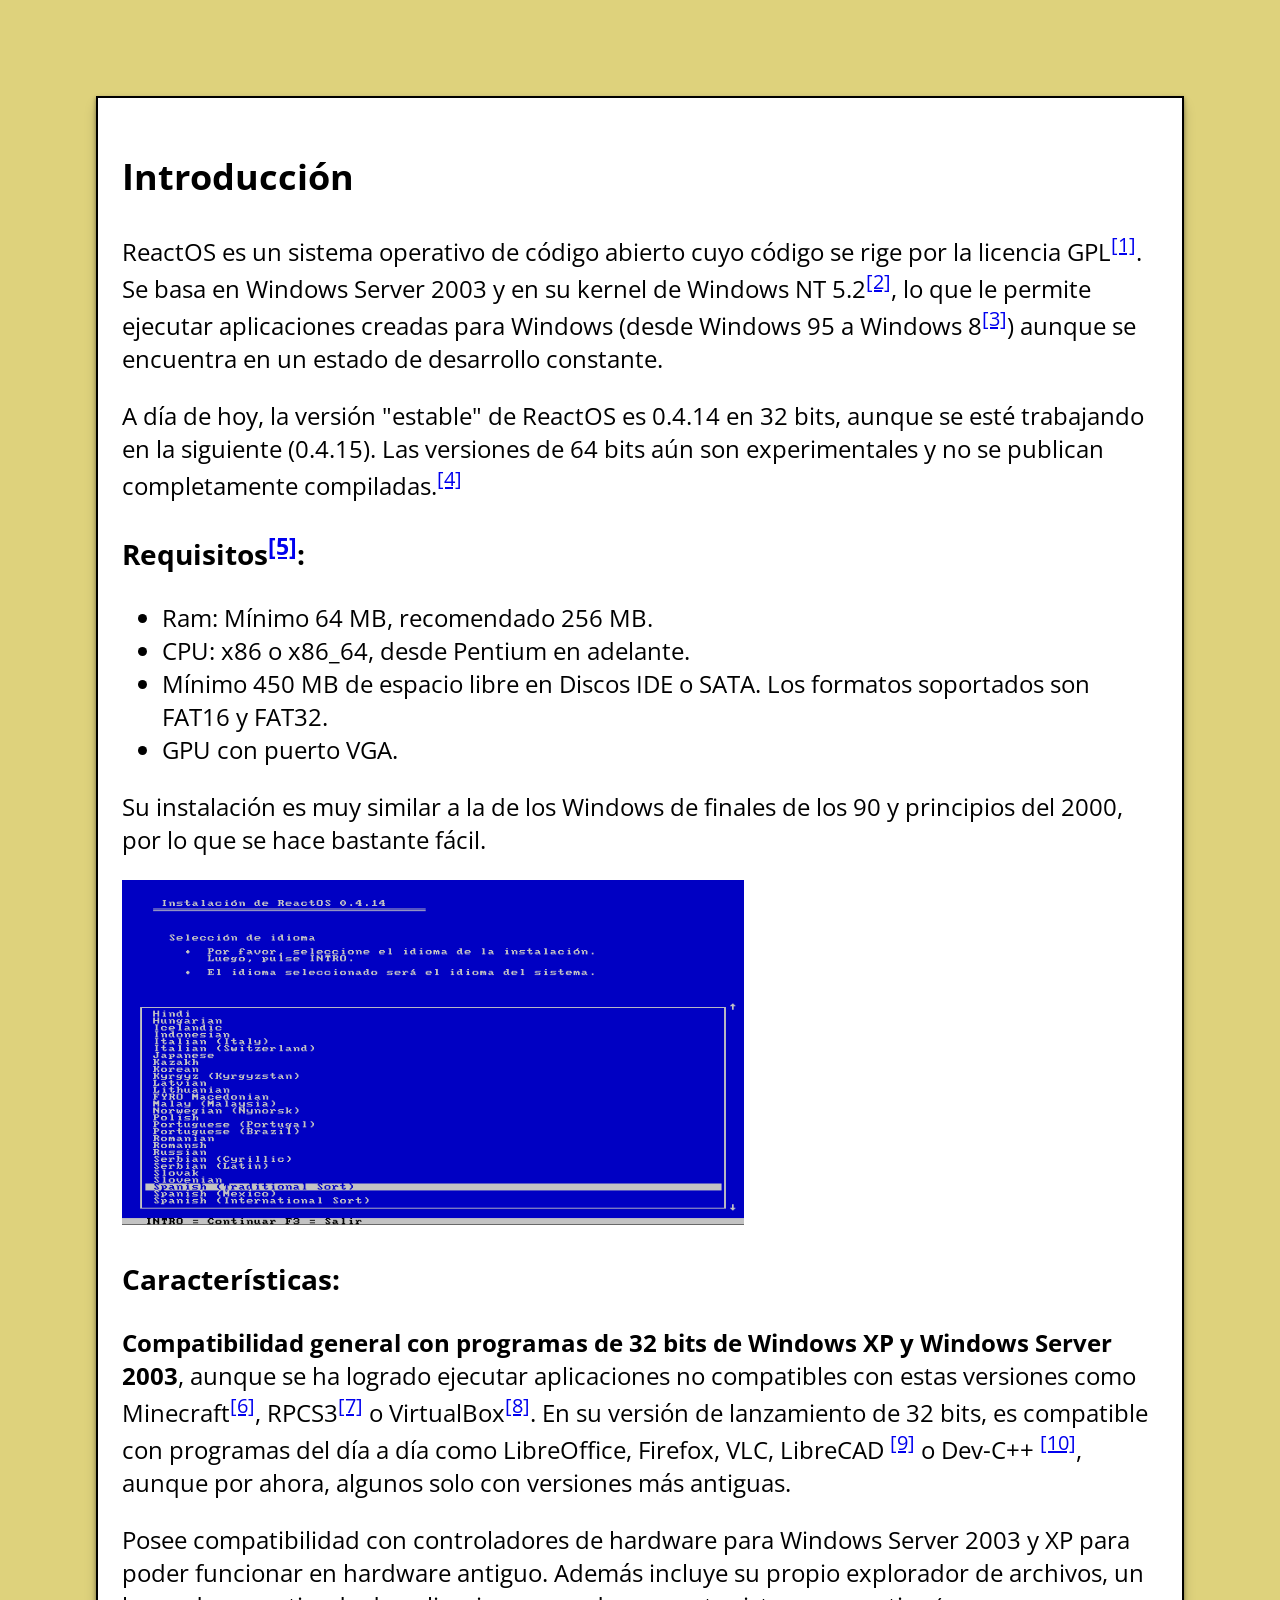
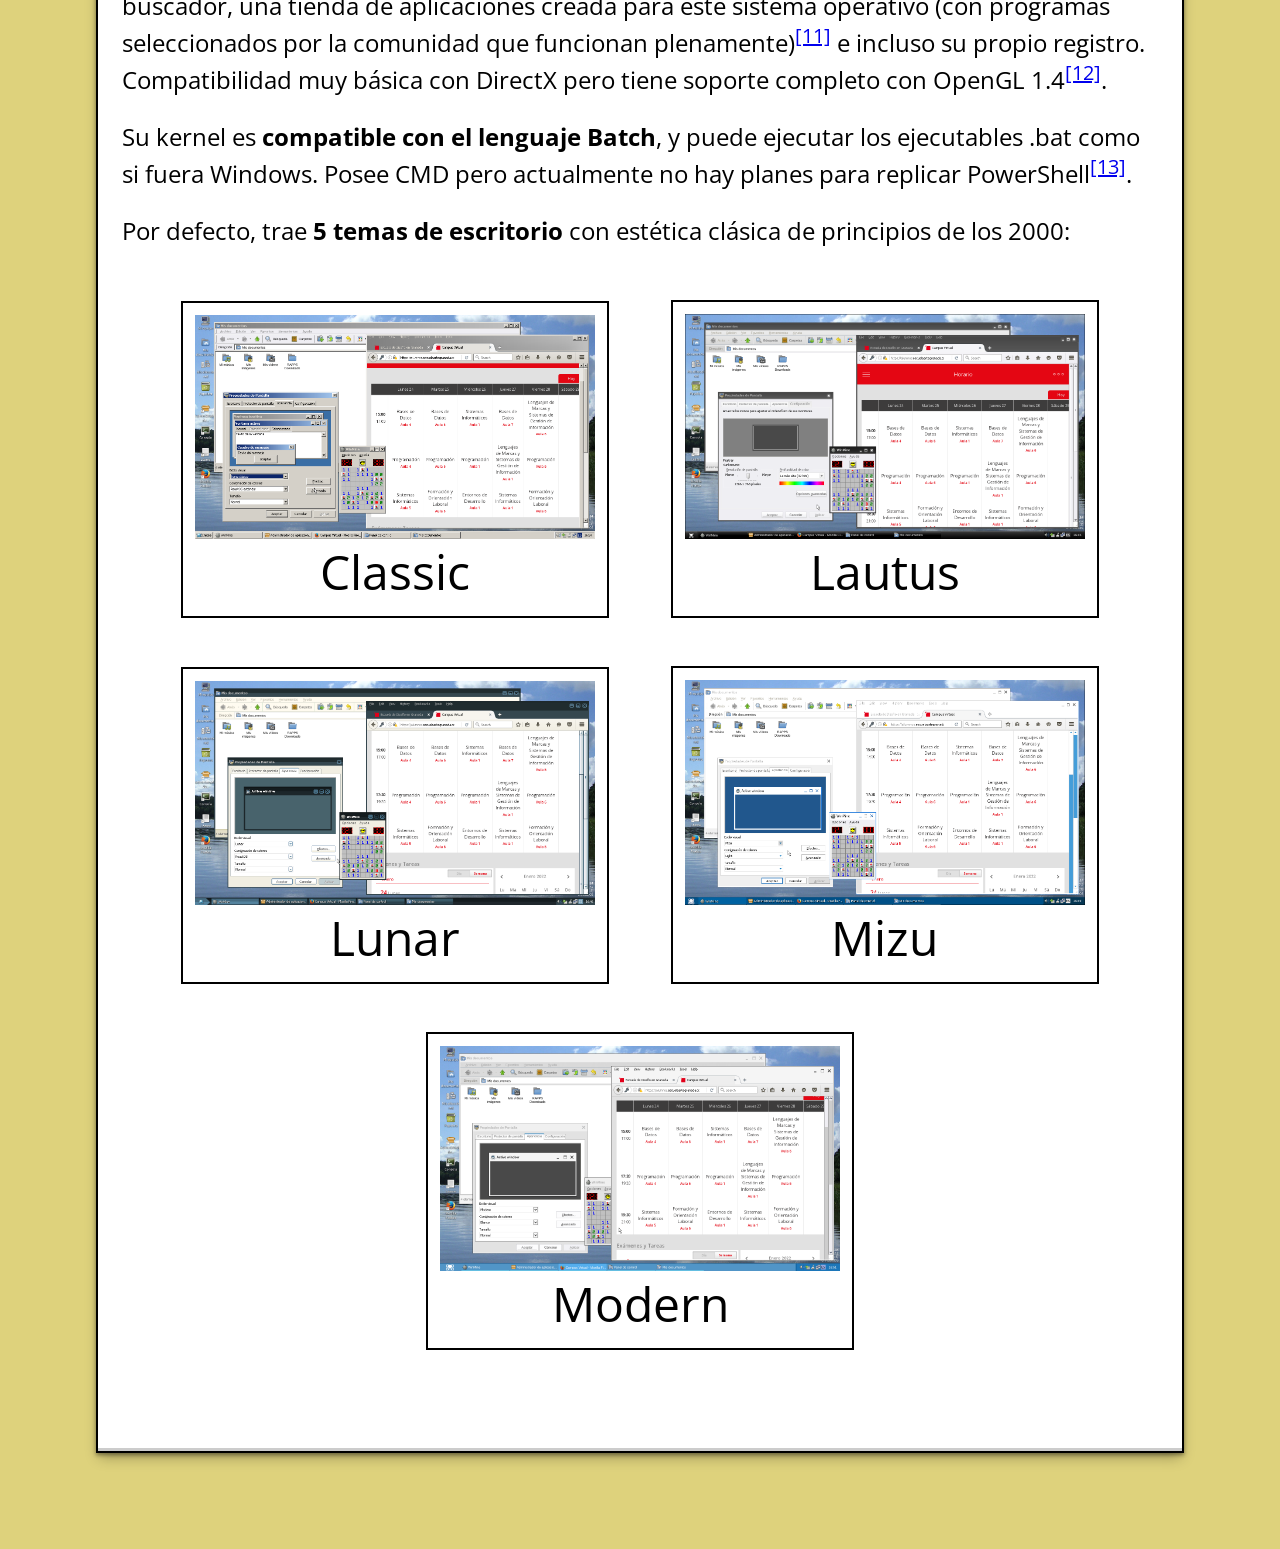
==== index.html @ 45caad13 "Arreglo" ====
<!DOCTYPE html>
<html lang="es-ES">
<head>
	<meta charset="UTF-8">
	<meta name="viewport" content="width=device-width, initial-scale=1.0">
	<title>ReactOS</title>
	<link rel="stylesheet" href="styles/styles.css">
	<link rel="preconnect" href="https://fonts.googleapis.com">
	<link rel="preconnect" href="https://fonts.gstatic.com" crossorigin>
	<link href="https://fonts.googleapis.com/css2?family=Open+Sans&display=swap" rel="stylesheet"> 
</head>
<body>
	<header>
		
	</header>
	<main>
		<section id="introduccion">
			<article>
				<h2>Introducción</h2>
				<p>ReactOS es un sistema operativo de código abierto cuyo código se rige por la licencia GPL<sup><a href="https://reactos.org/wiki/ReactOS_FAQ#Is_ReactOS_legal.3F">[1]</a></sup>. Se basa en Windows Server 2003 y en su kernel de Windows NT 5.2<sup><a href="https://reactos.org/forum/viewtopic.php?f=2&t=20883&p=144855&hilit=2003#p144855">[2]</a></sup>, lo que le permite ejecutar aplicaciones creadas para Windows (desde Windows 95 a Windows 8<sup><a href="https://github.com/DarkFire01/reactos/tree/Extended-NT6+">[3]</a></sup>) aunque se encuentra en un estado de desarrollo constante.</p>
				<p>A día de hoy, la versión "estable" de ReactOS es 0.4.14 en 32 bits, aunque se esté trabajando en la siguiente (0.4.15). Las versiones de 64 bits aún son experimentales y no se publican completamente compiladas.<sup><a href="https://reactos.org/getbuilds/">[4]</a></sup></p>
			</article>
			<article>
				<h3>Requisitos<sup><a href="https://reactos.org/wiki/Installing_ReactOS">[5]</a></sup>:</h3>
				<ul>
					<li>Ram: Mínimo 64 MB, recomendado 256 MB.</li>
					<li>CPU: x86 o x86_64, desde Pentium en adelante.</li>
					<li>Mínimo 450 MB de espacio libre en Discos IDE o SATA. Los formatos soportados son FAT16 y FAT32.</li>
					<li>GPU con puerto VGA.</li>
				</ul>
			</article>

			<article>
				<p>Su instalación es muy similar a la de los Windows de finales de los 90 y principios del 2000, por lo que se hace bastante fácil.</p>
				<img class="instalacion" src="img/instalacion.png" alt="instalacion">
			</article>
			<article>
				<h3>Características:</h3>
				<p><span class="negrita">Compatibilidad general con programas de 32 bits de Windows XP y Windows Server 2003</span>, aunque se ha logrado ejecutar aplicaciones no compatibles con estas versiones como Minecraft<sup><a href="https://cdn.discordapp.com/attachments/377108064827867136/829476674721808384/unknown.png">[6]</a></sup>, RPCS3<sup><a href="https://cdn.discordapp.com/attachments/377108064827867136/673266289774428160/ReactOS_0.414_Running_-_Oracle_VM_VirtualBox_1.2.2020._21_32_24.png">[7]</a></sup> o VirtualBox<sup><a href="https://cdn.discordapp.com/attachments/377108064827867136/594611868379906059/Unnamed.png">[8]</a></sup>. En su versión de lanzamiento de 32 bits, es compatible con programas del día a día como LibreOffice, Firefox, VLC, LibreCAD <sup><a href="https://reactos.org/gallery/">[9]</a></sup> o Dev-C++ <sup><a href="https://twitter.com/reactos/status/1450165142285656064">[10]</a></sup>, aunque por ahora, algunos solo con versiones más antiguas.</p>

				<p>Posee compatibilidad con controladores de hardware para Windows Server 2003 y XP para poder funcionar en hardware antiguo. Además incluye su propio explorador de archivos, un buscador, una tienda de aplicaciones creada para este sistema operativo (con programas seleccionados por la comunidad que funcionan plenamente)<sup><a href="https://github.com/reactos/rapps-db">[11]</a></sup> e incluso su propio registro. Compatibilidad muy básica con DirectX pero tiene soporte completo con OpenGL 1.4<sup><a href="https://reactos.org/wiki/Category:ReactOS_Components">[12]</a></sup>.</p>

				<p>Su kernel es <span class="negrita">compatible con el lenguaje Batch</span>, y puede ejecutar los ejecutables .bat como si fuera Windows. Posee CMD pero actualmente no hay planes para replicar PowerShell<sup><a href="https://reactos.org/wiki/Working_Batch_Commands">[13]</a></sup>.</p>

				<p>Por defecto, trae <span class="negrita">5 temas de escritorio</span> con estética clásica de principios de los 2000:</p>
				<div class="escritorios">
					<div class="escritorio">
						<img src="img/classic.png" alt="tema classic">
						<span>Classic</span>
					</div>
					<div class="escritorio">
						<img src="img/lautus.png" alt="tema lautus">
						<span>Lautus</span>
					</div>
					<div class="escritorio">
						<img src="img/lunar.png" alt="tema lunar">
						<span>Lunar</span>
					</div>
					<div class="escritorio">
						<img src="img/mizu.png" alt="tema mizu">
						<span>Mizu</span>
					</div>
					<div class="escritorio">
						<img src="img/modern.png" alt="tema modern">
						<span>Modern</span>
					</div>
				</div>
			</article>
				

			
		</section>
		<section id="historia">
			
		</section>
		<section id="comunidad">
			
		</section>
	</main>
</body>
</html>
---- styles/styles.css ----
body{
	margin: 0px;
	background-color: #ded27c;
}

main{
	margin: 4em;
	padding: 1em;
	background-color: white;
	border: 2px solid black;
	box-shadow: rgba(0, 0, 0, 0.4) 0px 2px 4px, rgba(0, 0, 0, 0.3) 0px 7px 13px -3px, rgba(0, 0, 0, 0.2) 0px -3px 0px inset;
	font-family: 'Open Sans', sans-serif;
	font-size: 1.5em;
	min-width: 500px;
}

.negrita{
	font-weight: bold;
}

.instalacion{
	max-width: 60%;
	margin: auto;
}

.escritorios{
	display: flex;
	flex-wrap: wrap;
	padding: 1.2em;
}

.escritorio{
	display: flex;
	flex-direction: column;
	border: 2px solid black;
	padding: 0.5em;
	align-items: center;
	max-width: 40%;
	min-width: 400px;
	margin: auto;
	margin-bottom: 2em;
}

.escritorio>img{
	max-width: 100%;
}
.escritorio>span{
	font-size: 2em;
}
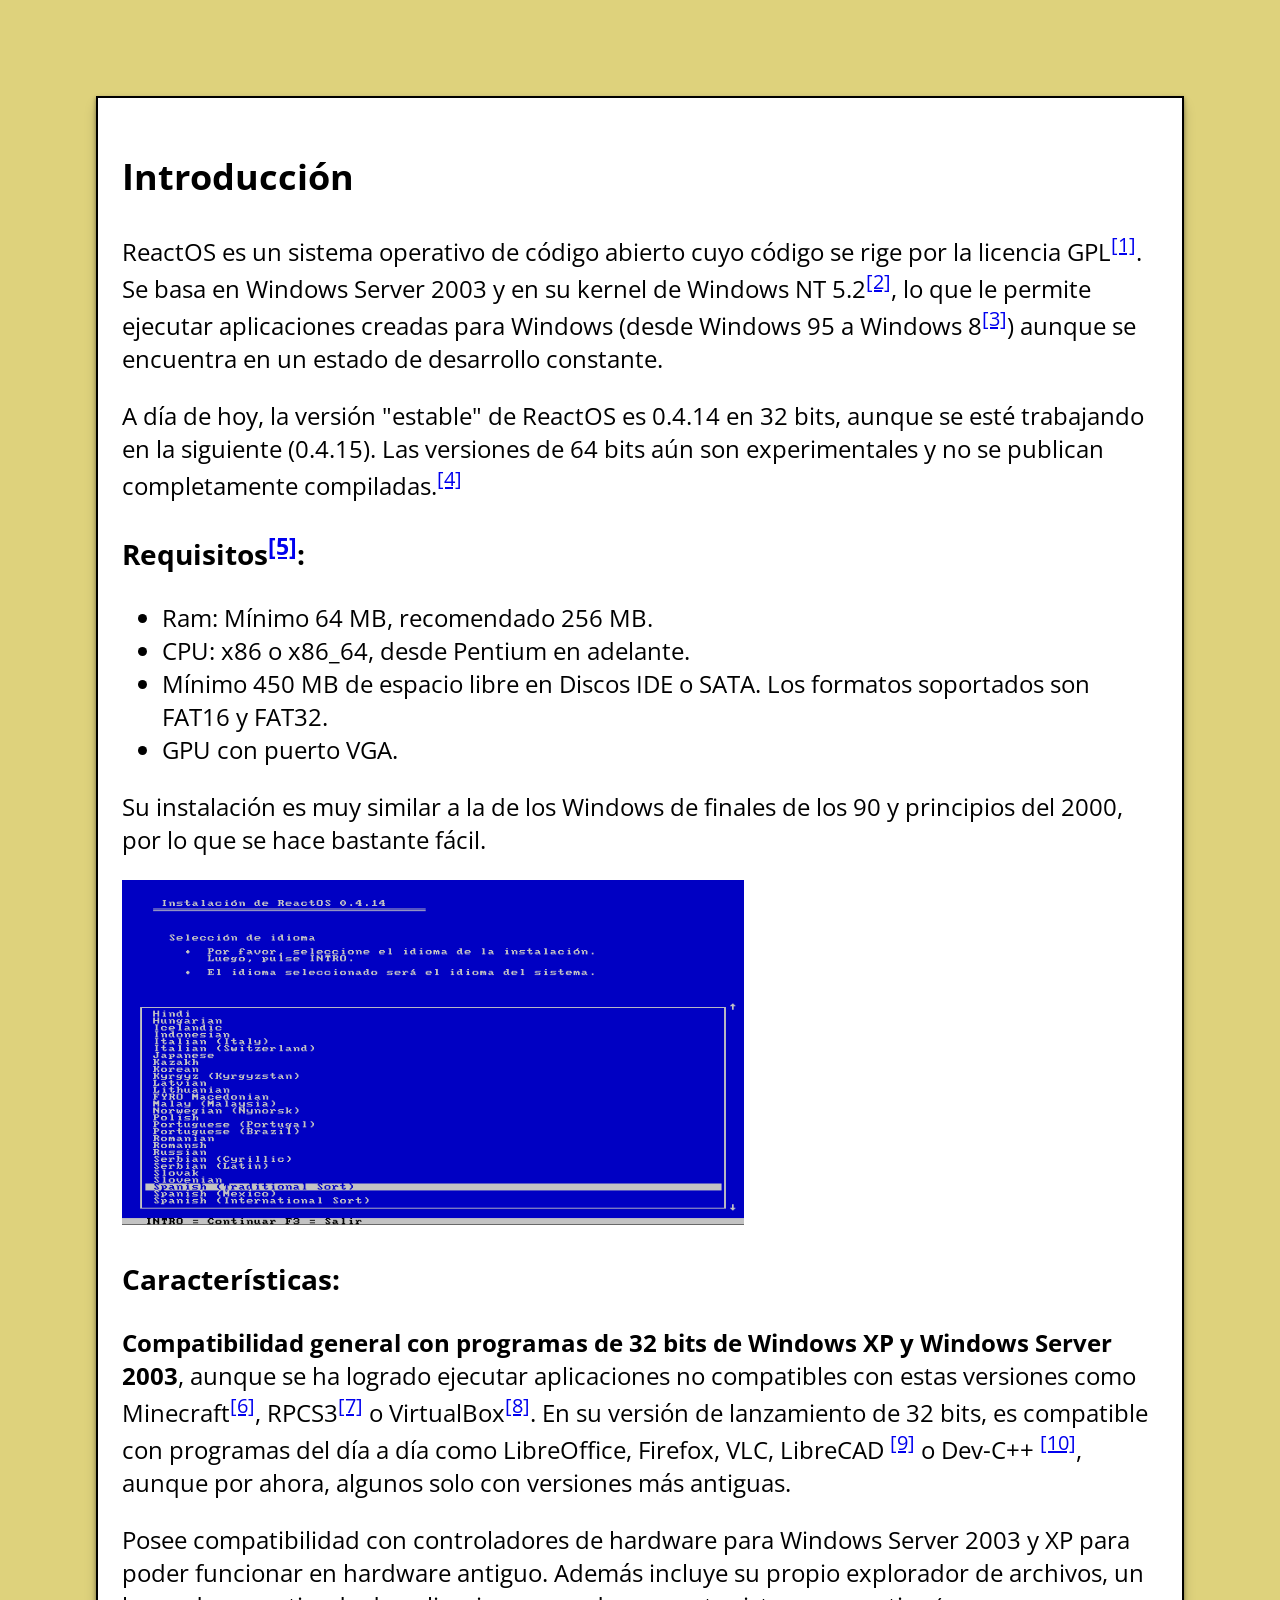
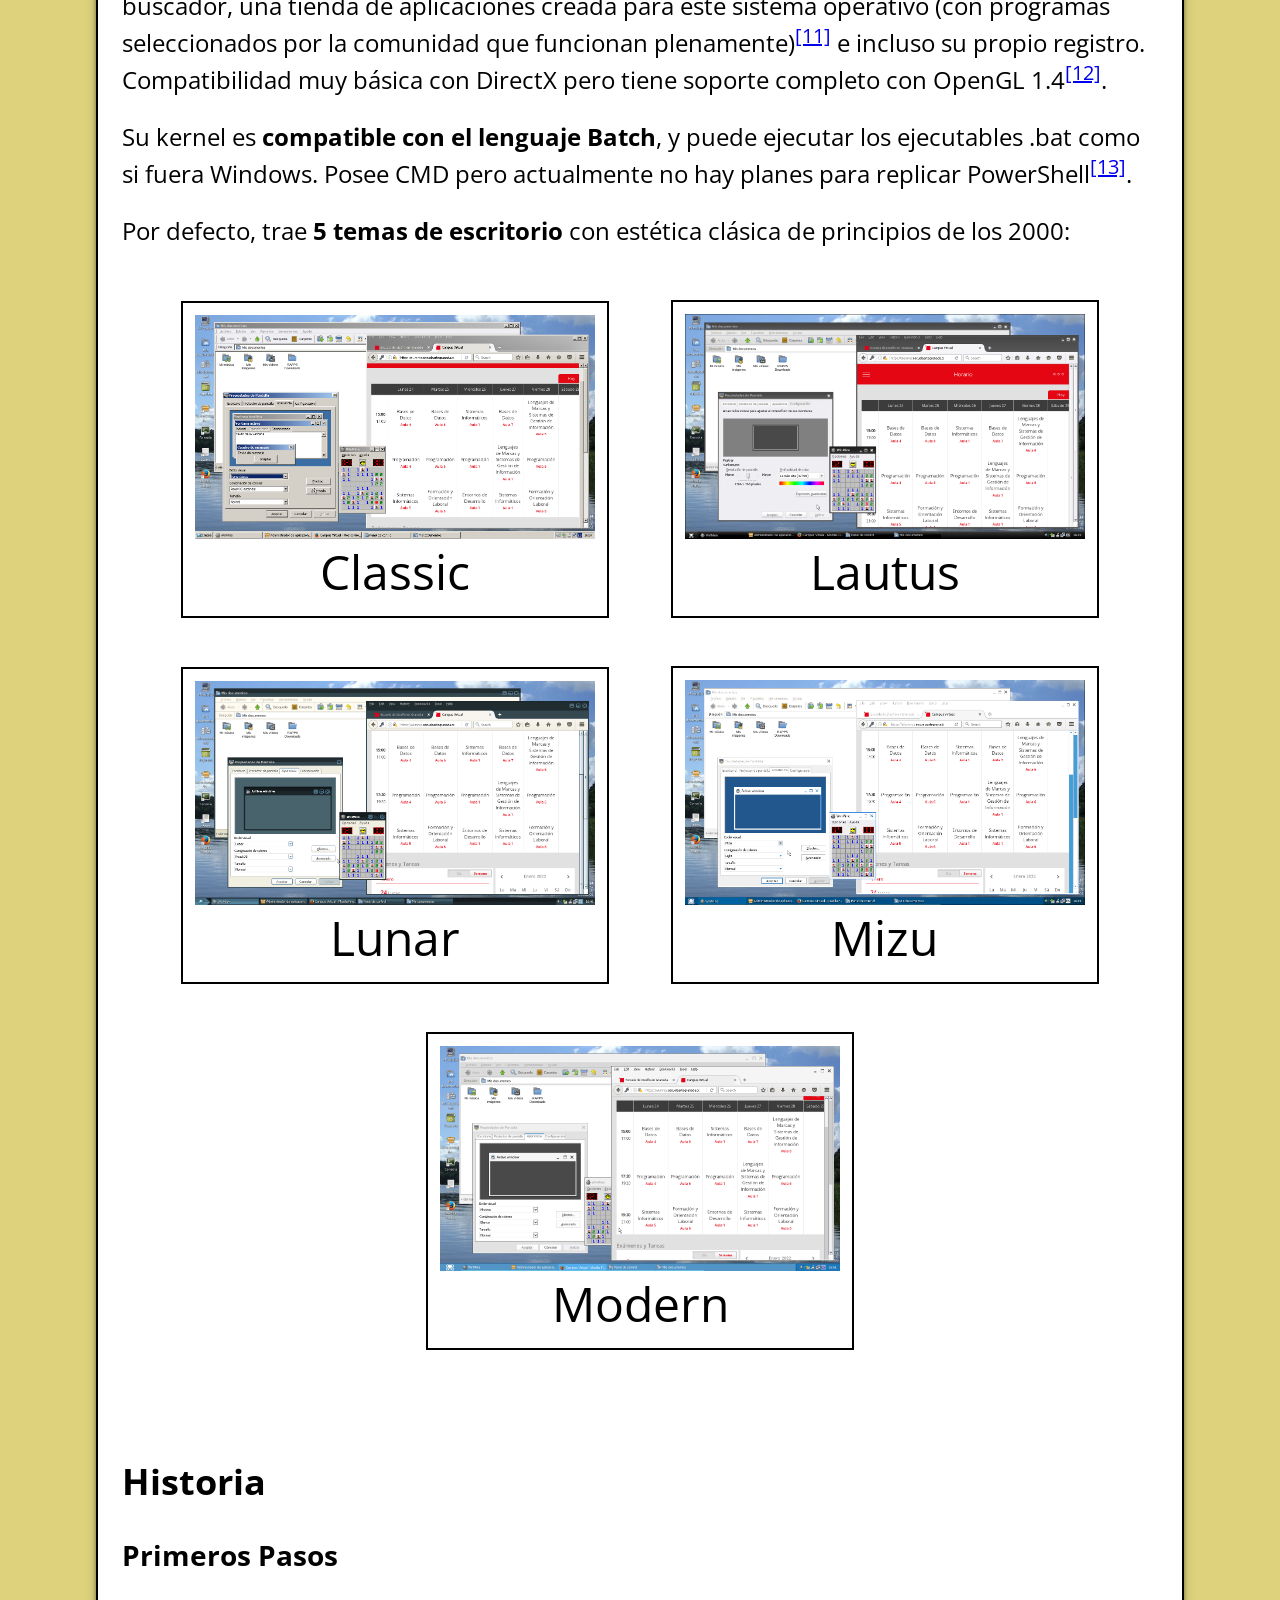
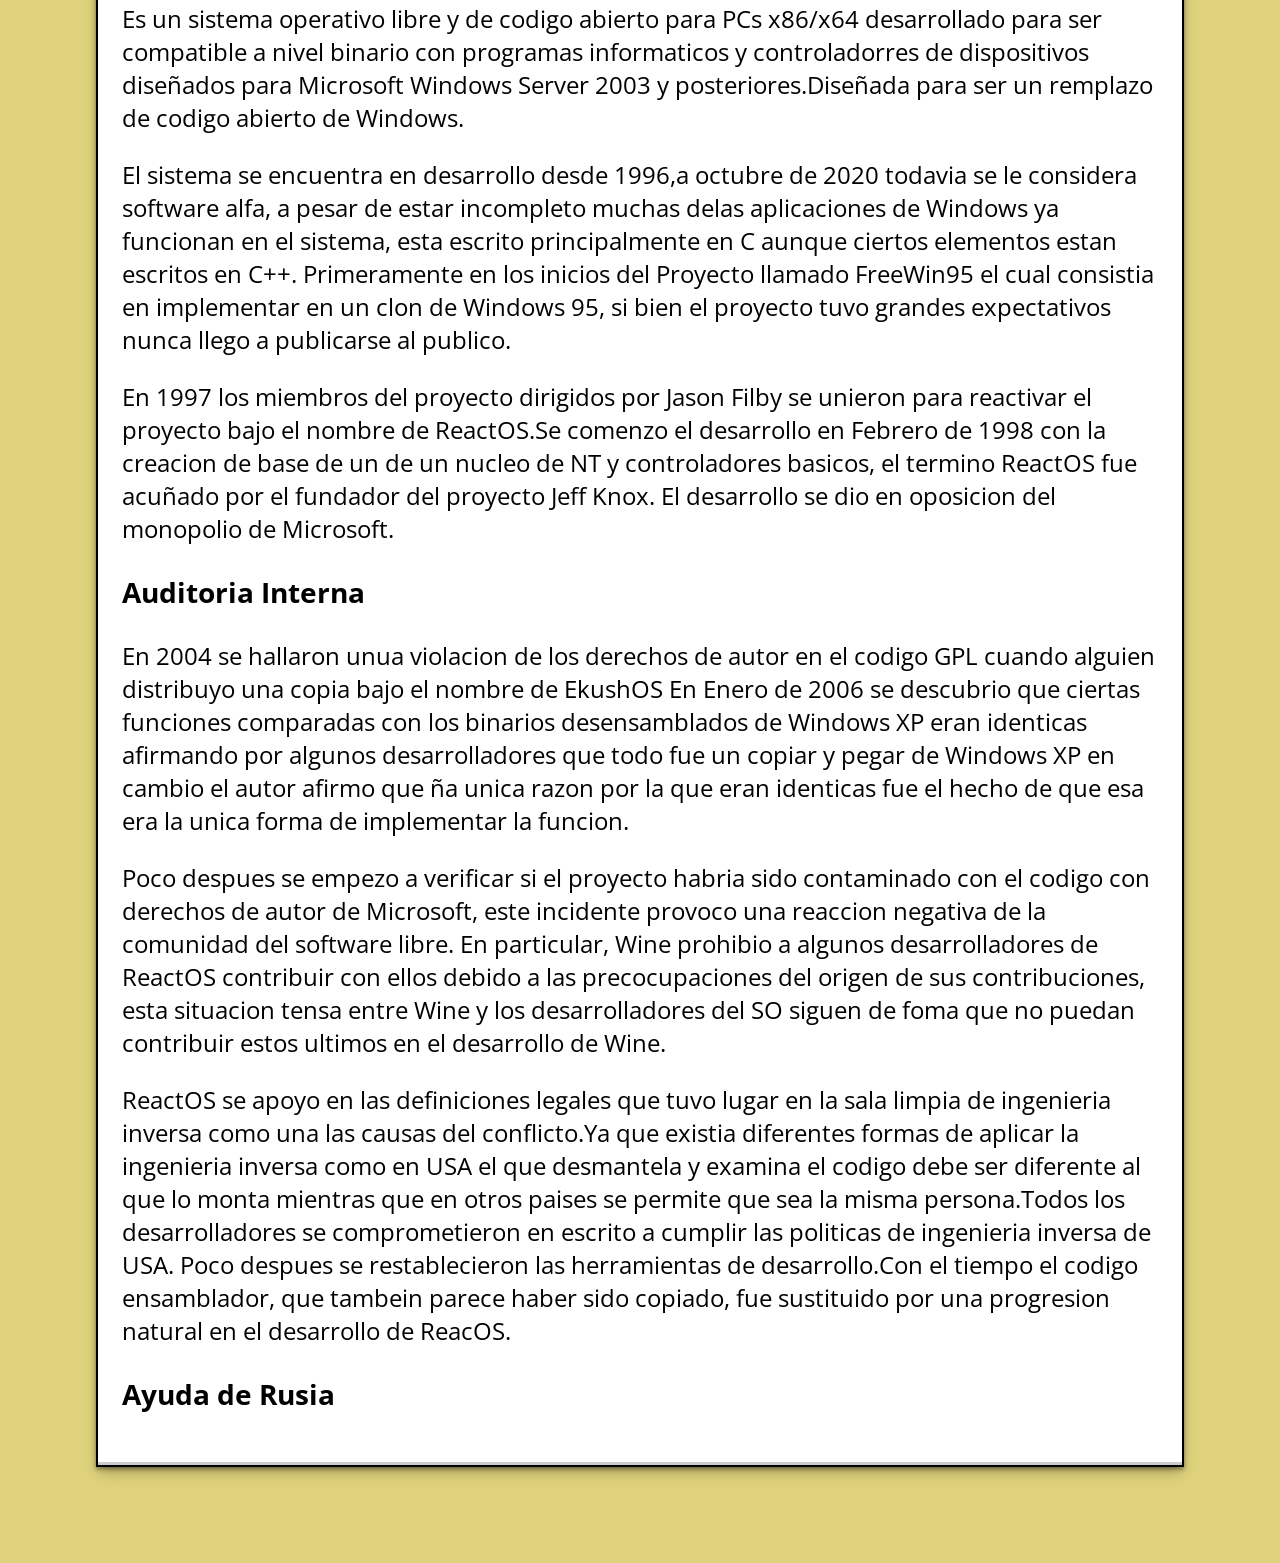
==== commit 61e5fff5: "historia" ====
--- a/index.html
+++ b/index.html
@@ -71,7 +71,44 @@
 			
 		</section>
 		<section id="historia">
-			
+			<h2>Historia</h2>
+			<article>
+				<h3>Primeros Pasos</h3>
+				<p>
+					Es un sistema operativo libre y de codigo abierto para PCs x86/x64 desarrollado para ser compatible a nivel binario con programas informaticos  y controladorres de dispositivos
+					diseñados para Microsoft Windows Server 2003 y posteriores.Diseñada para ser un remplazo de codigo abierto de Windows.</p>
+				<p>
+					El sistema se encuentra en desarrollo desde 1996,a octubre de 2020 todavia se le considera software alfa, a pesar de estar incompleto muchas delas aplicaciones de Windows ya funcionan
+					en el sistema, esta escrito principalmente en C aunque ciertos elementos estan escritos en C++.
+					Primeramente en los inicios del Proyecto llamado FreeWin95 el cual consistia en implementar en un clon de Windows 95, si bien el proyecto tuvo grandes expectativos nunca llego a publicarse 
+					al publico.
+				</p>
+				<p>
+					En 1997 los miembros del proyecto dirigidos por Jason Filby se unieron para reactivar el proyecto bajo el nombre de ReactOS.Se comenzo el desarrollo en Febrero de 1998 con la creacion de base de un 
+					de un nucleo de NT y controladores basicos, el termino ReactOS fue acuñado por el fundador del proyecto Jeff Knox. El desarrollo se dio en oposicion del monopolio de Microsoft.
+				</p>	
+			</article>
+			<article>
+				<h3>Auditoria Interna</h3>
+				<p>				
+				En 2004 se hallaron unua violacion de los derechos de autor en el codigo GPL cuando alguien distribuyo una copia bajo el nombre de EkushOS
+				En Enero de 2006 se descubrio que ciertas funciones comparadas con los binarios desensamblados de Windows XP eran identicas afirmando por algunos desarrolladores que todo fue un copiar y pegar de Windows XP
+				en cambio el autor afirmo que ña unica razon por la que eran identicas fue el hecho de que esa era la unica forma de implementar la funcion.
+				</p>
+				<p>
+					Poco despues se empezo a verificar si el proyecto habria sido contaminado con el codigo con derechos de autor de Microsoft, este incidente provoco una reaccion negativa de la comunidad del
+					software libre. En particular, Wine prohibio a algunos desarrolladores de ReactOS contribuir con ellos debido a las precocupaciones del origen de sus contribuciones, esta situacion tensa entre Wine y los desarrolladores 
+					del SO siguen de foma que no puedan contribuir estos ultimos en el desarrollo de Wine.
+				</p>
+				<p>
+					ReactOS se apoyo en las definiciones legales que tuvo lugar en la sala limpia de ingenieria inversa como una las causas del conflicto.Ya que existia diferentes formas de aplicar la ingenieria inversa como en USA el que desmantela
+					y examina el codigo debe ser diferente al que lo monta mientras que en otros paises se permite que sea la misma persona.Todos los desarrolladores se comprometieron en escrito a cumplir las politicas de ingenieria inversa de USA.
+					Poco despues se restablecieron las herramientas de desarrollo.Con el tiempo el codigo ensamblador, que tambein parece haber sido copiado, fue sustituido por una progresion natural en el desarrollo de ReacOS.
+				</p>
+			</article>
+			<article>
+				<h3>Ayuda de Rusia</h3>
+			</article>
 		</section>
 		<section id="comunidad">
 			
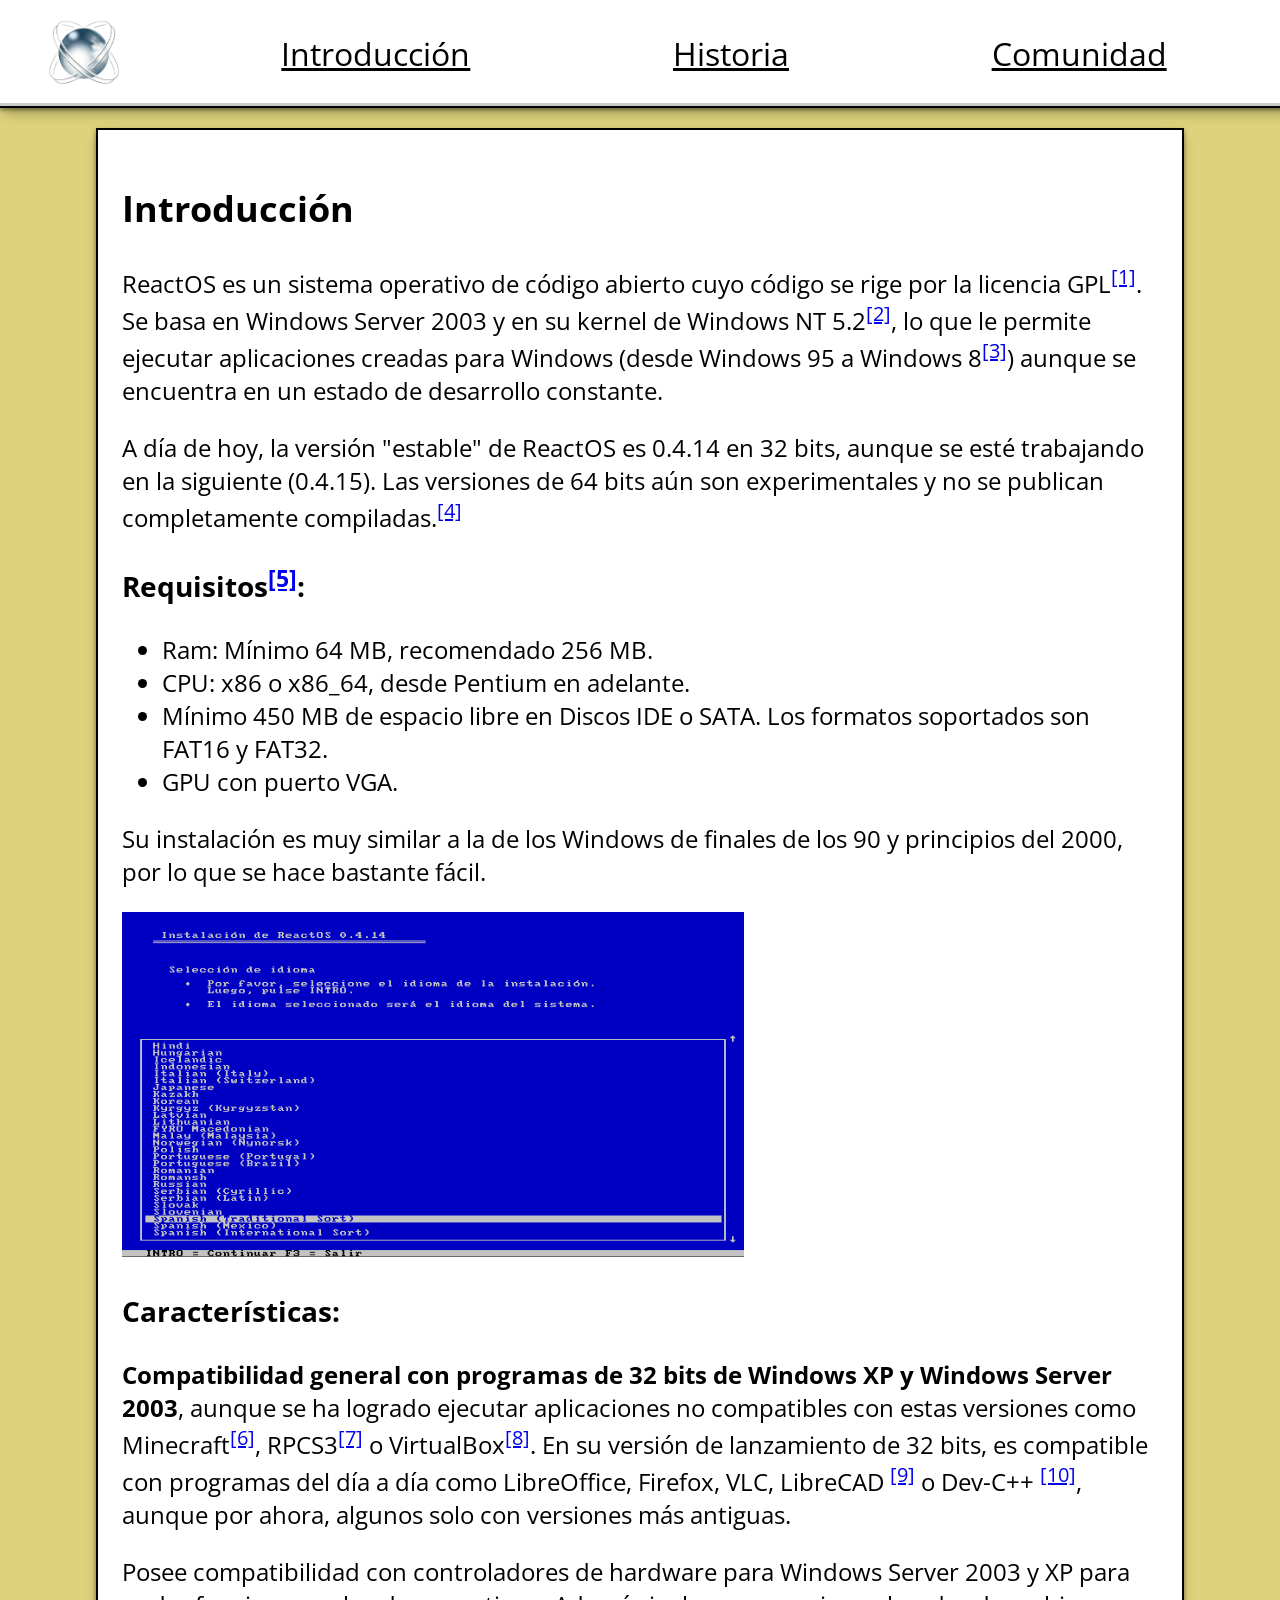
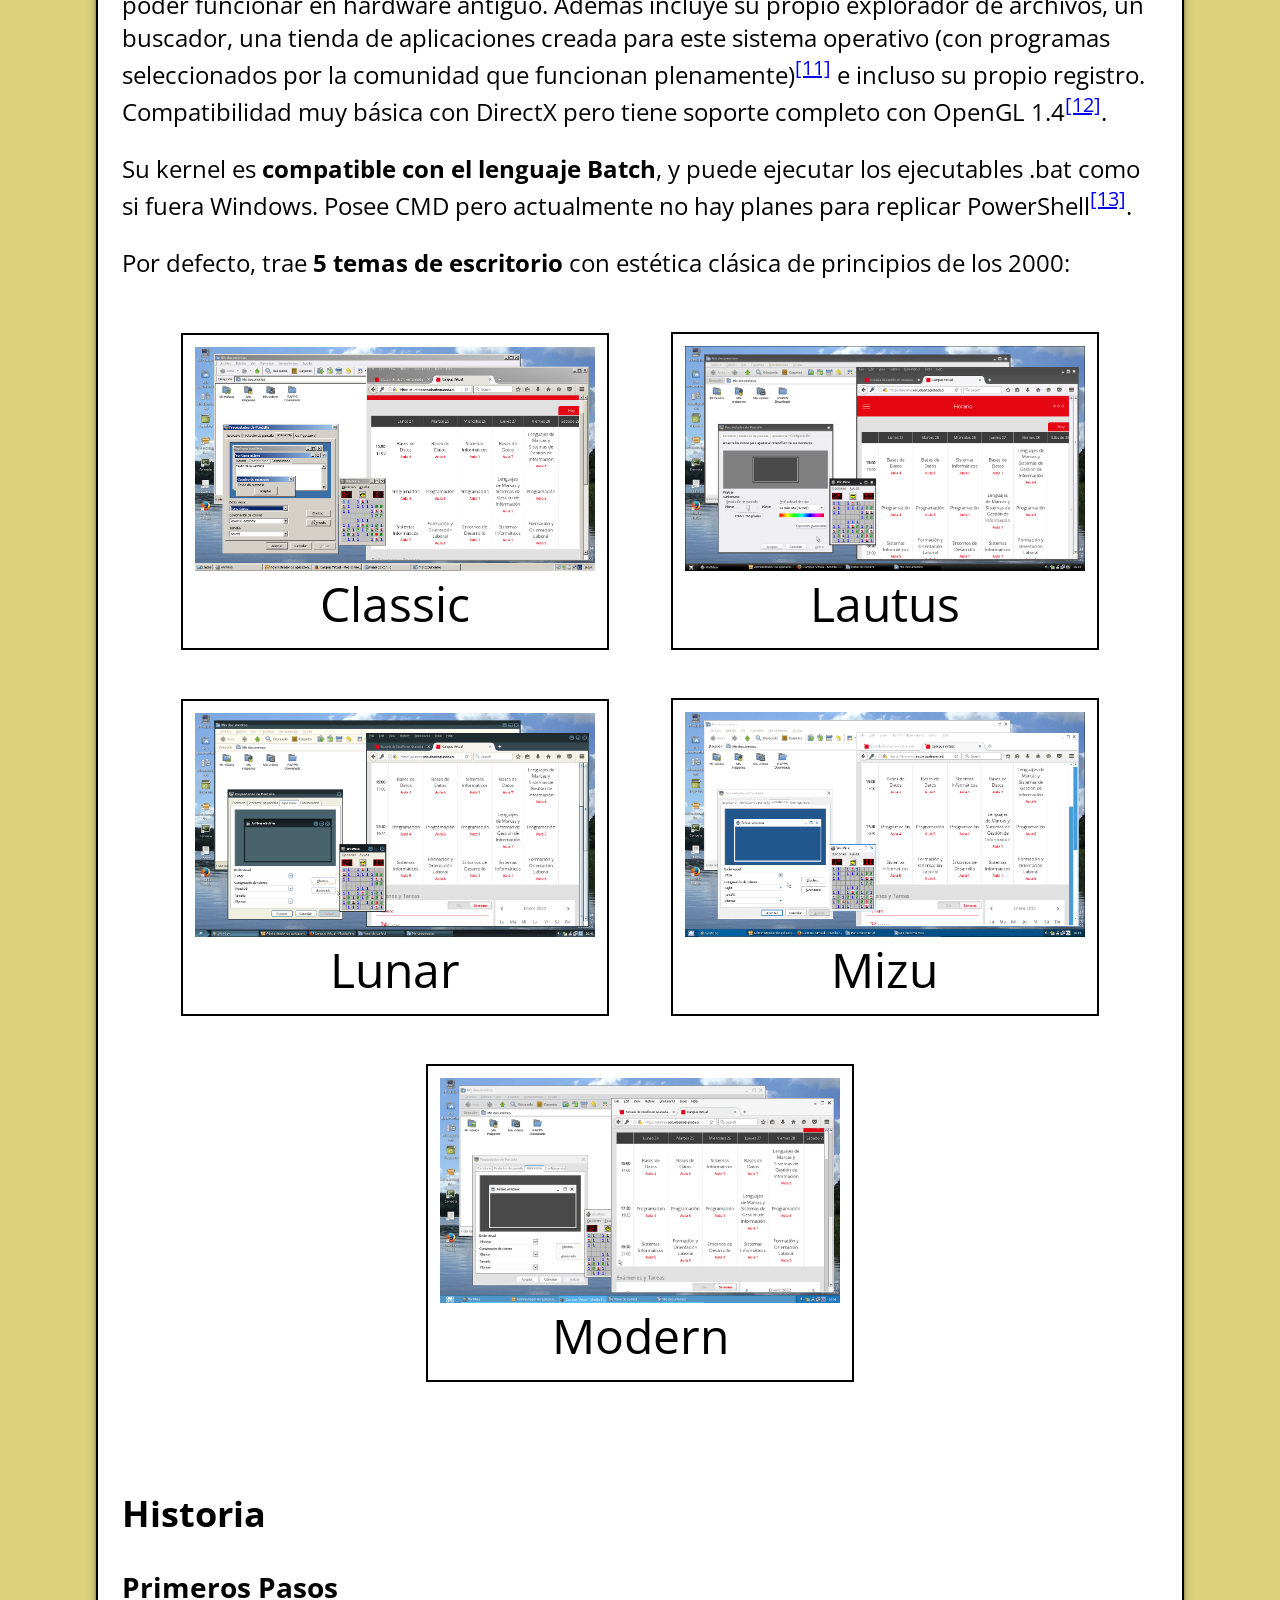
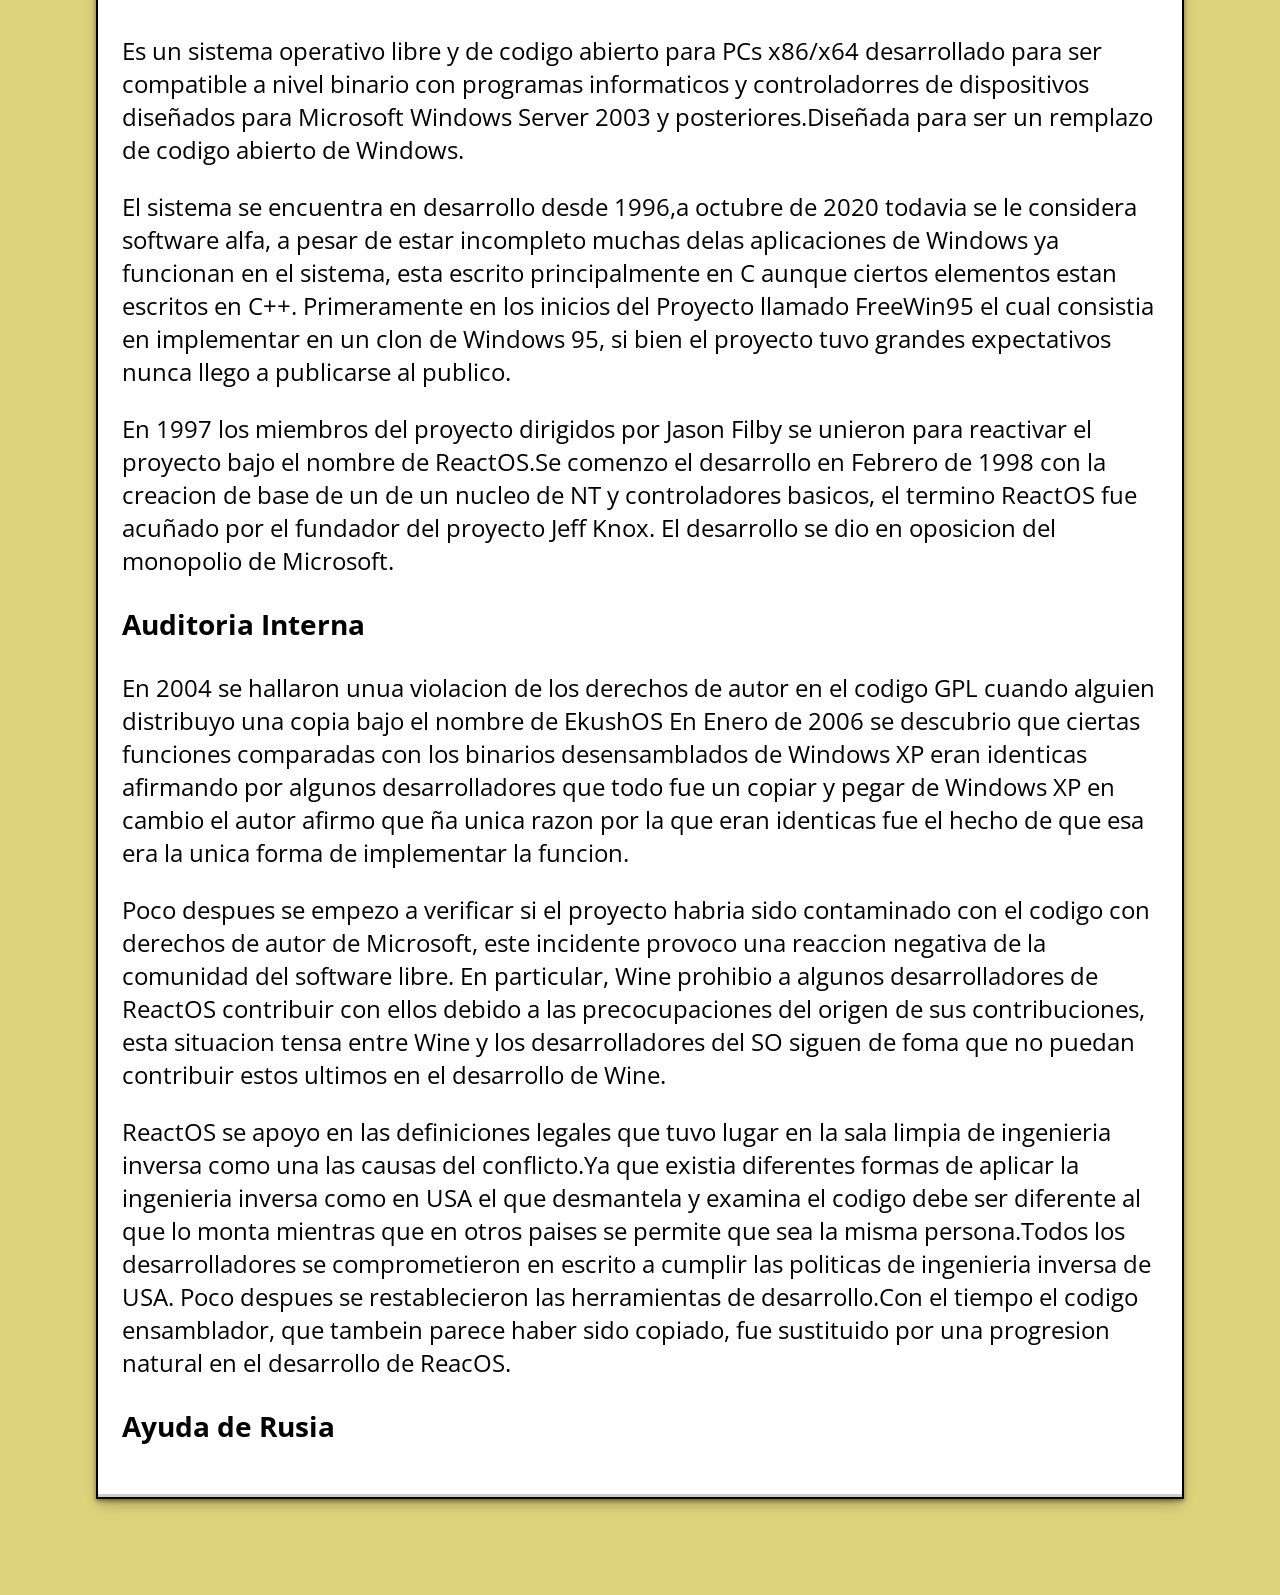
==== commit f660c1ab: "Añadido menú e icono" ====
--- a/index.html
+++ b/index.html
@@ -11,7 +11,12 @@
 </head>
 <body>
 	<header>
-		
+		<img src="img/logo.png" alt="logotipo">
+		<nav>
+			<a href="#introduccion">Introducción</a>
+			<a href="#historia">Historia</a>
+			<a href="#comunidad">Comunidad</a>
+		</nav>
 	</header>
 	<main>
 		<section id="introduccion">
--- a/styles/styles.css
+++ b/styles/styles.css
@@ -1,6 +1,40 @@
 body{
 	margin: 0px;
 	background-color: #ded27c;
+	padding-top: 2em;
+}
+
+header{
+	display: flex;
+	flex-wrap: wrap;
+	position: fixed;
+	justify-content: space-around;
+	align-items: center;
+	width: 100%;
+	top: 0px;
+	left: 0px;
+	z-index: 1;
+	padding: 1em;
+	background-color: white;
+	border-bottom: 2px solid black;
+	box-shadow: rgba(0, 0, 0, 0.4) 0px 2px 4px, rgba(0, 0, 0, 0.3) 0px 7px 13px -3px, rgba(0, 0, 0, 0.2) 0px -3px 0px inset;
+}
+
+header>img{
+	width: 5em;
+}
+
+nav{
+	display: flex;
+	flex-wrap: wrap;
+	width: 85%;
+	font-family: 'Open Sans', sans-serif;	
+	justify-content: space-around;
+}
+
+nav>a{
+	font-size: 2em;
+	color: black;
 }
 
 main{
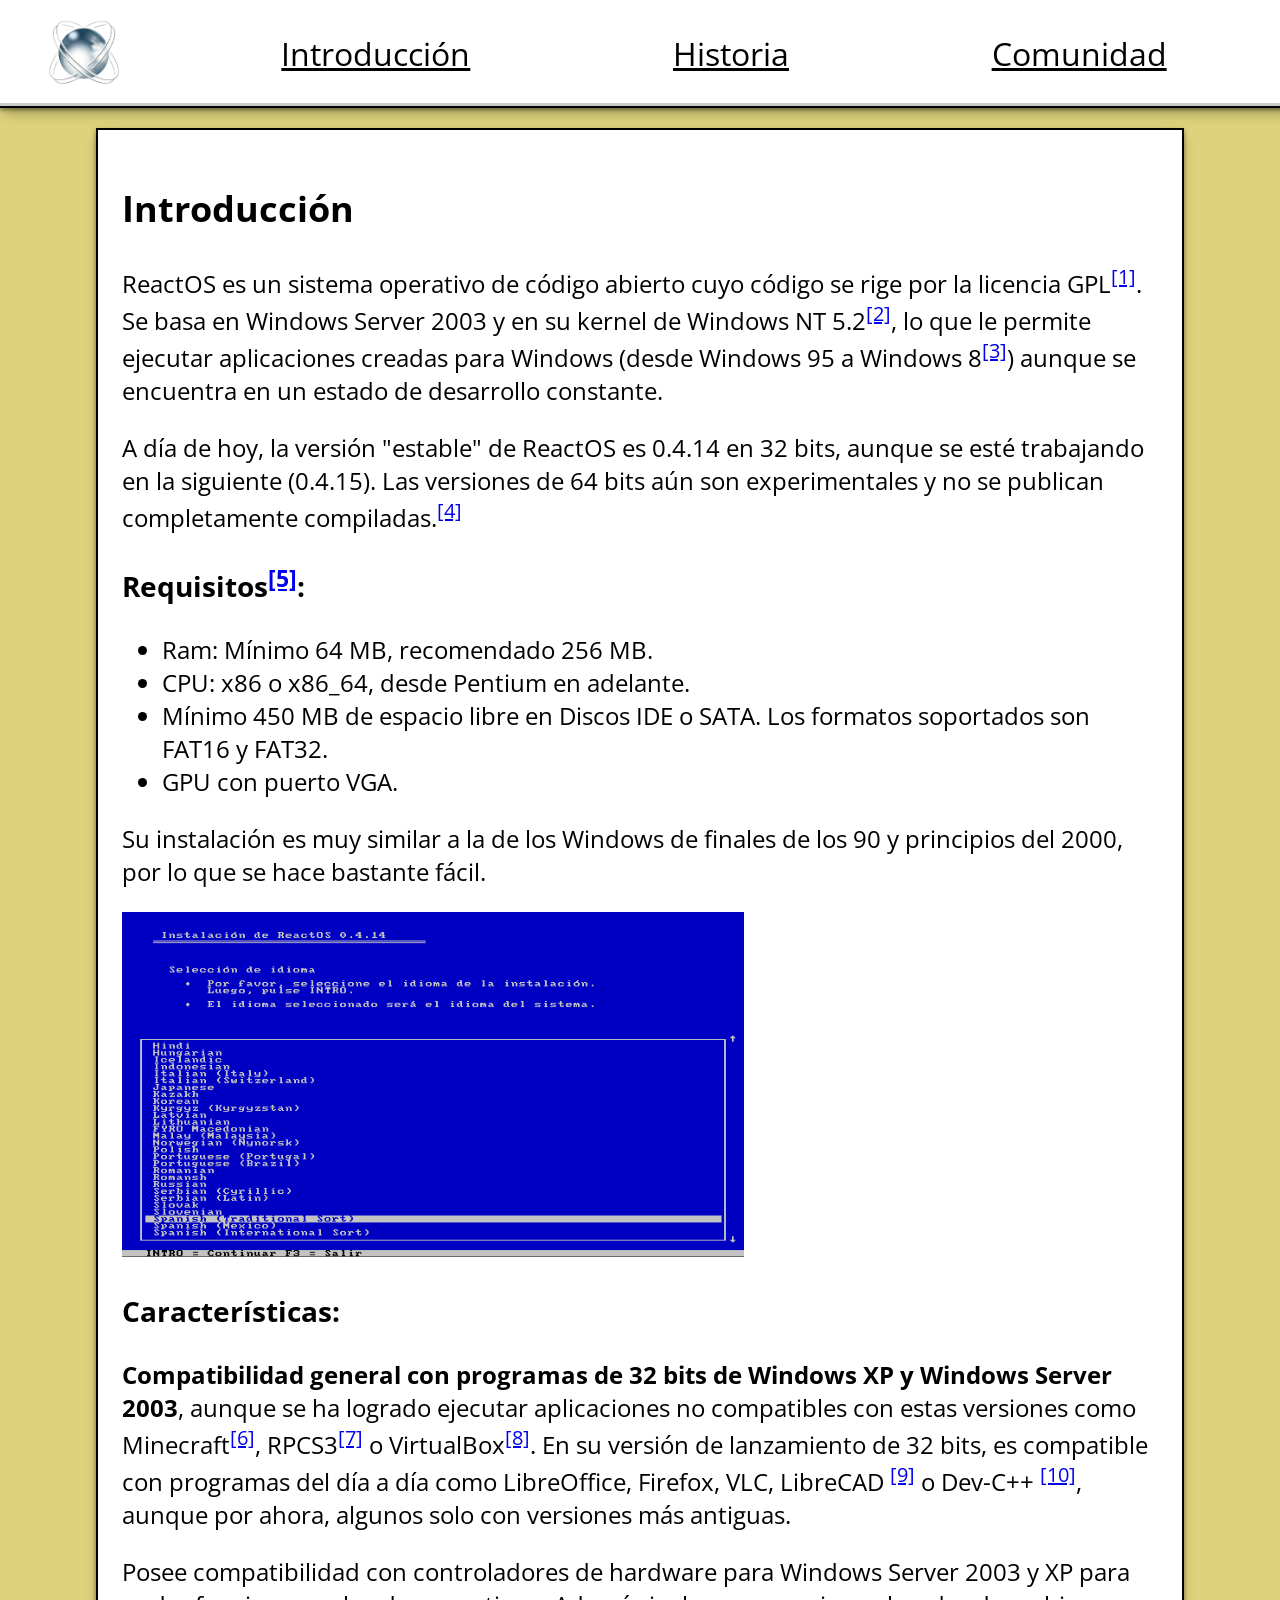
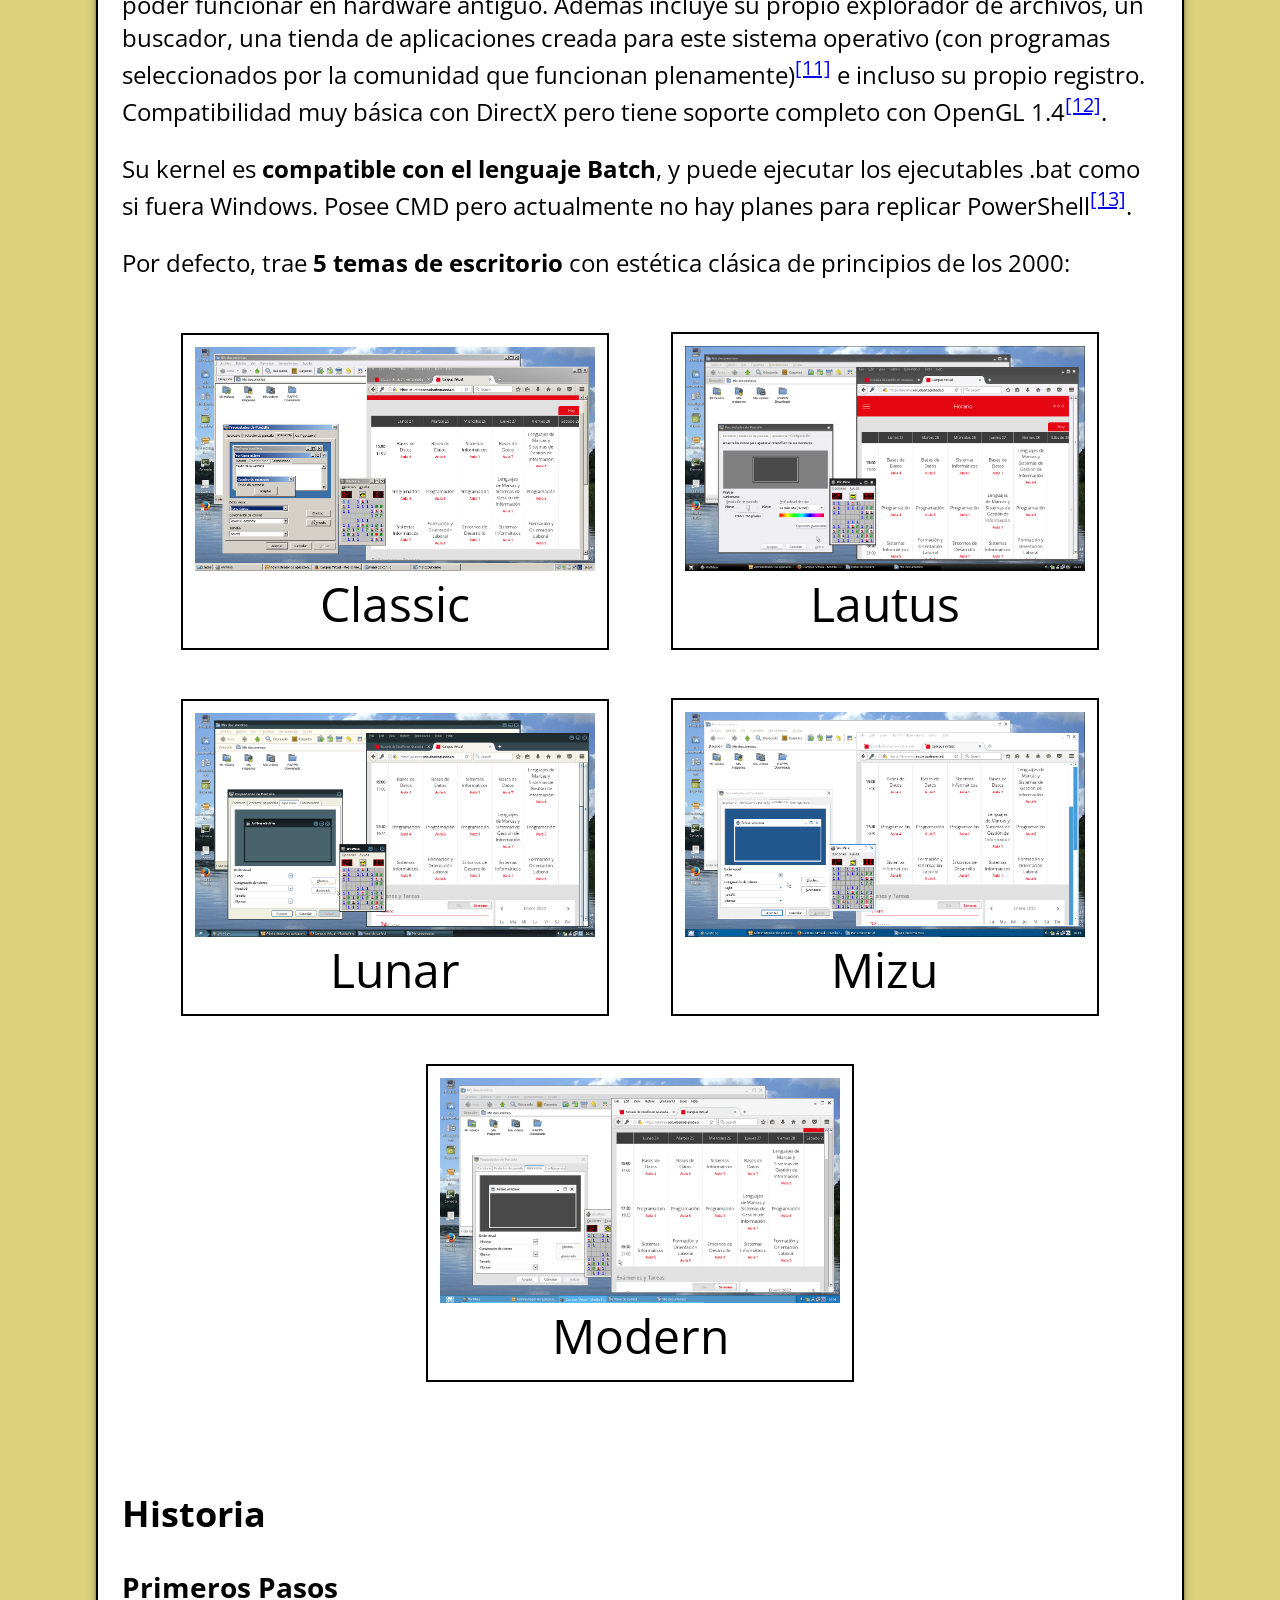
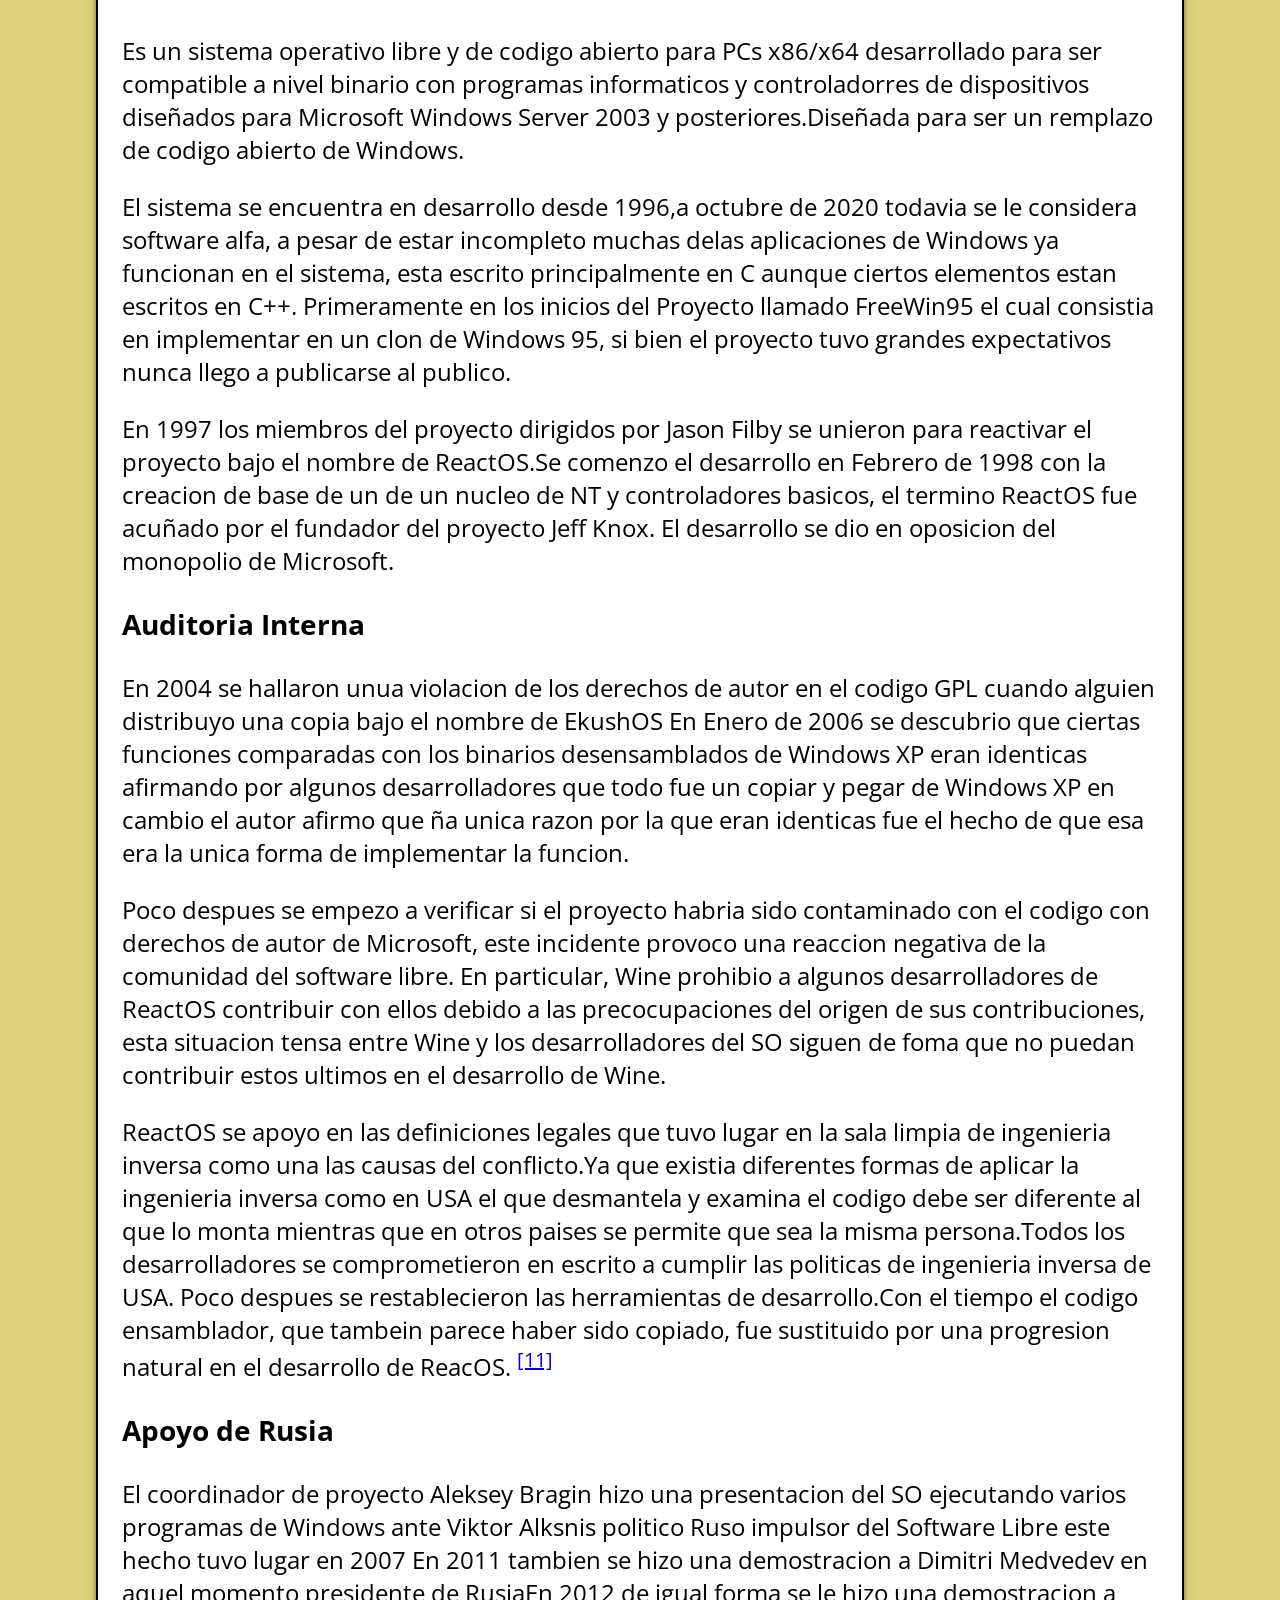
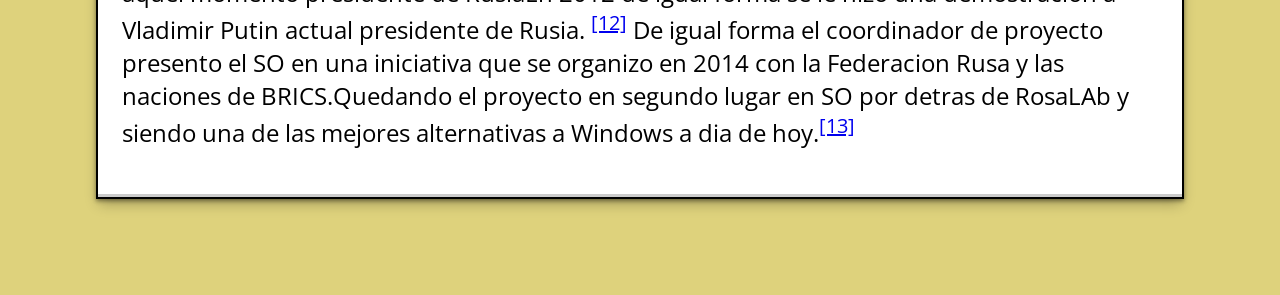
==== commit cd15678f: "apoyo rusia" ====
--- a/index.html
+++ b/index.html
@@ -108,11 +108,17 @@
 				<p>
 					ReactOS se apoyo en las definiciones legales que tuvo lugar en la sala limpia de ingenieria inversa como una las causas del conflicto.Ya que existia diferentes formas de aplicar la ingenieria inversa como en USA el que desmantela
 					y examina el codigo debe ser diferente al que lo monta mientras que en otros paises se permite que sea la misma persona.Todos los desarrolladores se comprometieron en escrito a cumplir las politicas de ingenieria inversa de USA.
-					Poco despues se restablecieron las herramientas de desarrollo.Con el tiempo el codigo ensamblador, que tambein parece haber sido copiado, fue sustituido por una progresion natural en el desarrollo de ReacOS.
+					Poco despues se restablecieron las herramientas de desarrollo.Con el tiempo el codigo ensamblador, que tambein parece haber sido copiado, fue sustituido por una progresion natural en el desarrollo de ReacOS. <sup><a href="https://es.wikipedia.org/wiki/ReactOS#Historia">[11]</a></sup>
 				</p>
 			</article>
 			<article>
-				<h3>Ayuda de Rusia</h3>
+				<h3>Apoyo de Rusia</h3>
+				<p>		
+				El coordinador de proyecto Aleksey Bragin hizo una presentacion del SO ejecutando varios programas de Windows ante Viktor Alksnis politico Ruso impulsor del Software Libre este hecho tuvo lugar en 2007
+				En 2011 tambien se hizo una demostracion a Dimitri Medvedev en aquel momento presidente de RusiaEn 2012 de igual forma se le hizo una demostracion a Vladimir Putin actual presidente de Rusia.	<sup><a href="https://es.wikipedia.org/wiki/ReactOS#Demostraci%C3%B3n_a_figuras_pol%C3%ADticas">[12]</a></sup>	
+				De igual forma el coordinador de proyecto presento el SO en una iniciativa que  se organizo en 2014 con la Federacion Rusa  y las naciones de BRICS.Quedando el proyecto en segundo lugar en SO por detras de RosaLAb y siendo una de las mejores 
+				alternativas  a Windows a dia de hoy.<sup><a href="https://reactos.org/project-news/reactos-second-os-russian-governments-software-freedom-effort/">[13]</a></sup>	
+				</p>
 			</article>
 		</section>
 		<section id="comunidad">
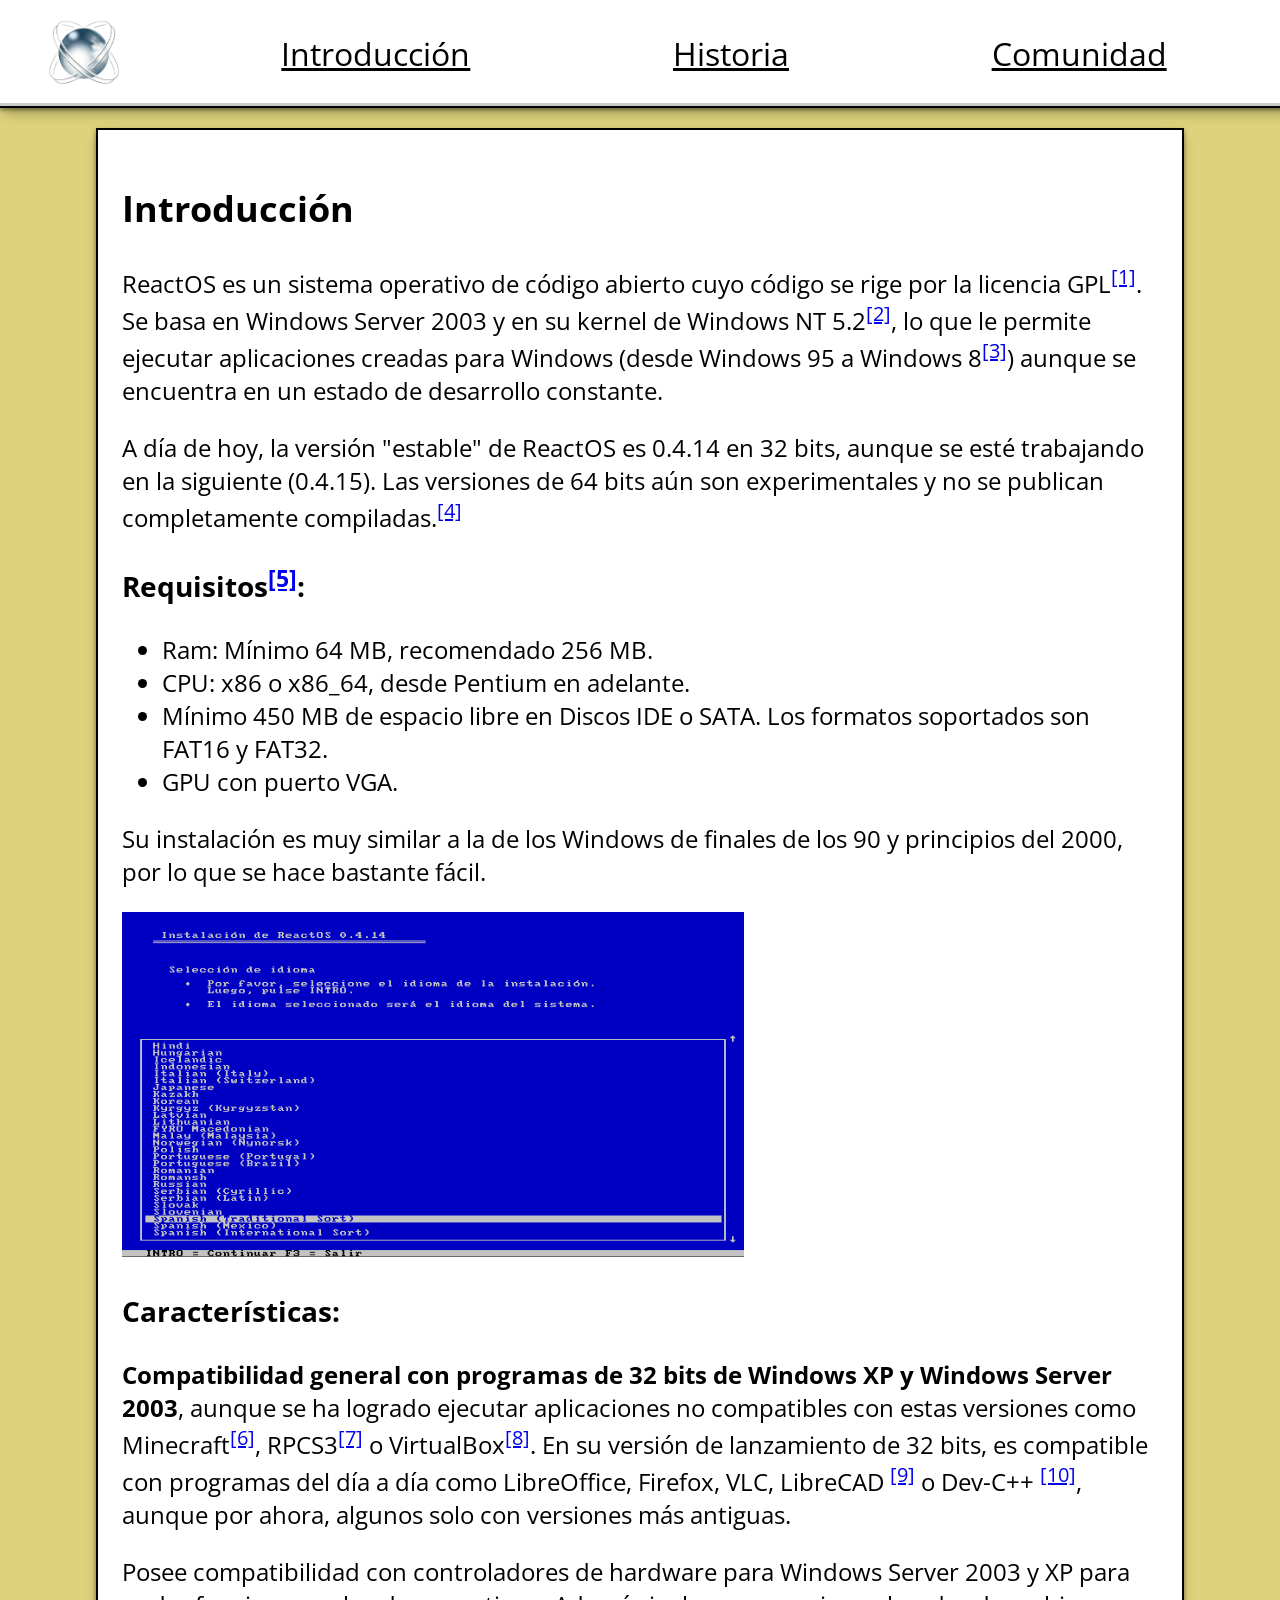
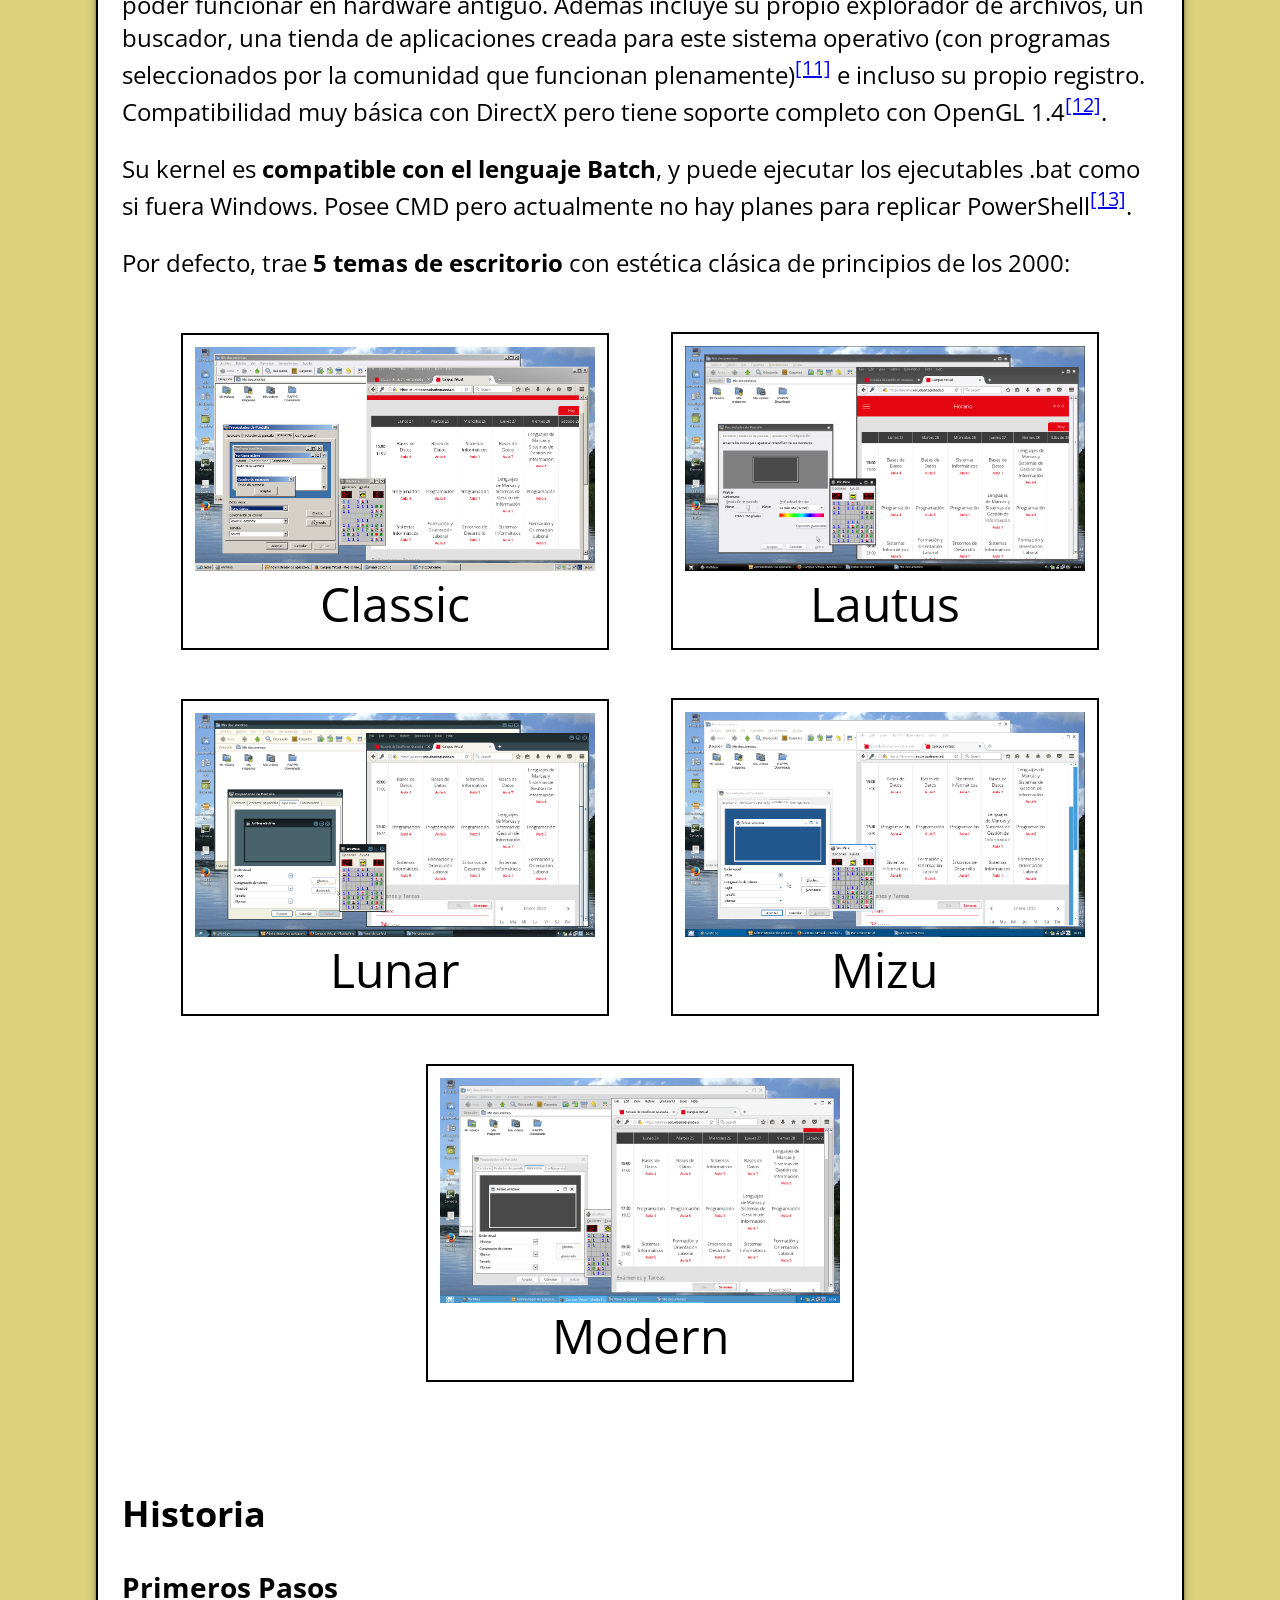
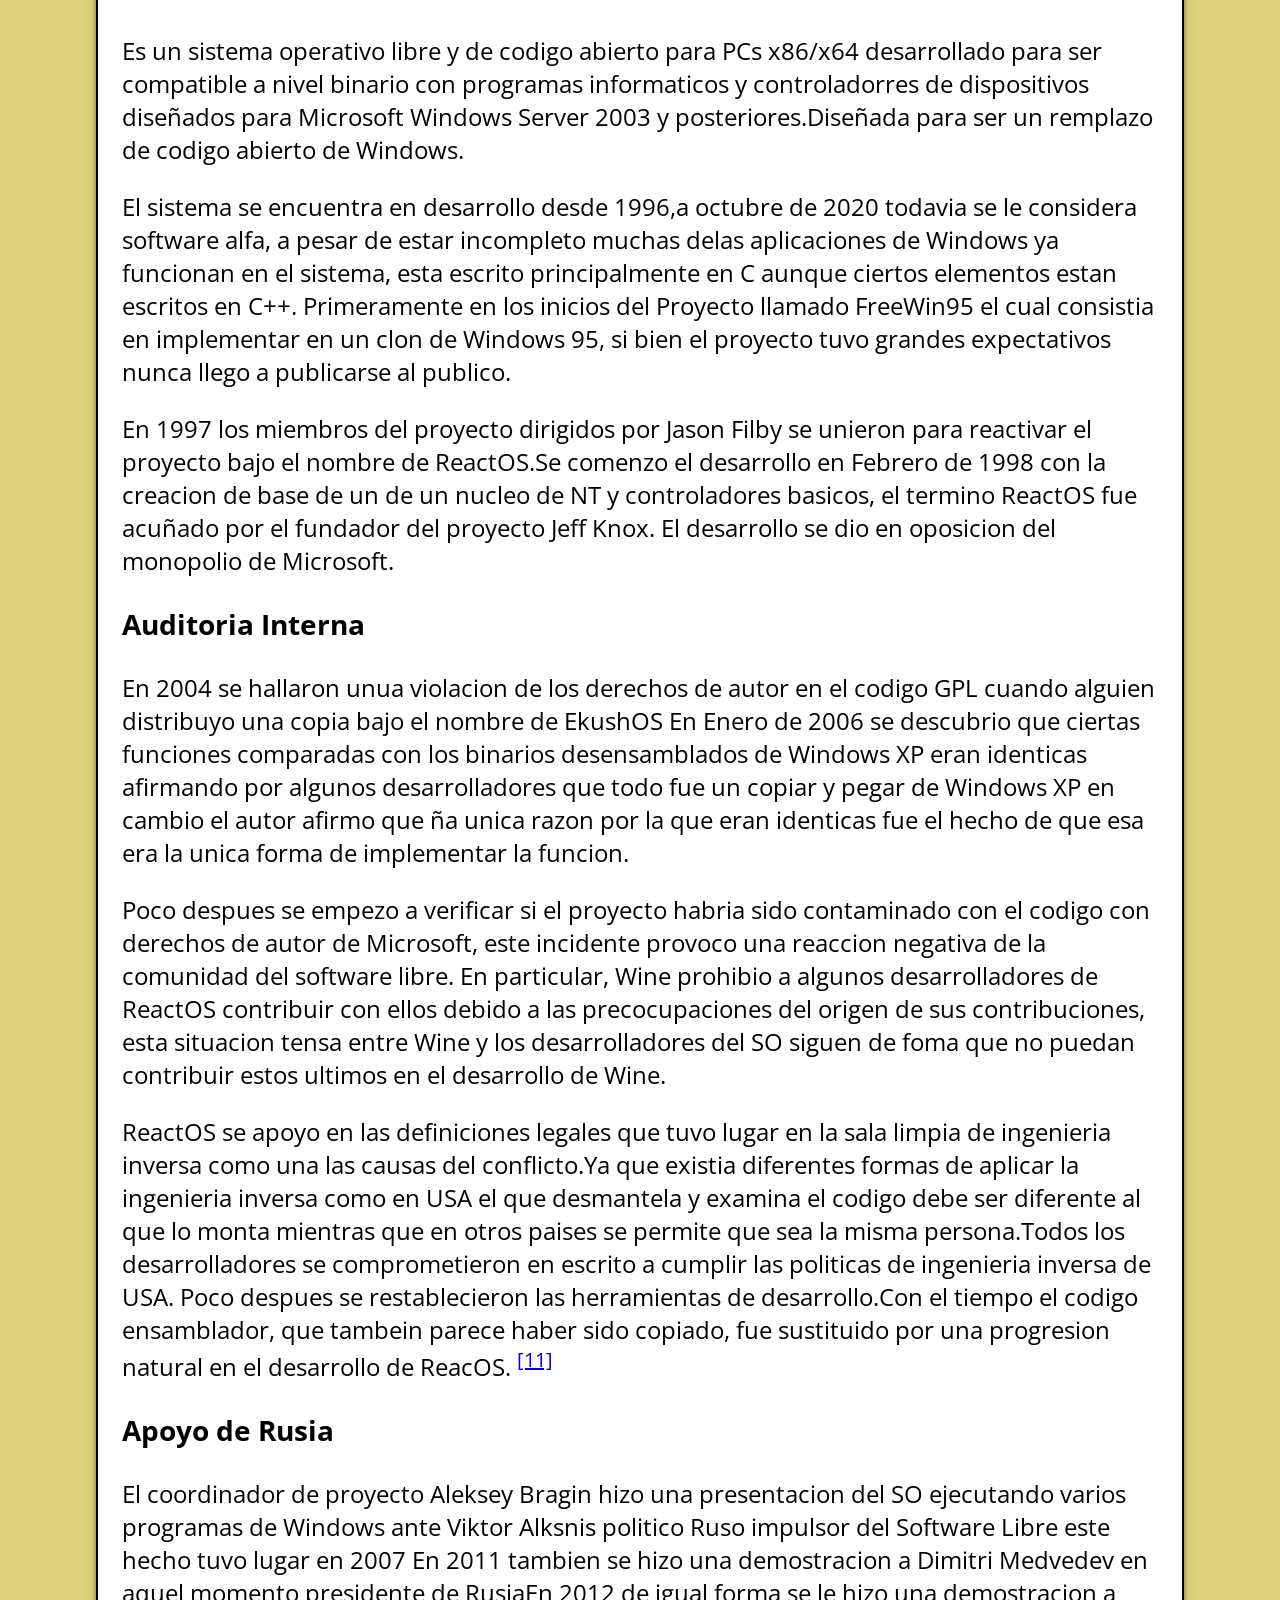
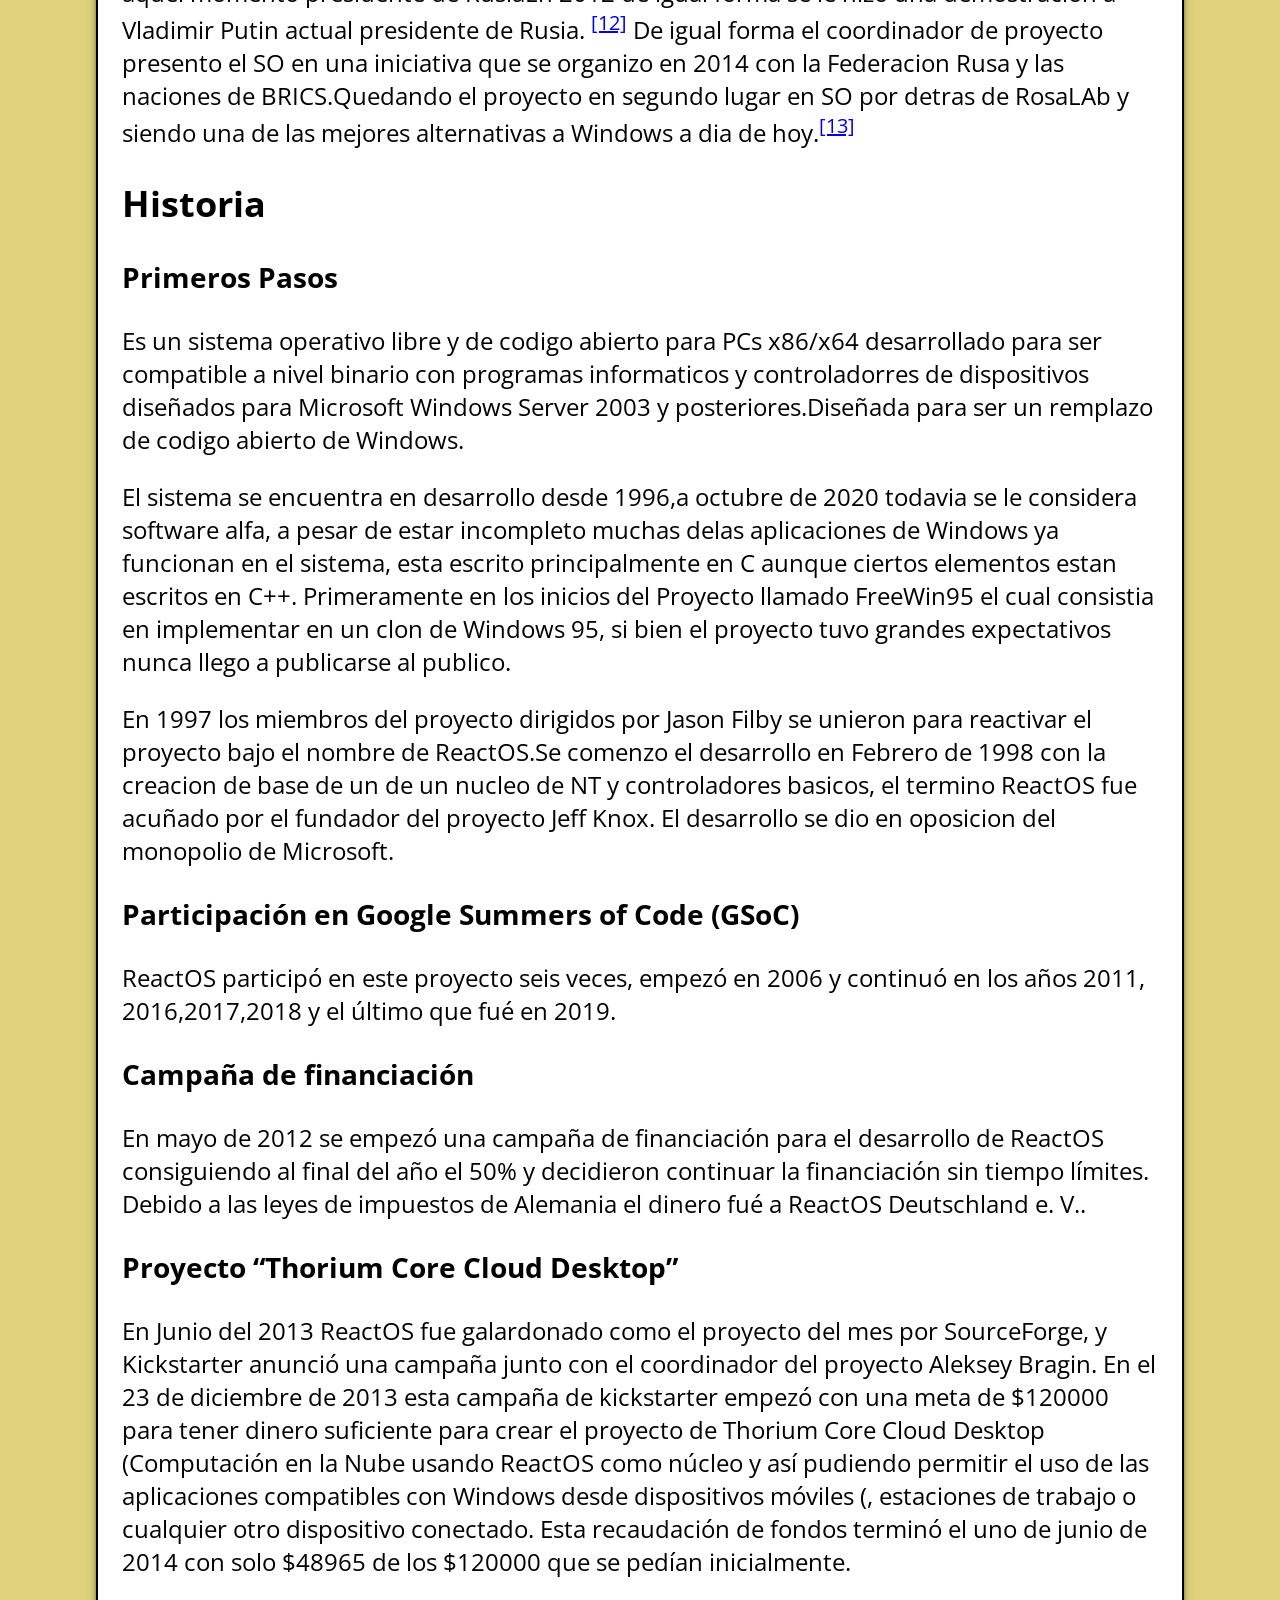
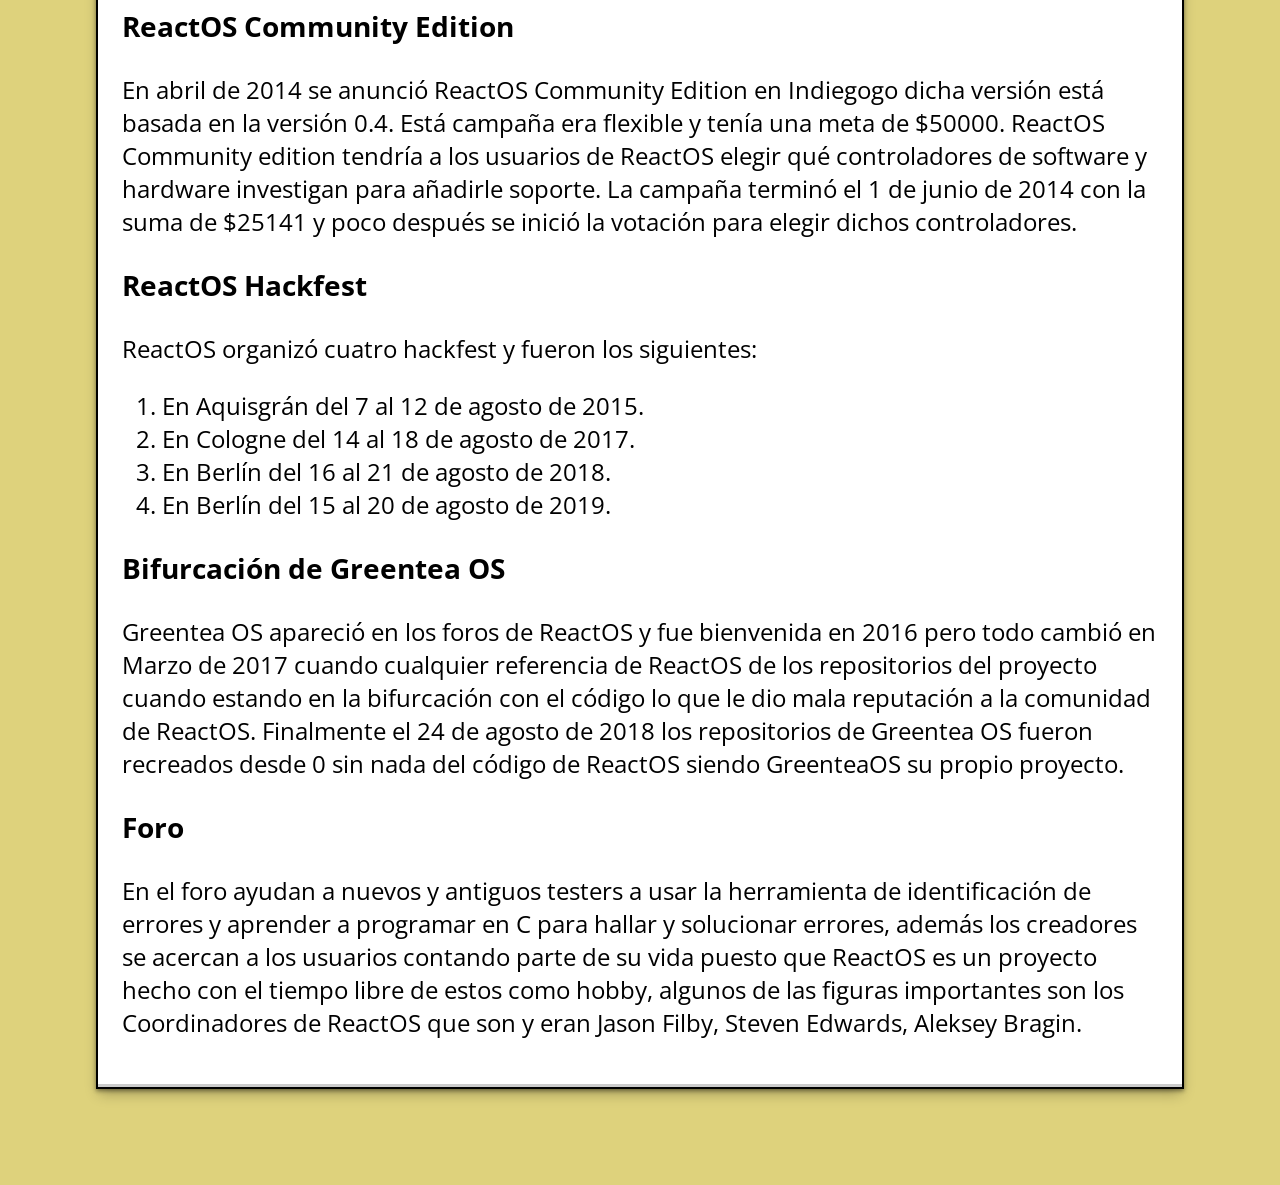
==== commit ab70b7c8: "indexfinal.html" ====
--- a/index.html
+++ b/index.html
@@ -122,8 +122,72 @@
 			</article>
 		</section>
 		<section id="comunidad">
-			
+			<h2>Historia</h2>
+			<article>
+				<h3>Primeros Pasos</h3>
+				<p>
+					Es un sistema operativo libre y de codigo abierto para PCs x86/x64 desarrollado para ser compatible a nivel binario con programas informaticos  y controladorres de dispositivos
+					diseñados para Microsoft Windows Server 2003 y posteriores.Diseñada para ser un remplazo de codigo abierto de Windows.</p>
+				<p>
+					El sistema se encuentra en desarrollo desde 1996,a octubre de 2020 todavia se le considera software alfa, a pesar de estar incompleto muchas delas aplicaciones de Windows ya funcionan
+					en el sistema, esta escrito principalmente en C aunque ciertos elementos estan escritos en C++.
+					Primeramente en los inicios del Proyecto llamado FreeWin95 el cual consistia en implementar en un clon de Windows 95, si bien el proyecto tuvo grandes expectativos nunca llego a publicarse 
+					al publico.
+				</p>
+				<p>
+					En 1997 los miembros del proyecto dirigidos por Jason Filby se unieron para reactivar el proyecto bajo el nombre de ReactOS.Se comenzo el desarrollo en Febrero de 1998 con la creacion de base de un 
+					de un nucleo de NT y controladores basicos, el termino ReactOS fue acuñado por el fundador del proyecto Jeff Knox. El desarrollo se dio en oposicion del monopolio de Microsoft.
+				</p>	
+			</article>
+			<article>
+				<h3>Participación en Google Summers of Code (GSoC)</h3>
+				<p>				
+				ReactOS participó en este proyecto seis veces, empezó en 2006 y continuó en los años 2011, 2016,2017,2018 y el último que fué en 2019.
+				</p>
+			</article>
+			<article>
+				<h3>Campaña de financiación</h3>
+				<p>		
+				En mayo de 2012 se empezó una campaña de financiación para el desarrollo de ReactOS consiguiendo al final del año el 50% y decidieron continuar la financiación sin tiempo límites. Debido a las leyes de impuestos de Alemania el dinero fué a ReactOS Deutschland e. V..
+				</p>
+			</article>
+			<article>
+				<h3>Proyecto “Thorium Core Cloud Desktop”</h3>
+				<p>
+				En Junio del 2013 ReactOS fue galardonado como el proyecto del mes por SourceForge, y Kickstarter anunció una campaña junto con el coordinador del proyecto Aleksey Bragin. En el 23 de diciembre de 2013 esta campaña de kickstarter empezó con una meta de $120000 para tener dinero suficiente para crear el proyecto de Thorium Core Cloud Desktop (Computación en la Nube usando ReactOS como núcleo y así pudiendo permitir el uso de las aplicaciones compatibles con Windows desde dispositivos móviles (, estaciones de trabajo o cualquier otro dispositivo conectado. Esta recaudación de fondos terminó el uno de junio de 2014 con solo $48965 de los $120000 que se pedían inicialmente.
+				</p>
+			</article>
+			<article>
+				<h3>ReactOS Community Edition</h3>
+				<p>
+				En abril de 2014 se anunció ReactOS Community Edition en Indiegogo dicha versión está basada en la versión 0.4. Está campaña era flexible y tenía una meta de $50000. ReactOS Community edition tendría a los usuarios de ReactOS elegir qué controladores de software y hardware investigan para añadirle soporte. La campaña terminó el 1 de junio de 2014 con la suma de $25141 y poco después se inició la votación para elegir dichos controladores.	
+				</p>
+			</article>
+			<article>
+				<h3>ReactOS Hackfest</h3>
+				<p>
+				ReactOS organizó cuatro hackfest y fueron los siguientes:	
+				</p>
+				<ol>
+  					<li>En Aquisgrán del 7 al 12 de agosto de 2015.</li>
+  					<li>En Cologne del 14 al 18 de agosto de 2017.</li>
+  					<li>En Berlín del 16 al 21 de agosto de 2018.</li>
+  					<li>En Berlín del 15 al 20 de agosto de 2019.</li>
+				</ol>
+			</article>
+			<article>
+				<h3>Bifurcación de Greentea OS</h3>
+				<p>
+				Greentea OS apareció en los foros de ReactOS y fue bienvenida en 2016 pero todo cambió en Marzo de 2017 cuando cualquier referencia de ReactOS de los repositorios del proyecto cuando estando en la bifurcación con el código lo que le dio mala reputación a la comunidad de ReactOS. Finalmente el 24 de agosto de 2018 los repositorios de Greentea OS fueron recreados desde 0 sin nada del código de ReactOS siendo GreenteaOS su propio proyecto. 	
+				</p>
+			</article>
+			<article>
+				<h3>Foro</h3>
+				<p>
+				En el foro ayudan a nuevos y antiguos testers a usar la herramienta de identificación de errores y aprender a programar en C para hallar y solucionar errores, además los creadores se acercan a los usuarios contando parte de su vida puesto que ReactOS es un proyecto hecho con el tiempo libre de estos como hobby, algunos de las figuras importantes son los Coordinadores de ReactOS que son y eran Jason Filby, Steven Edwards, Aleksey Bragin.	
+				</p>
+			</article>
 		</section>
 	</main>
 </body>
-</html>+</html>
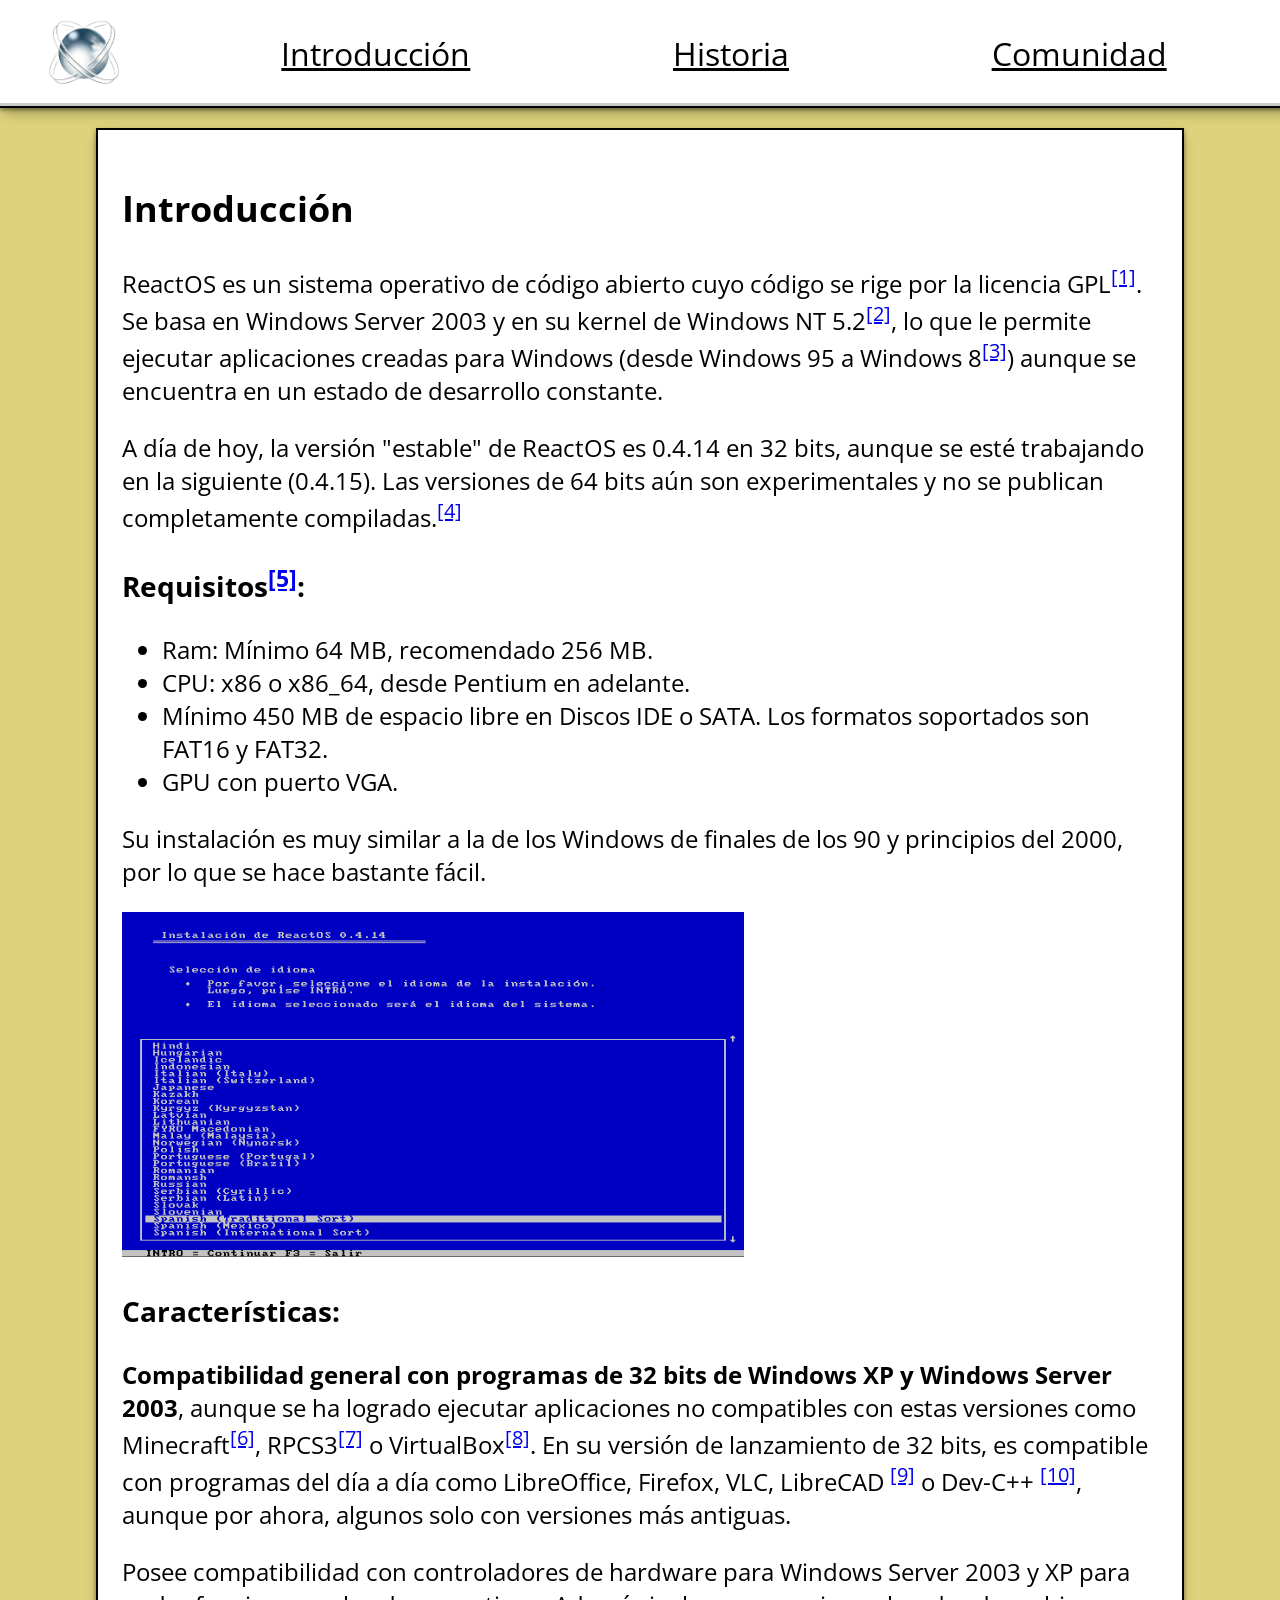
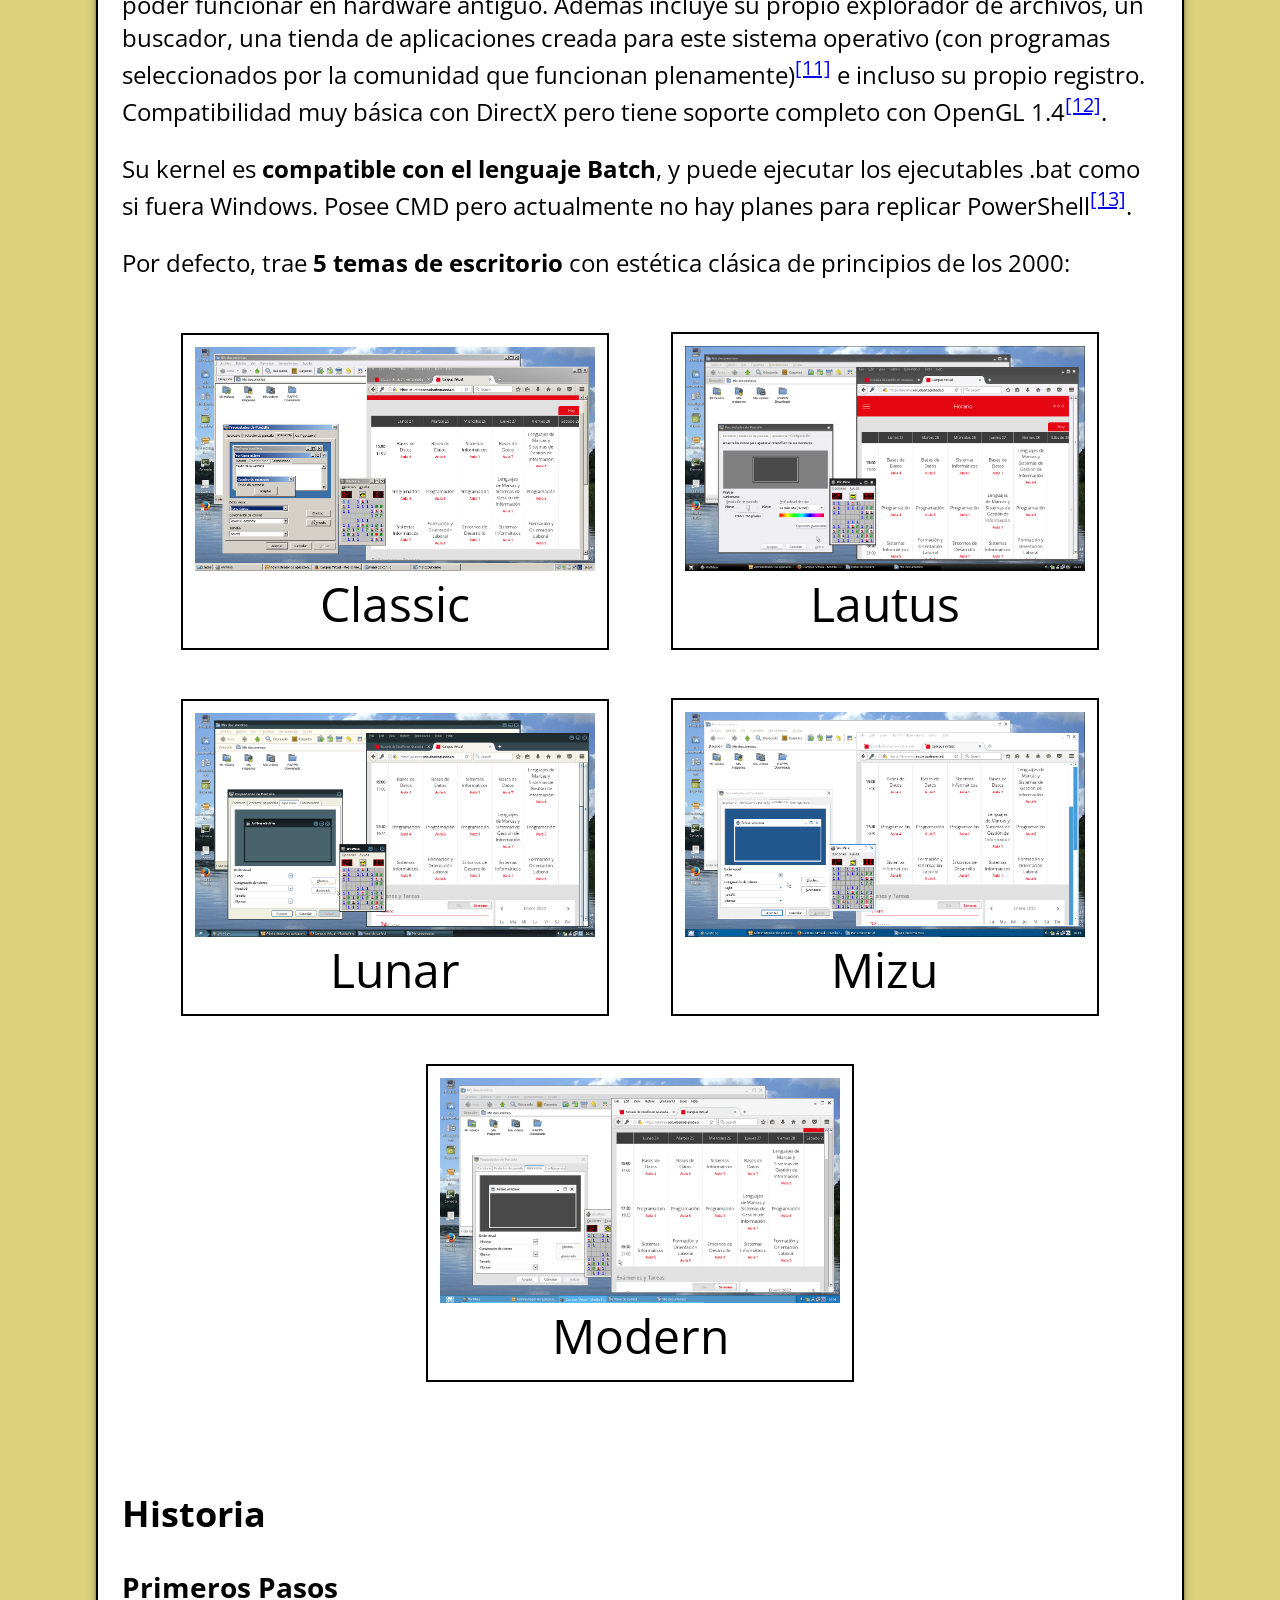
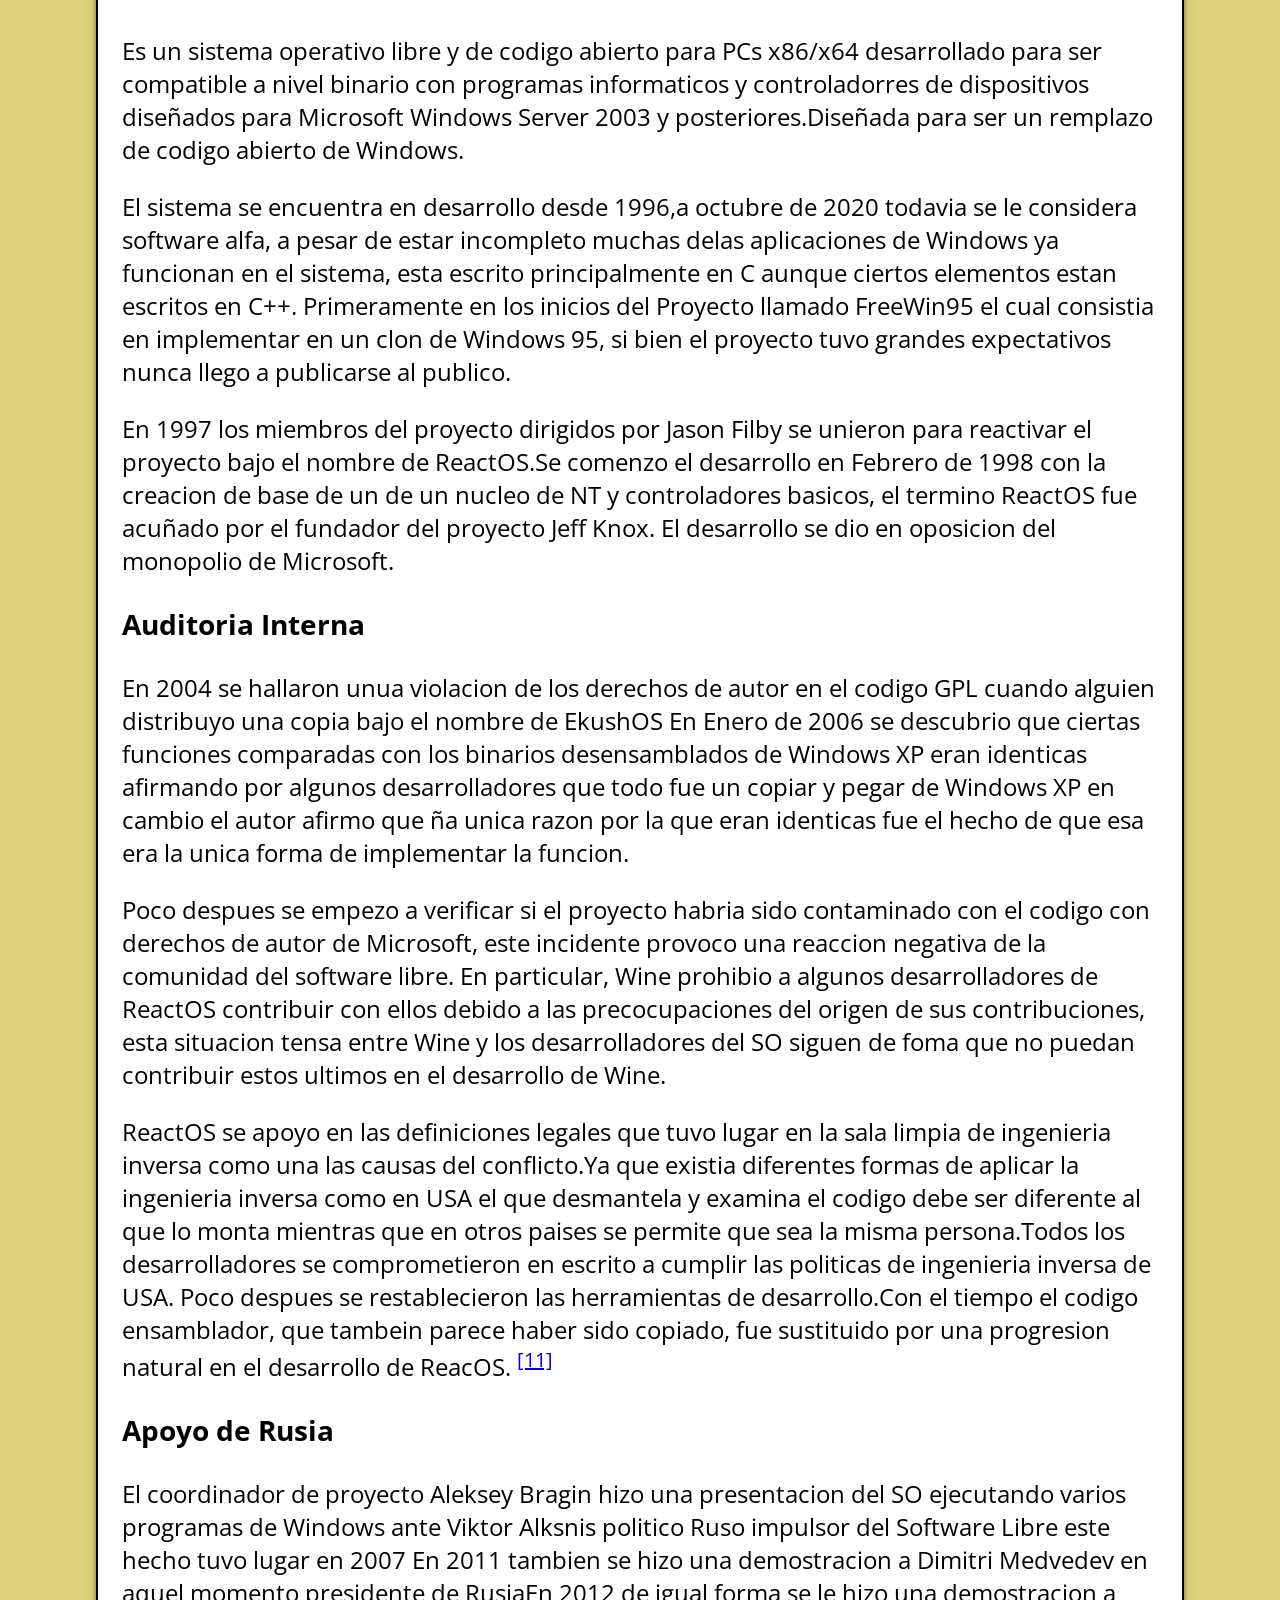
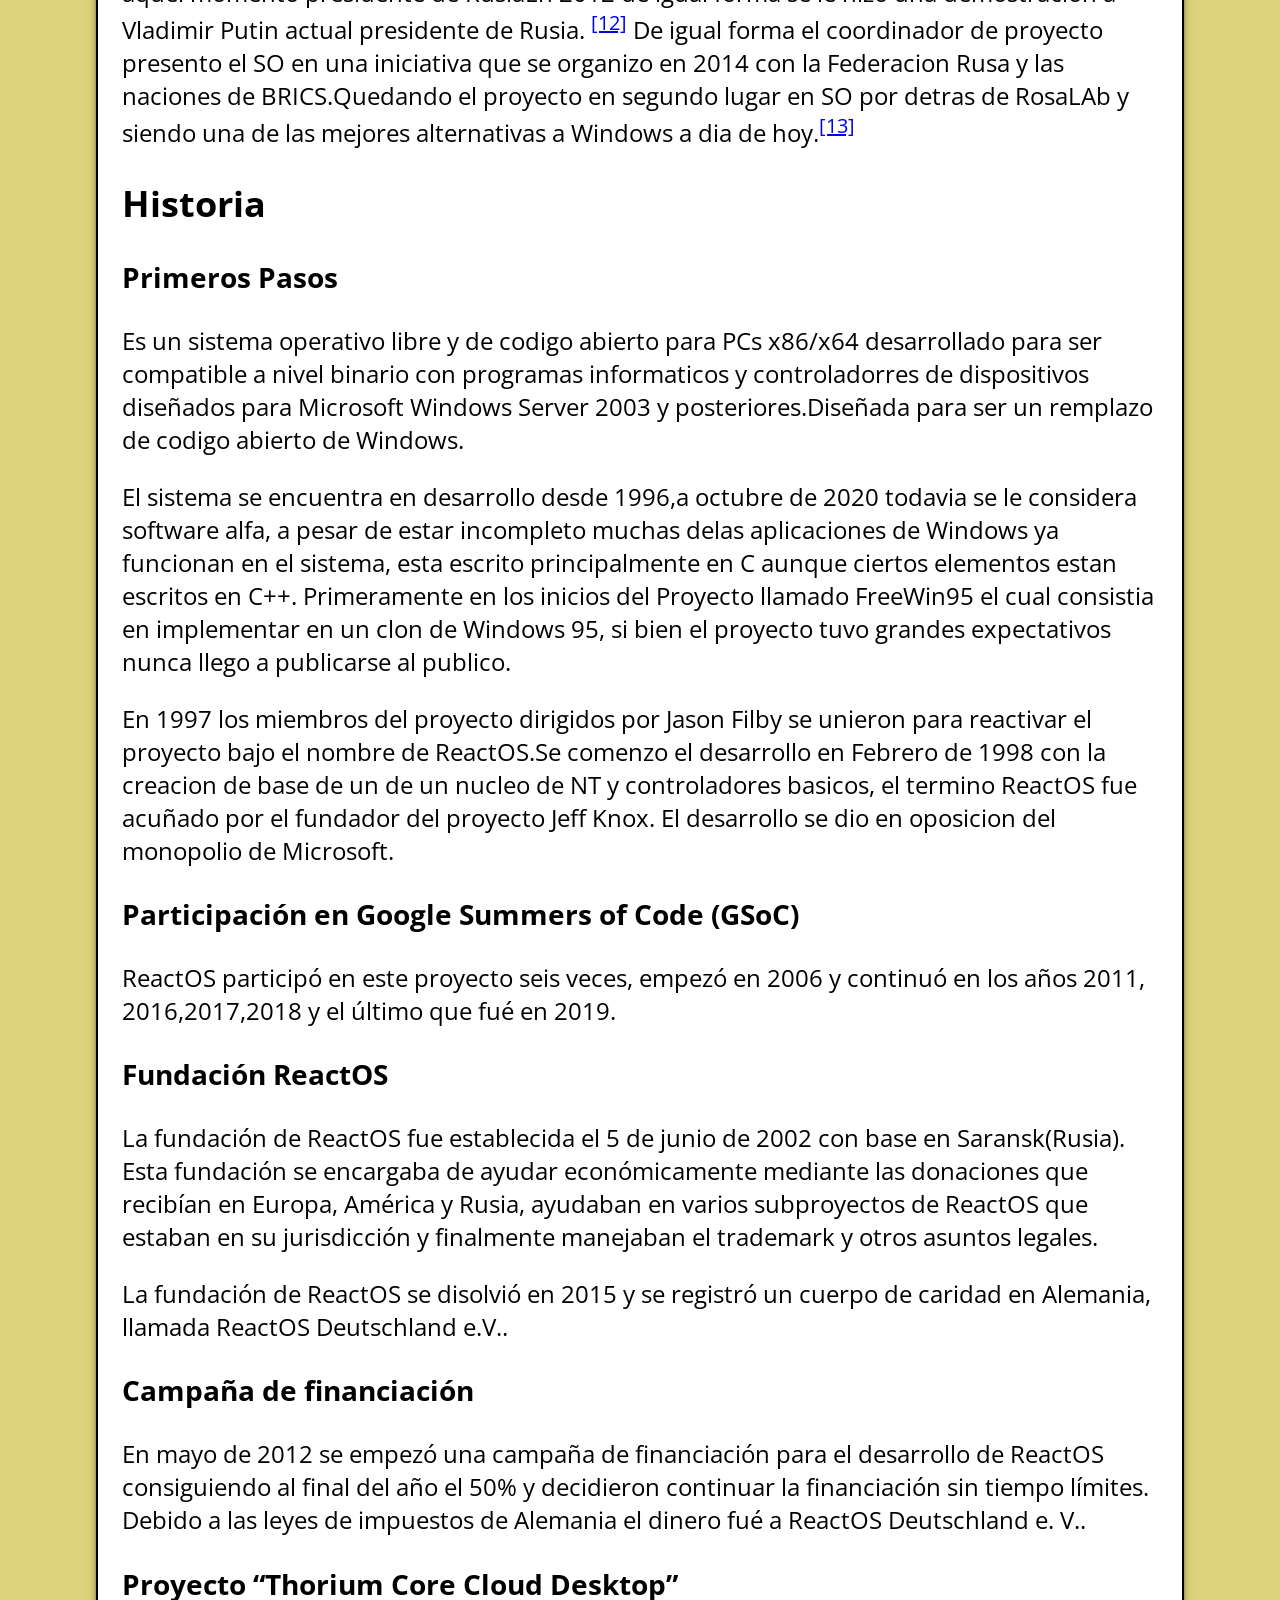
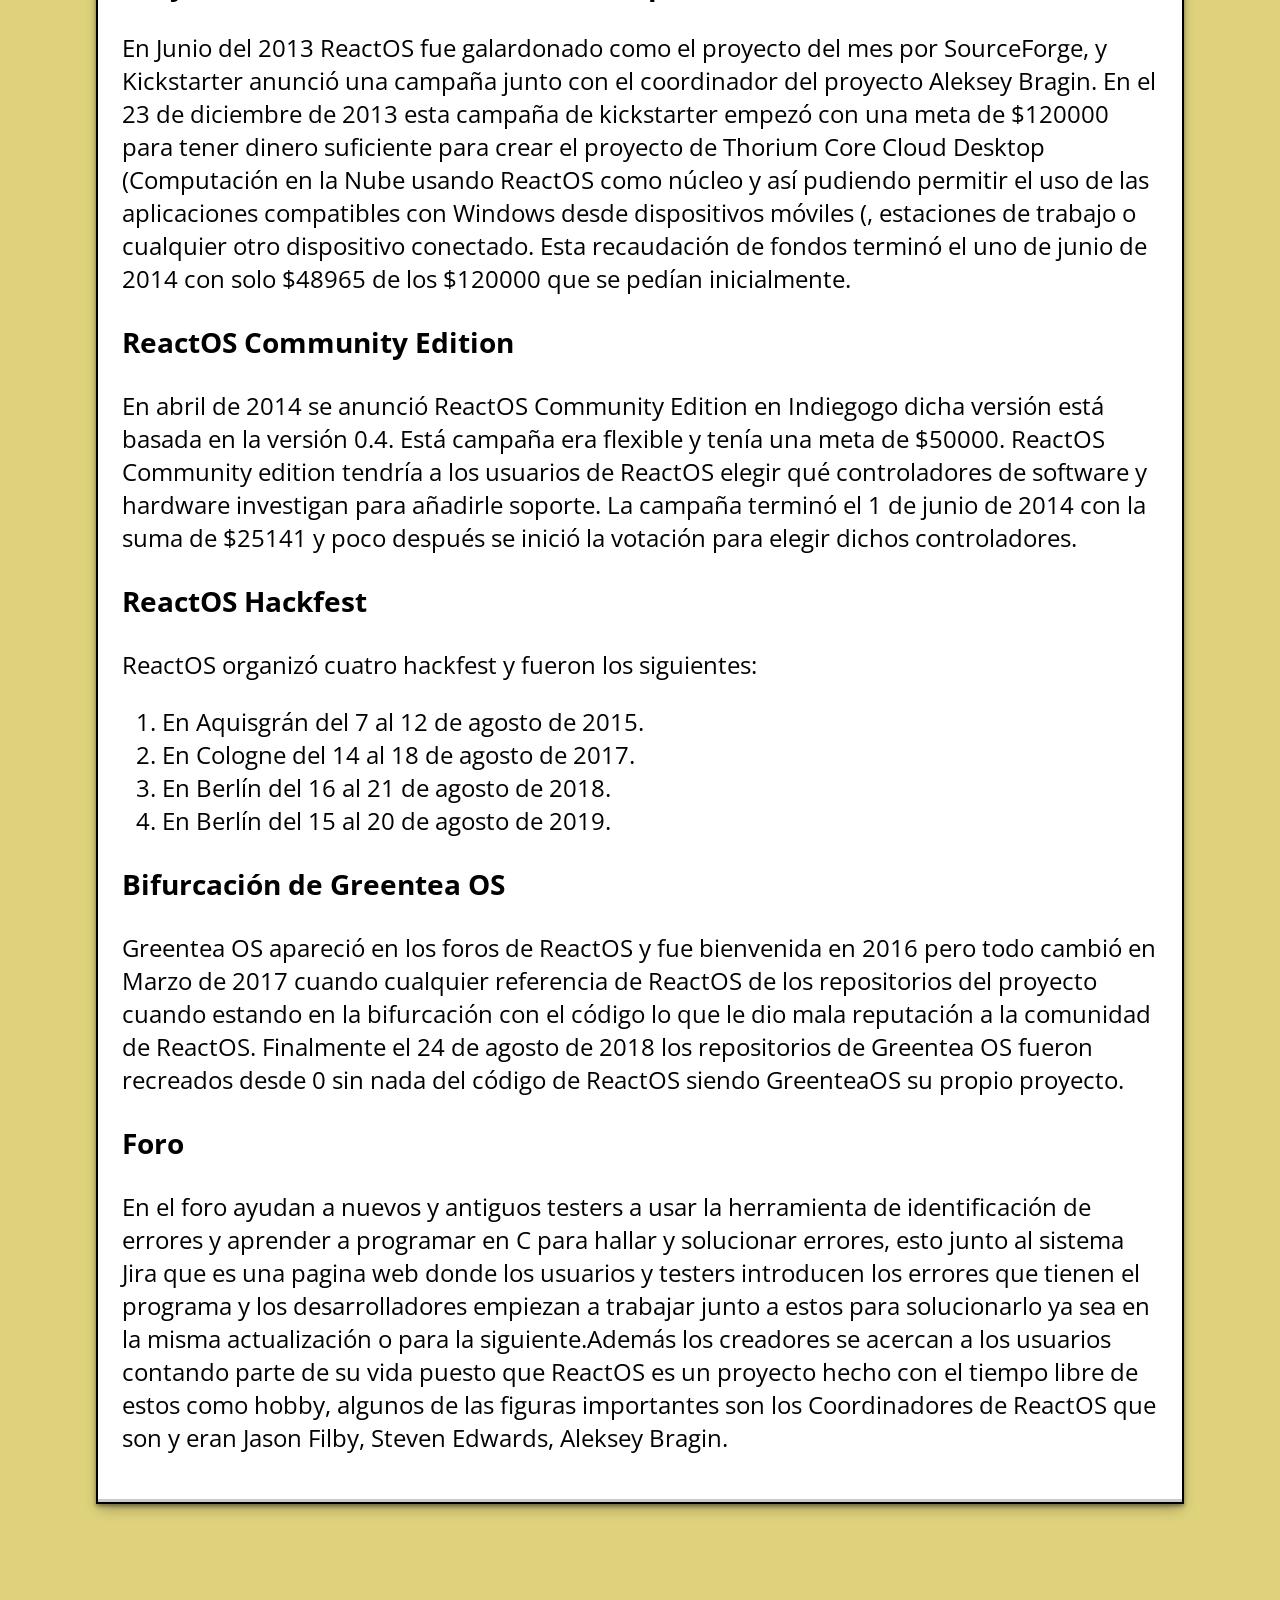
==== commit 7b338711: "Update index.html" ====
--- a/index.html
+++ b/index.html
@@ -146,6 +146,15 @@
 				</p>
 			</article>
 			<article>
+				<h3>Fundación ReactOS</h3>
+				<p>				
+				La fundación de ReactOS fue establecida el 5 de junio de 2002 con base en Saransk(Rusia). Esta fundación se encargaba de ayudar económicamente mediante las donaciones que recibían en Europa, América y Rusia, ayudaban en varios subproyectos de ReactOS que estaban en su jurisdicción y finalmente manejaban el trademark y otros asuntos legales.
+				</p>
+				<p>				
+				La fundación de ReactOS se disolvió en 2015 y se registró un cuerpo de caridad en Alemania, llamada ReactOS Deutschland e.V..
+				</p>
+			</article>
+			<article>
 				<h3>Campaña de financiación</h3>
 				<p>		
 				En mayo de 2012 se empezó una campaña de financiación para el desarrollo de ReactOS consiguiendo al final del año el 50% y decidieron continuar la financiación sin tiempo límites. Debido a las leyes de impuestos de Alemania el dinero fué a ReactOS Deutschland e. V..
@@ -184,7 +193,7 @@
 			<article>
 				<h3>Foro</h3>
 				<p>
-				En el foro ayudan a nuevos y antiguos testers a usar la herramienta de identificación de errores y aprender a programar en C para hallar y solucionar errores, además los creadores se acercan a los usuarios contando parte de su vida puesto que ReactOS es un proyecto hecho con el tiempo libre de estos como hobby, algunos de las figuras importantes son los Coordinadores de ReactOS que son y eran Jason Filby, Steven Edwards, Aleksey Bragin.	
+				En el foro ayudan a nuevos y antiguos testers a usar la herramienta de identificación de errores y aprender a programar en C para hallar y solucionar errores, esto junto al sistema Jira que es una pagina web donde los usuarios y testers introducen los errores que tienen el programa y los desarrolladores empiezan a trabajar junto a estos para solucionarlo ya sea en la misma actualización o para la siguiente.Además los creadores se acercan a los usuarios contando parte de su vida puesto que ReactOS es un proyecto hecho con el tiempo libre de estos como hobby, algunos de las figuras importantes son los Coordinadores de ReactOS que son y eran Jason Filby, Steven Edwards, Aleksey Bragin.	
 				</p>
 			</article>
 		</section>
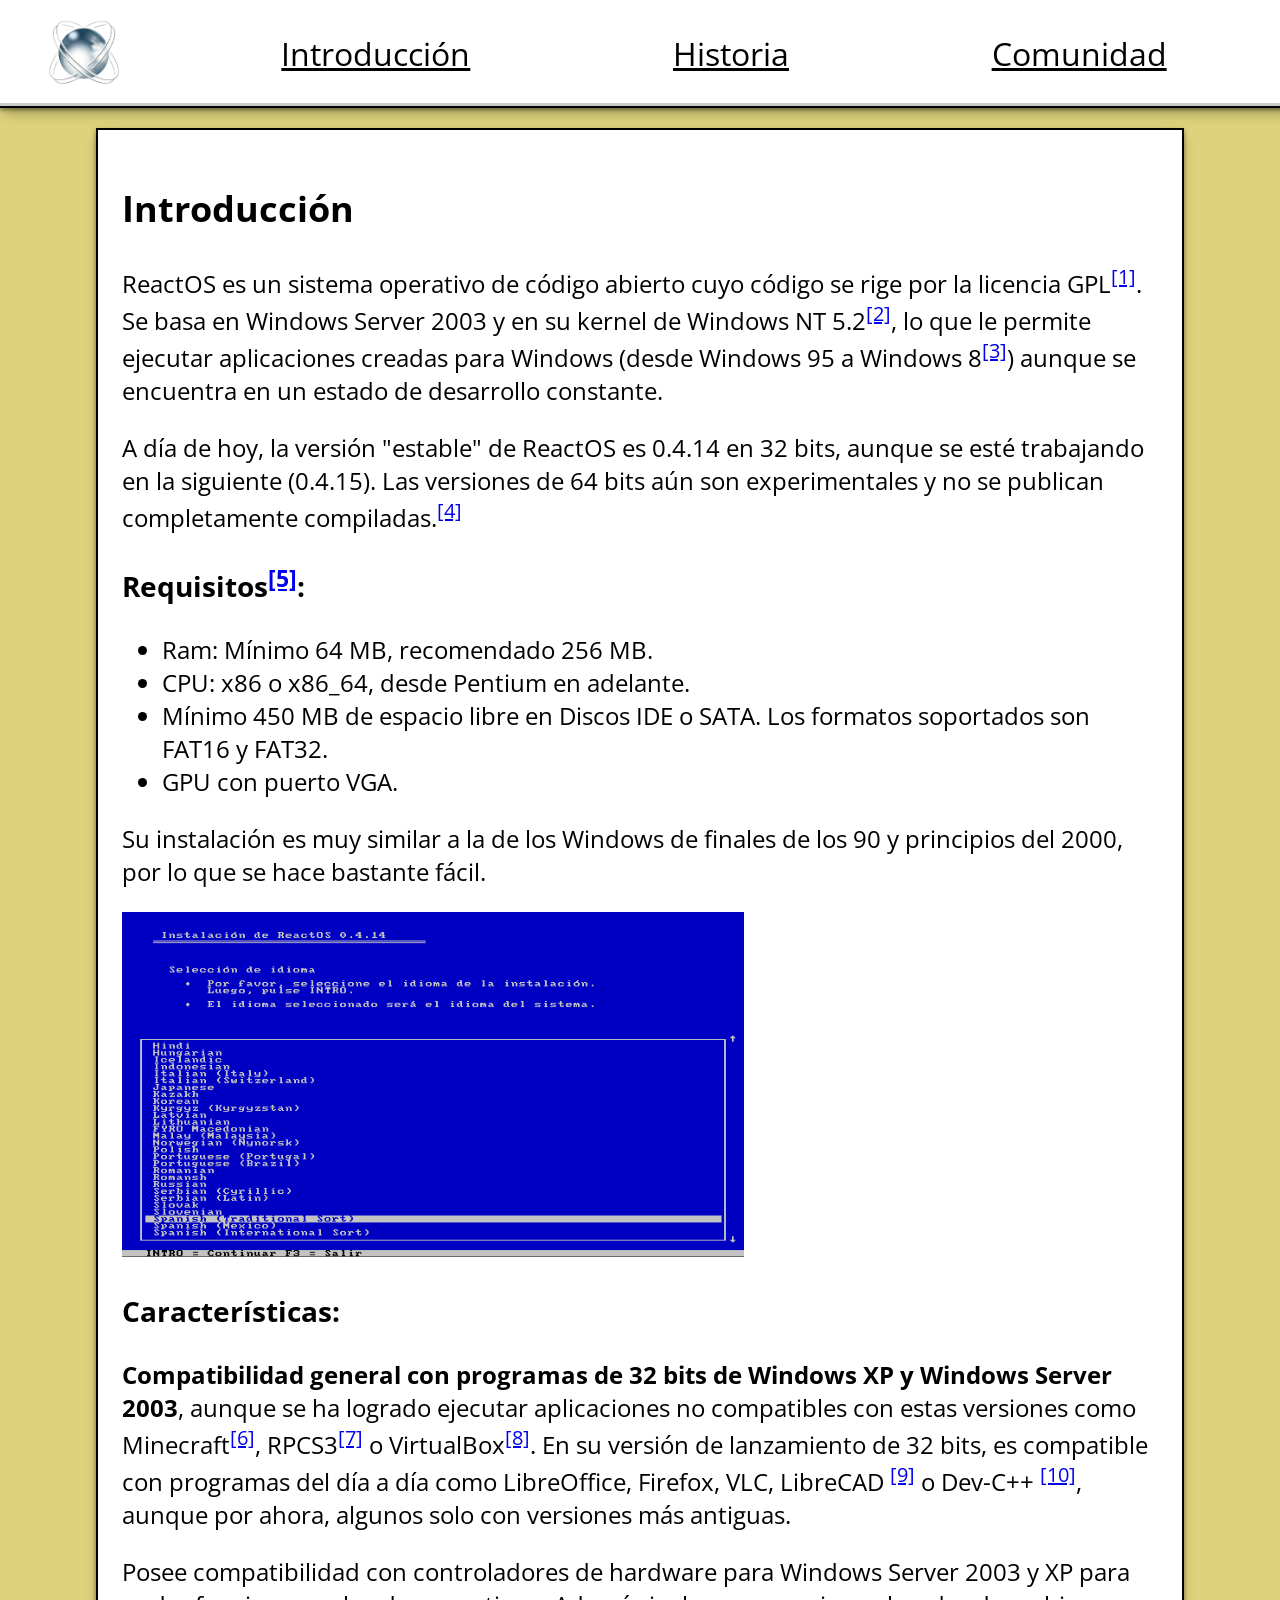
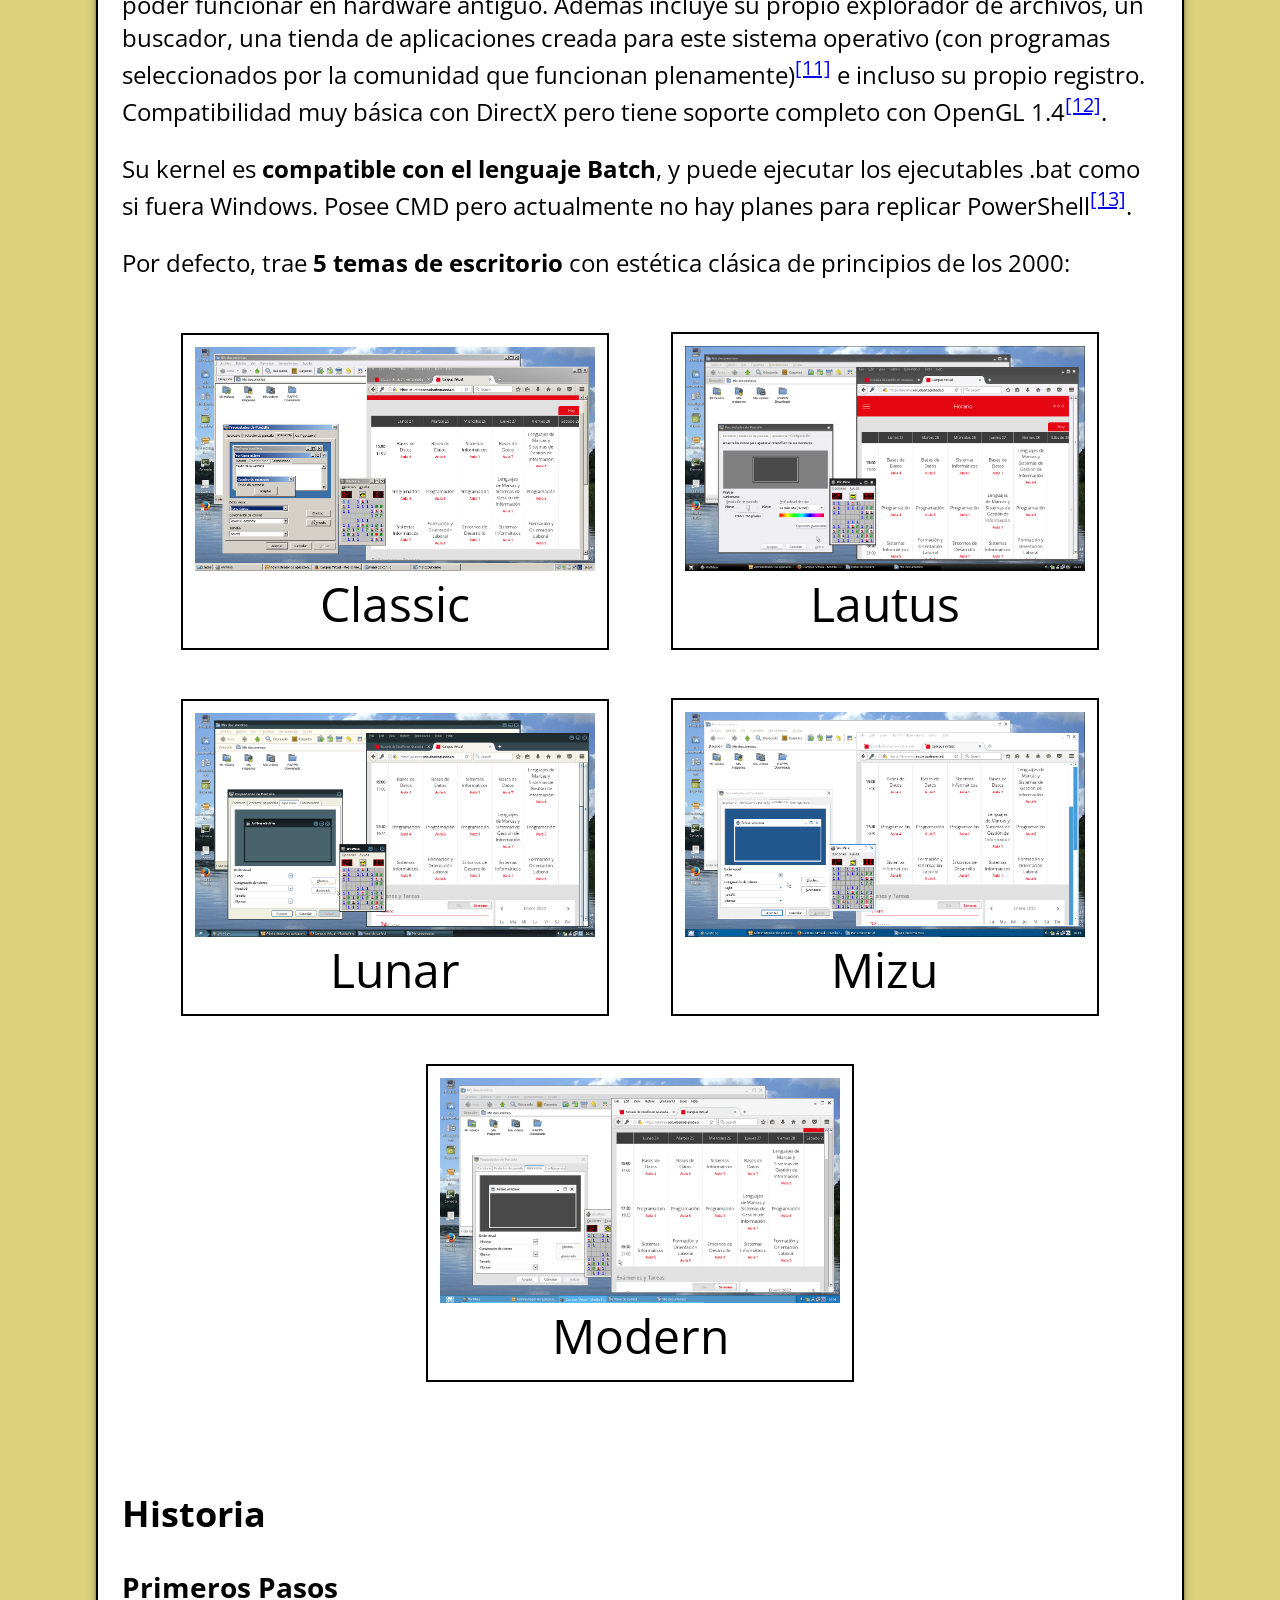
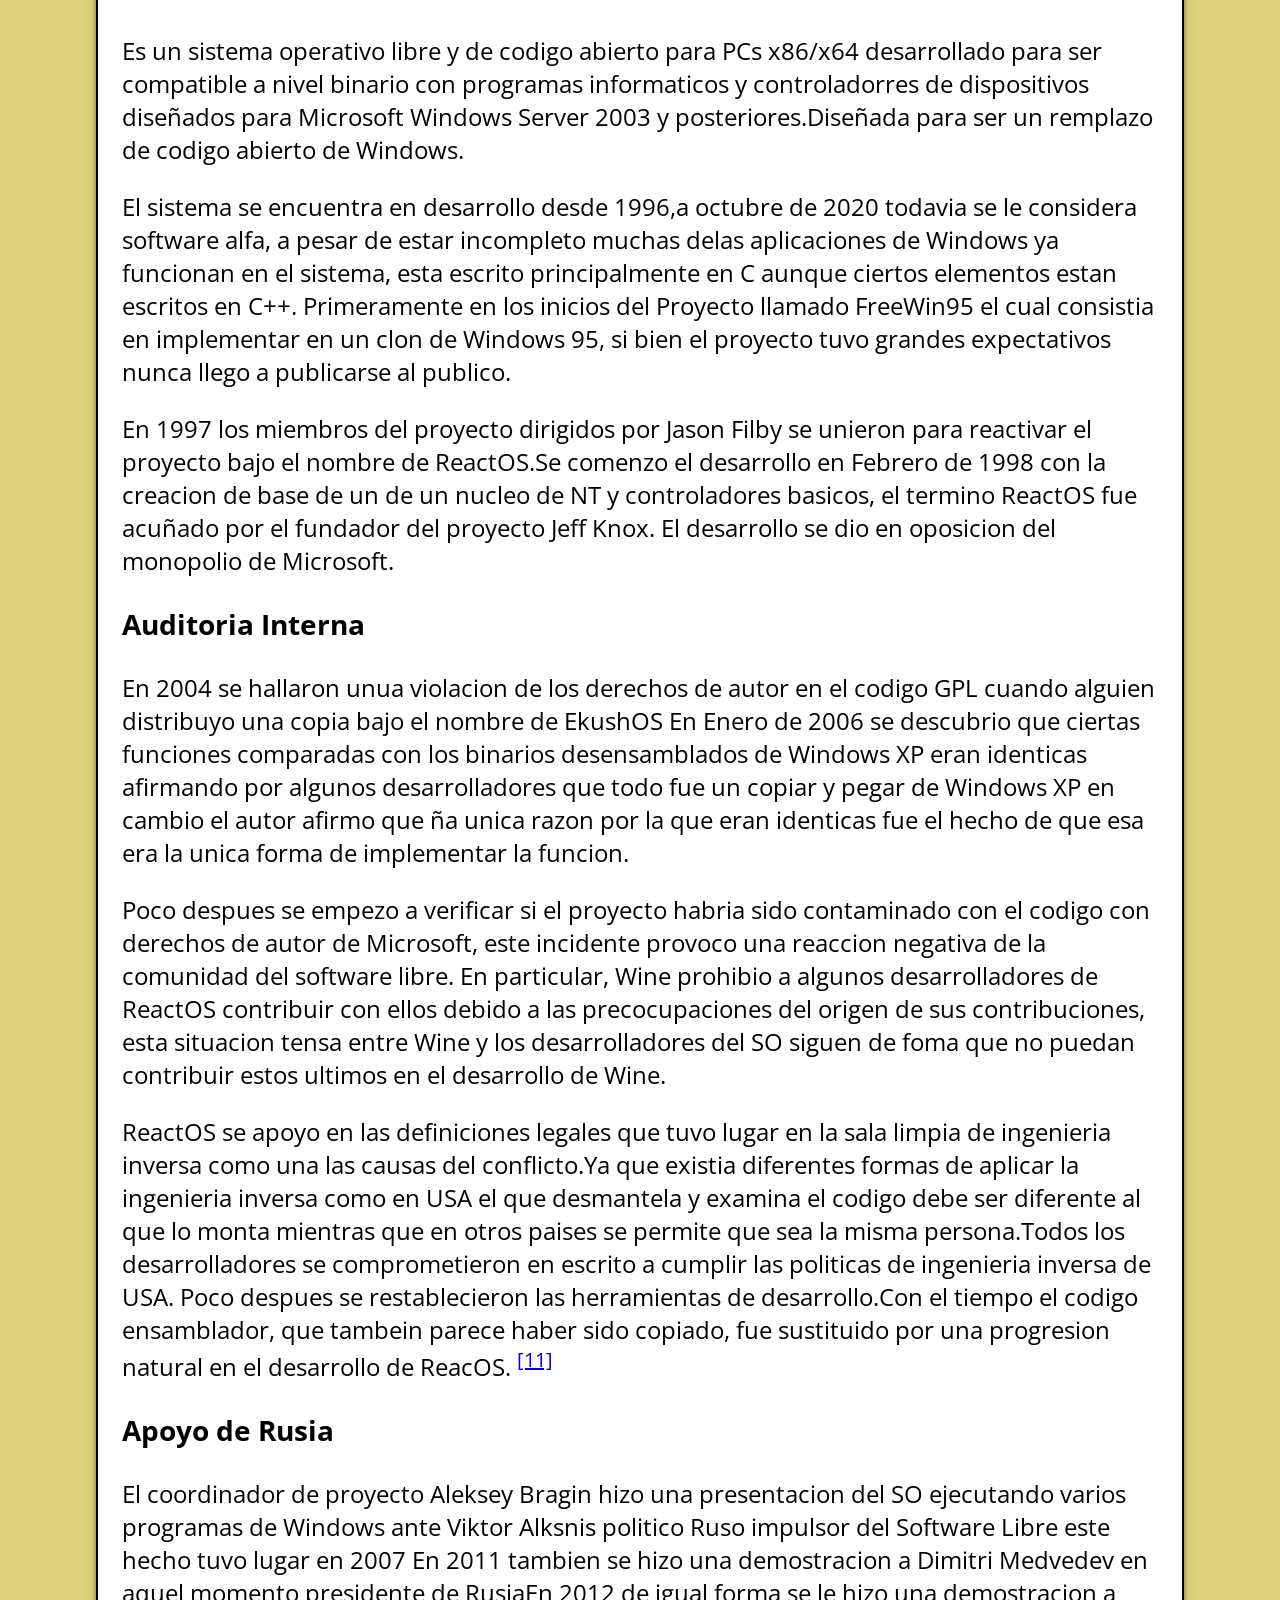
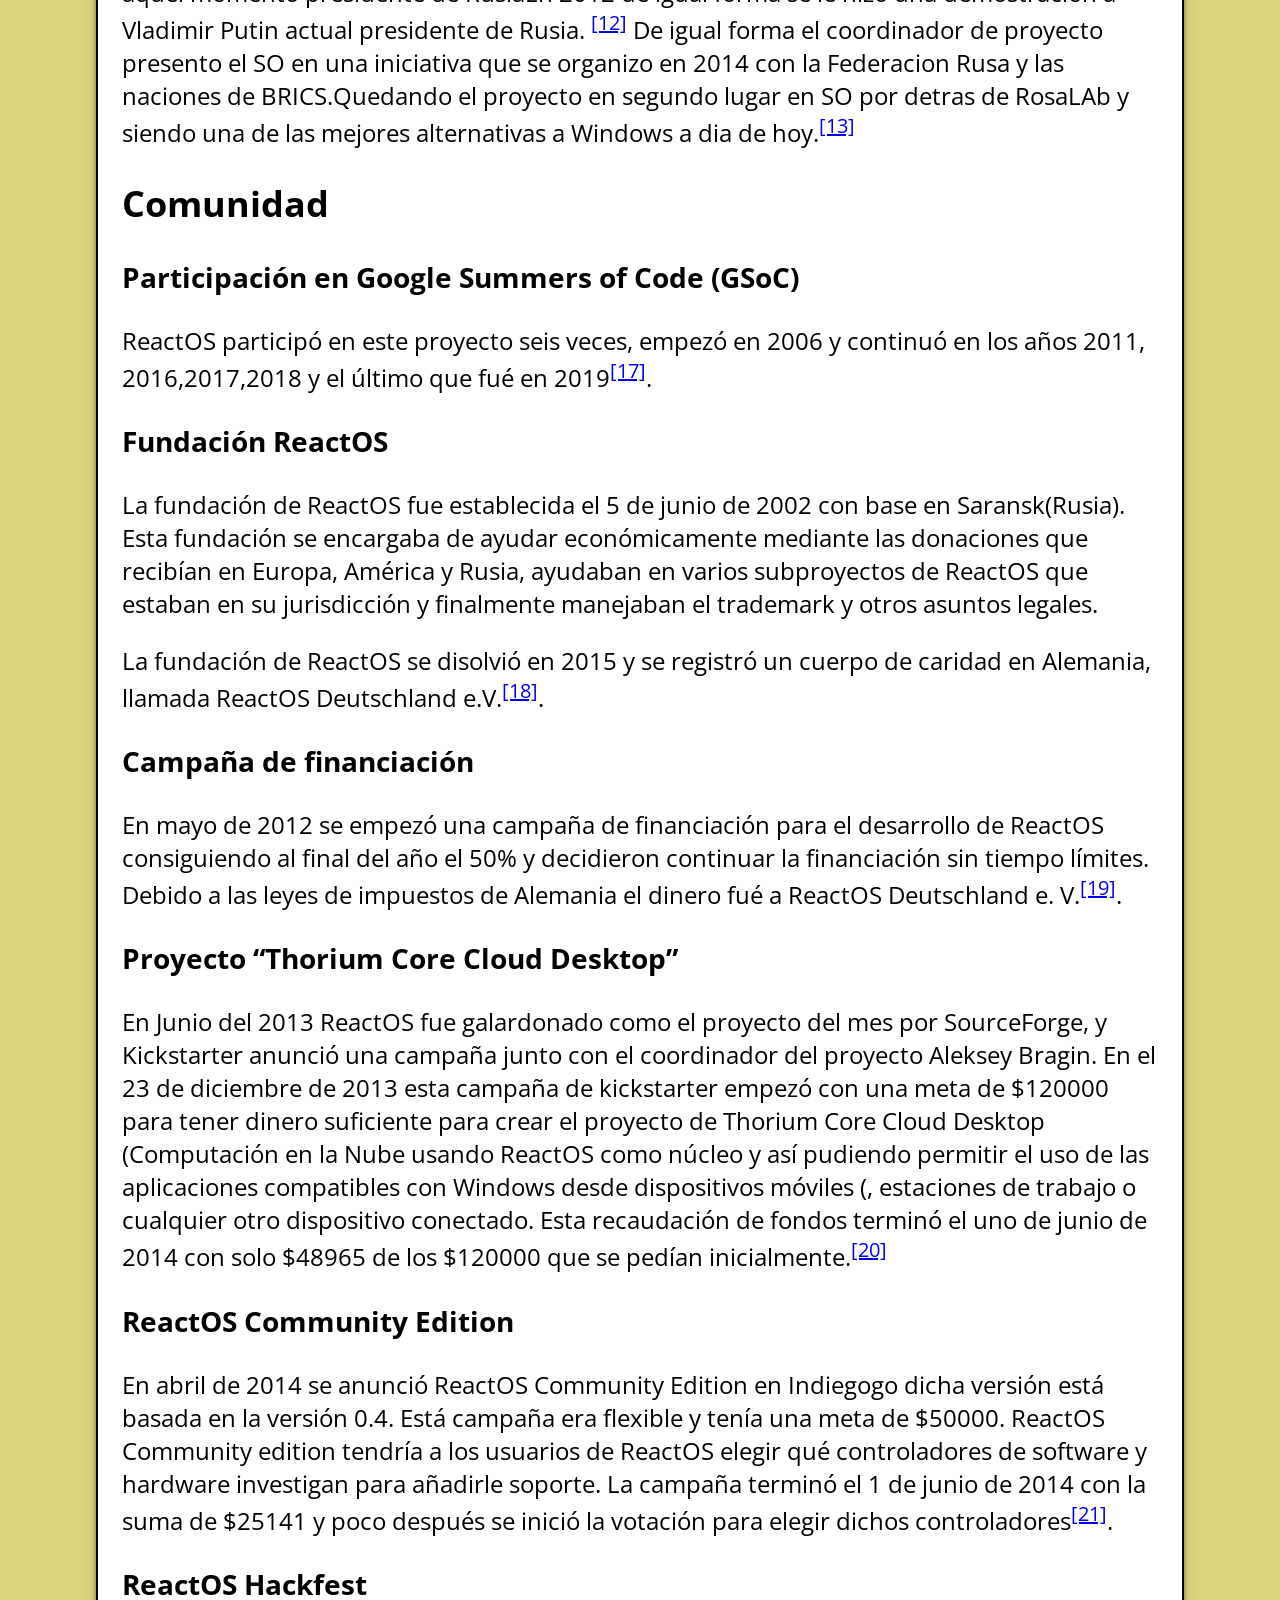
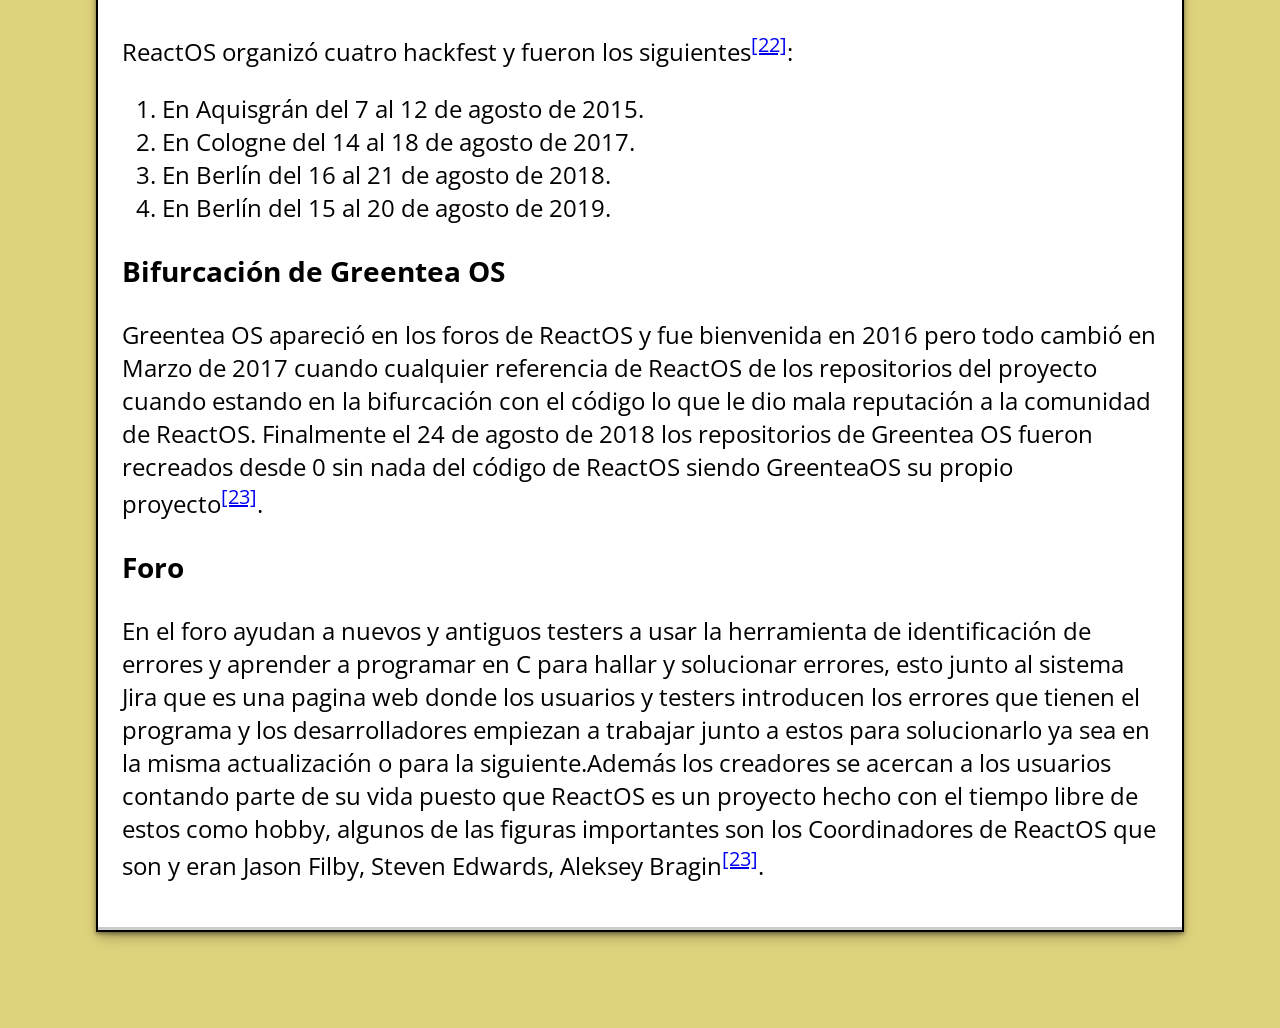
==== commit 6918a991: "Update index.html" ====
--- a/index.html
+++ b/index.html
@@ -122,27 +122,11 @@
 			</article>
 		</section>
 		<section id="comunidad">
-			<h2>Historia</h2>
-			<article>
-				<h3>Primeros Pasos</h3>
-				<p>
-					Es un sistema operativo libre y de codigo abierto para PCs x86/x64 desarrollado para ser compatible a nivel binario con programas informaticos  y controladorres de dispositivos
-					diseñados para Microsoft Windows Server 2003 y posteriores.Diseñada para ser un remplazo de codigo abierto de Windows.</p>
-				<p>
-					El sistema se encuentra en desarrollo desde 1996,a octubre de 2020 todavia se le considera software alfa, a pesar de estar incompleto muchas delas aplicaciones de Windows ya funcionan
-					en el sistema, esta escrito principalmente en C aunque ciertos elementos estan escritos en C++.
-					Primeramente en los inicios del Proyecto llamado FreeWin95 el cual consistia en implementar en un clon de Windows 95, si bien el proyecto tuvo grandes expectativos nunca llego a publicarse 
-					al publico.
-				</p>
-				<p>
-					En 1997 los miembros del proyecto dirigidos por Jason Filby se unieron para reactivar el proyecto bajo el nombre de ReactOS.Se comenzo el desarrollo en Febrero de 1998 con la creacion de base de un 
-					de un nucleo de NT y controladores basicos, el termino ReactOS fue acuñado por el fundador del proyecto Jeff Knox. El desarrollo se dio en oposicion del monopolio de Microsoft.
-				</p>	
-			</article>
+			<h2>Comunidad</h2>
 			<article>
 				<h3>Participación en Google Summers of Code (GSoC)</h3>
 				<p>				
-				ReactOS participó en este proyecto seis veces, empezó en 2006 y continuó en los años 2011, 2016,2017,2018 y el último que fué en 2019.
+				ReactOS participó en este proyecto seis veces, empezó en 2006 y continuó en los años 2011, 2016,2017,2018 y el último que fué en 2019<sup><a href="https://en.wikipedia.org/wiki/ReactOS#:~:text=research%20kernel.%5B34%5D-,Google%20Summer%20of%20Code%20participation,-%5Bedit%5D">[17]</a></sup>.
 				</p>
 			</article>
 			<article>
@@ -151,31 +135,31 @@
 				La fundación de ReactOS fue establecida el 5 de junio de 2002 con base en Saransk(Rusia). Esta fundación se encargaba de ayudar económicamente mediante las donaciones que recibían en Europa, América y Rusia, ayudaban en varios subproyectos de ReactOS que estaban en su jurisdicción y finalmente manejaban el trademark y otros asuntos legales.
 				</p>
 				<p>				
-				La fundación de ReactOS se disolvió en 2015 y se registró un cuerpo de caridad en Alemania, llamada ReactOS Deutschland e.V..
+				La fundación de ReactOS se disolvió en 2015 y se registró un cuerpo de caridad en Alemania, llamada ReactOS Deutschland e.V.<sup><a href="https://reactos.org/wiki/ReactOS_Foundation">[18]</a></sup>.
 				</p>
 			</article>
 			<article>
 				<h3>Campaña de financiación</h3>
 				<p>		
-				En mayo de 2012 se empezó una campaña de financiación para el desarrollo de ReactOS consiguiendo al final del año el 50% y decidieron continuar la financiación sin tiempo límites. Debido a las leyes de impuestos de Alemania el dinero fué a ReactOS Deutschland e. V..
+				En mayo de 2012 se empezó una campaña de financiación para el desarrollo de ReactOS consiguiendo al final del año el 50% y decidieron continuar la financiación sin tiempo límites. Debido a las leyes de impuestos de Alemania el dinero fué a ReactOS Deutschland e. V.<sup><a href="https://en.wikipedia.org/wiki/ReactOS#:~:text=three%20named%20proposals.-,Funding%20campaigns,-%5Bedit%5D">[19]</a></sup>.
 				</p>
 			</article>
 			<article>
 				<h3>Proyecto “Thorium Core Cloud Desktop”</h3>
 				<p>
-				En Junio del 2013 ReactOS fue galardonado como el proyecto del mes por SourceForge, y Kickstarter anunció una campaña junto con el coordinador del proyecto Aleksey Bragin. En el 23 de diciembre de 2013 esta campaña de kickstarter empezó con una meta de $120000 para tener dinero suficiente para crear el proyecto de Thorium Core Cloud Desktop (Computación en la Nube usando ReactOS como núcleo y así pudiendo permitir el uso de las aplicaciones compatibles con Windows desde dispositivos móviles (, estaciones de trabajo o cualquier otro dispositivo conectado. Esta recaudación de fondos terminó el uno de junio de 2014 con solo $48965 de los $120000 que se pedían inicialmente.
+				En Junio del 2013 ReactOS fue galardonado como el proyecto del mes por SourceForge, y Kickstarter anunció una campaña junto con el coordinador del proyecto Aleksey Bragin. En el 23 de diciembre de 2013 esta campaña de kickstarter empezó con una meta de $120000 para tener dinero suficiente para crear el proyecto de Thorium Core Cloud Desktop (Computación en la Nube usando ReactOS como núcleo y así pudiendo permitir el uso de las aplicaciones compatibles con Windows desde dispositivos móviles (, estaciones de trabajo o cualquier otro dispositivo conectado. Esta recaudación de fondos terminó el uno de junio de 2014 con solo $48965 de los $120000 que se pedían inicialmente.<sup><a href="https://en.wikipedia.org/wiki/ReactOS#:~:text=stipends%20were%20evaluated.-,Thorium%20Core%20Cloud%20Desktop%20project,-%5Bedit%5D">[20]</a></sup>
 				</p>
 			</article>
 			<article>
 				<h3>ReactOS Community Edition</h3>
 				<p>
-				En abril de 2014 se anunció ReactOS Community Edition en Indiegogo dicha versión está basada en la versión 0.4. Está campaña era flexible y tenía una meta de $50000. ReactOS Community edition tendría a los usuarios de ReactOS elegir qué controladores de software y hardware investigan para añadirle soporte. La campaña terminó el 1 de junio de 2014 con la suma de $25141 y poco después se inició la votación para elegir dichos controladores.	
+				En abril de 2014 se anunció ReactOS Community Edition en Indiegogo dicha versión está basada en la versión 0.4. Está campaña era flexible y tenía una meta de $50000. ReactOS Community edition tendría a los usuarios de ReactOS elegir qué controladores de software y hardware investigan para añadirle soporte. La campaña terminó el 1 de junio de 2014 con la suma de $25141 y poco después se inició la votación para elegir dichos controladores<sup><a href="https://en.wikipedia.org/wiki/ReactOS#:~:text=transferred%20money.%5B52%5D-,ReactOS%20Community%20Edition,-%5Bedit%5D">[21]</a></sup>.	
 				</p>
 			</article>
 			<article>
 				<h3>ReactOS Hackfest</h3>
 				<p>
-				ReactOS organizó cuatro hackfest y fueron los siguientes:	
+				ReactOS organizó cuatro hackfest y fueron los siguientes<sup><a href="https://en.wikipedia.org/wiki/ReactOS#:~:text=shortly%20thereafter.%5B58%5D-,ReactOS%20Hackfest,-%5Bedit%5D">[22]</a></sup>:	
 				</p>
 				<ol>
   					<li>En Aquisgrán del 7 al 12 de agosto de 2015.</li>
@@ -187,13 +171,13 @@
 			<article>
 				<h3>Bifurcación de Greentea OS</h3>
 				<p>
-				Greentea OS apareció en los foros de ReactOS y fue bienvenida en 2016 pero todo cambió en Marzo de 2017 cuando cualquier referencia de ReactOS de los repositorios del proyecto cuando estando en la bifurcación con el código lo que le dio mala reputación a la comunidad de ReactOS. Finalmente el 24 de agosto de 2018 los repositorios de Greentea OS fueron recreados desde 0 sin nada del código de ReactOS siendo GreenteaOS su propio proyecto. 	
+				Greentea OS apareció en los foros de ReactOS y fue bienvenida en 2016 pero todo cambió en Marzo de 2017 cuando cualquier referencia de ReactOS de los repositorios del proyecto cuando estando en la bifurcación con el código lo que le dio mala reputación a la comunidad de ReactOS. Finalmente el 24 de agosto de 2018 los repositorios de Greentea OS fueron recreados desde 0 sin nada del código de ReactOS siendo GreenteaOS su propio proyecto<sup><a href="https://en.wikipedia.org/wiki/ReactOS#:~:text=respectively.%5B63%5D%5B64%5D-,Greentea%20OS%20fork,-%5Bedit%5D">[23]</a></sup>. 	
 				</p>
 			</article>
 			<article>
 				<h3>Foro</h3>
 				<p>
-				En el foro ayudan a nuevos y antiguos testers a usar la herramienta de identificación de errores y aprender a programar en C para hallar y solucionar errores, esto junto al sistema Jira que es una pagina web donde los usuarios y testers introducen los errores que tienen el programa y los desarrolladores empiezan a trabajar junto a estos para solucionarlo ya sea en la misma actualización o para la siguiente.Además los creadores se acercan a los usuarios contando parte de su vida puesto que ReactOS es un proyecto hecho con el tiempo libre de estos como hobby, algunos de las figuras importantes son los Coordinadores de ReactOS que son y eran Jason Filby, Steven Edwards, Aleksey Bragin.	
+				En el foro ayudan a nuevos y antiguos testers a usar la herramienta de identificación de errores y aprender a programar en C para hallar y solucionar errores, esto junto al sistema Jira que es una pagina web donde los usuarios y testers introducen los errores que tienen el programa y los desarrolladores empiezan a trabajar junto a estos para solucionarlo ya sea en la misma actualización o para la siguiente.Además los creadores se acercan a los usuarios contando parte de su vida puesto que ReactOS es un proyecto hecho con el tiempo libre de estos como hobby, algunos de las figuras importantes son los Coordinadores de ReactOS que son y eran Jason Filby, Steven Edwards, Aleksey Bragin<sup><a href="https://reactos.org/">[23]</a></sup>.	
 				</p>
 			</article>
 		</section>
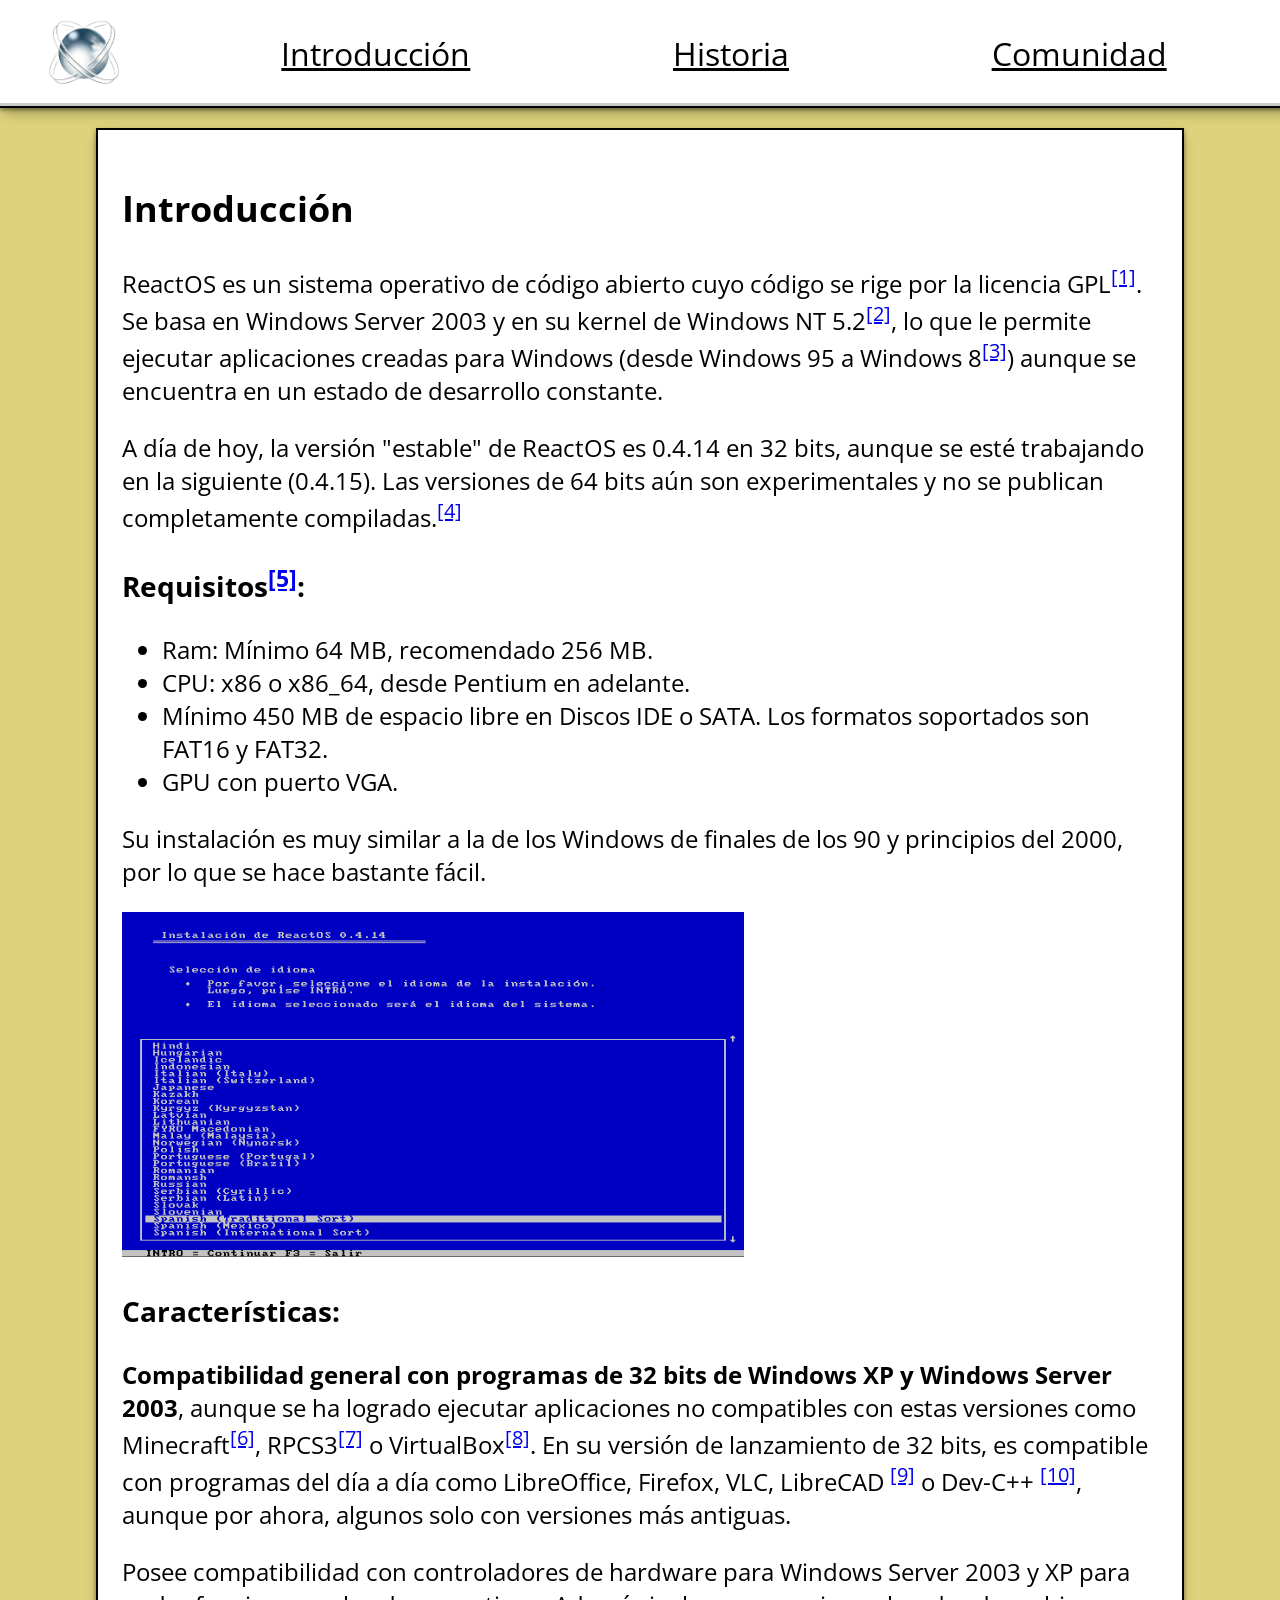
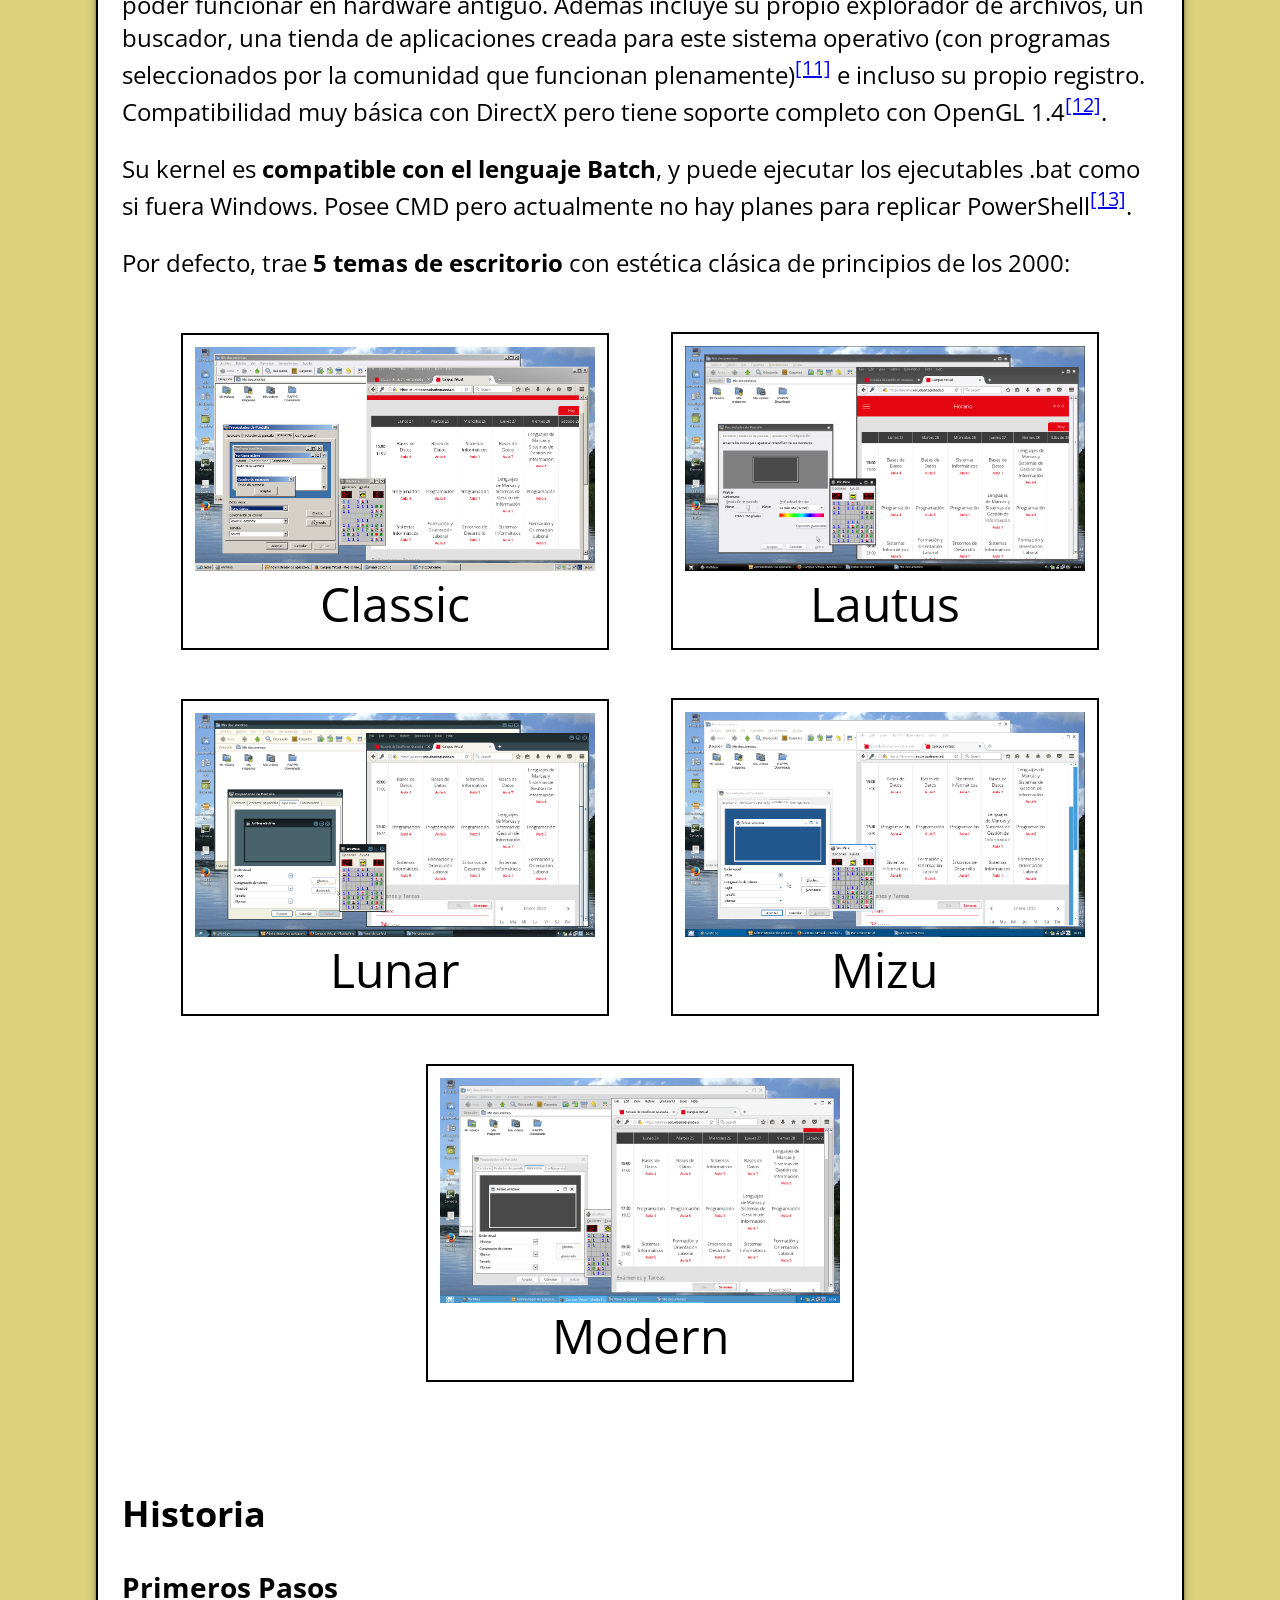
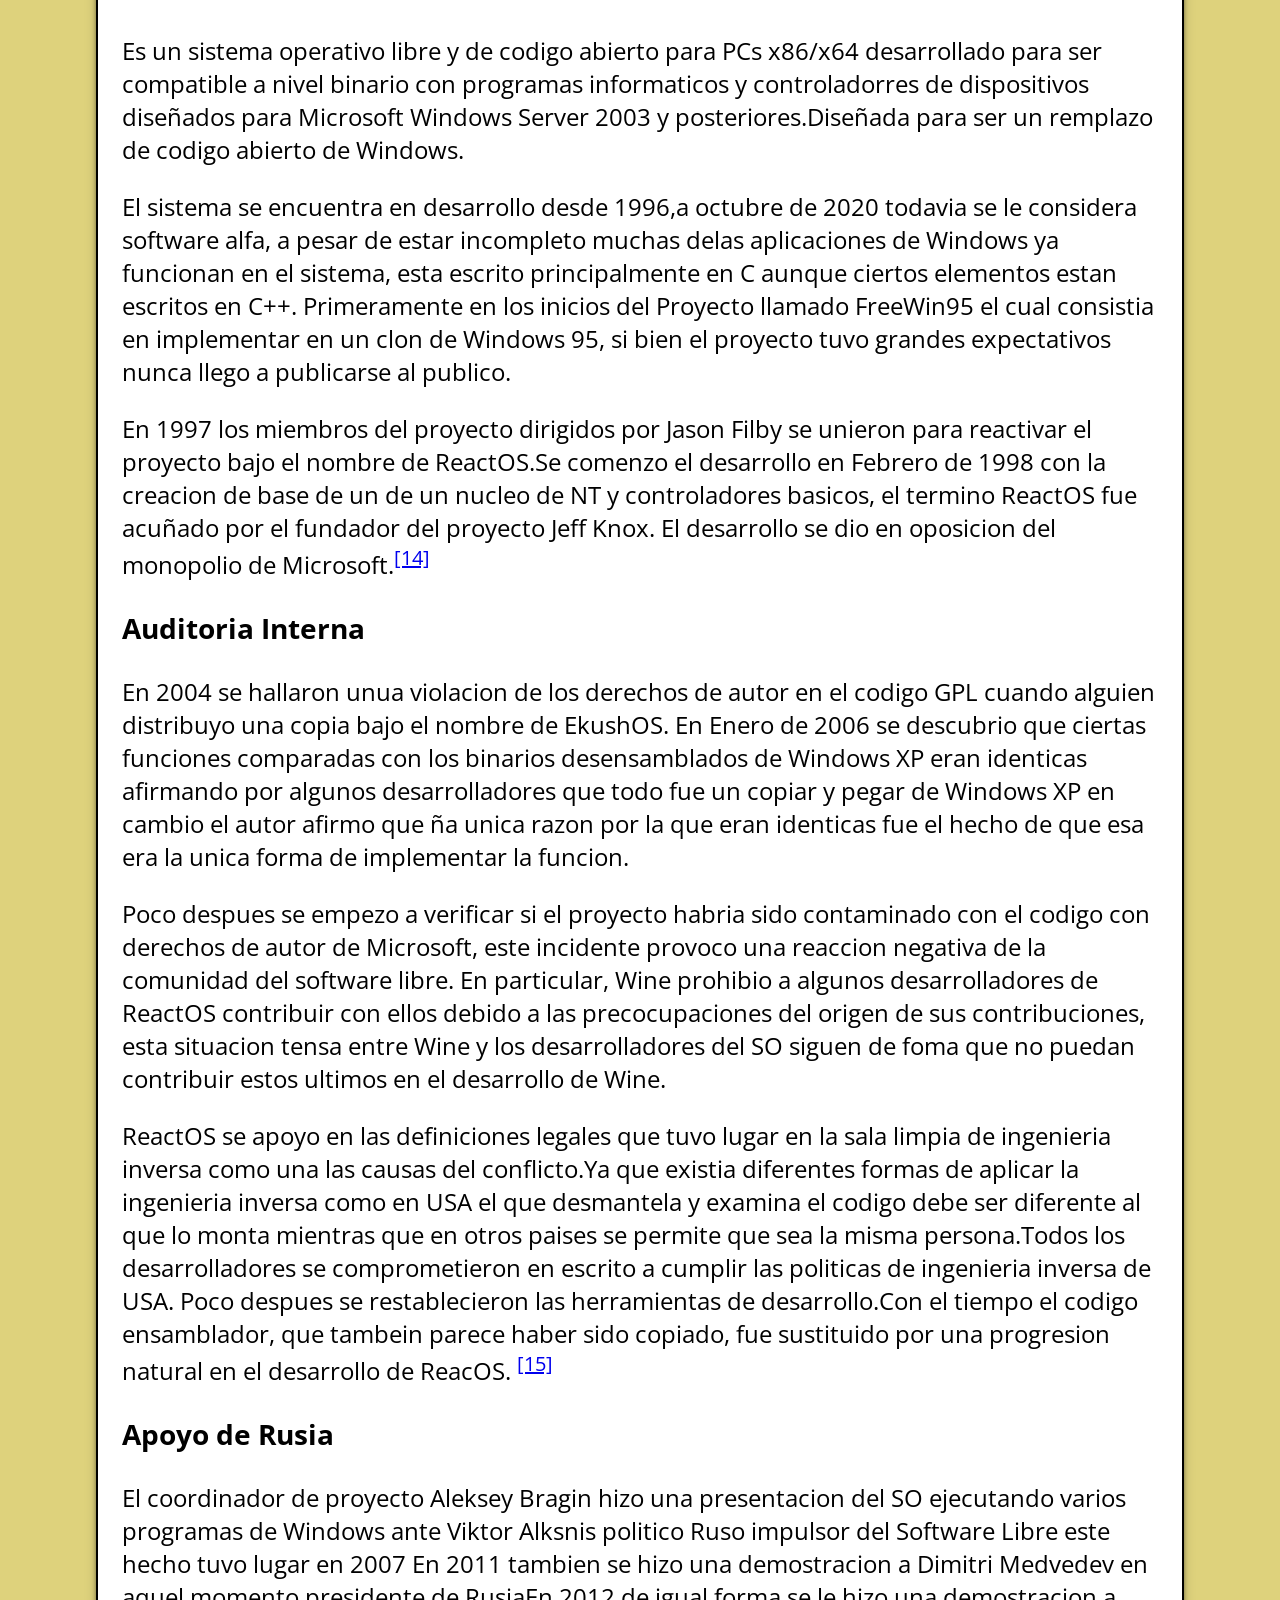
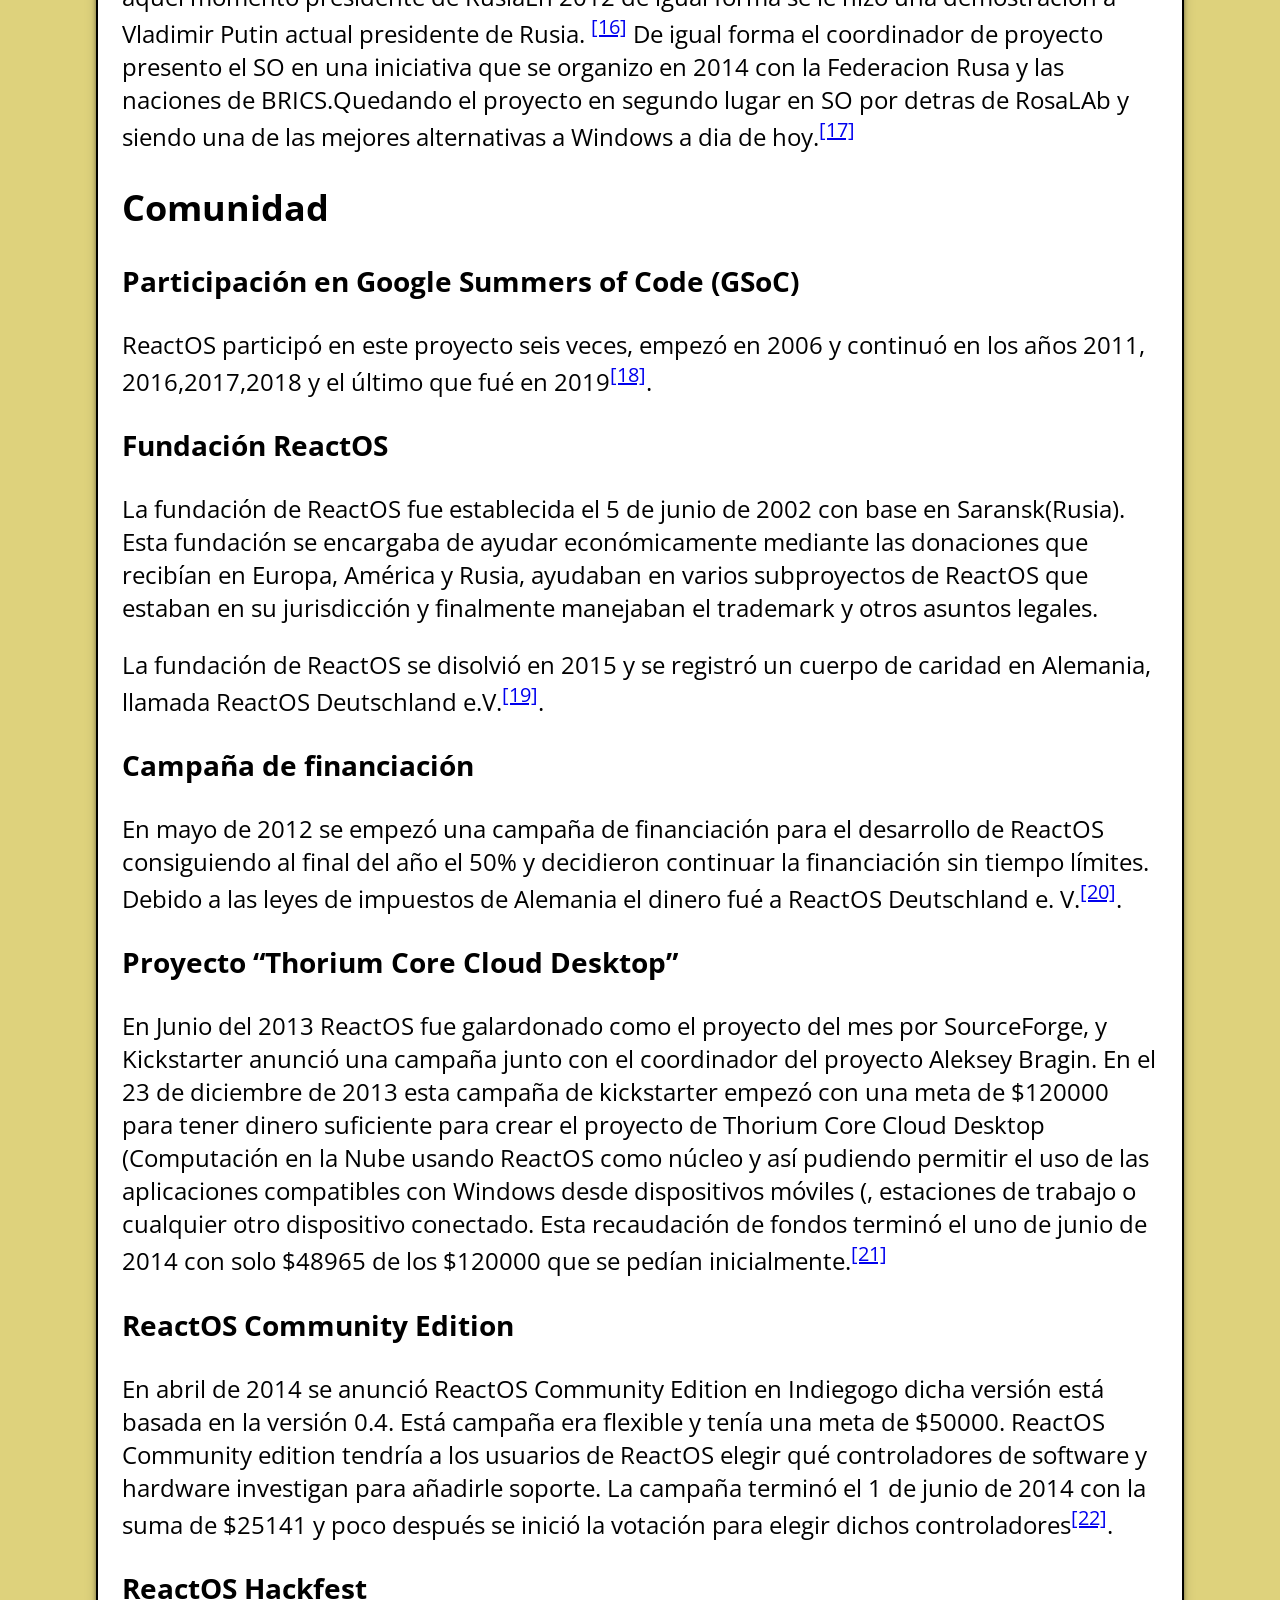
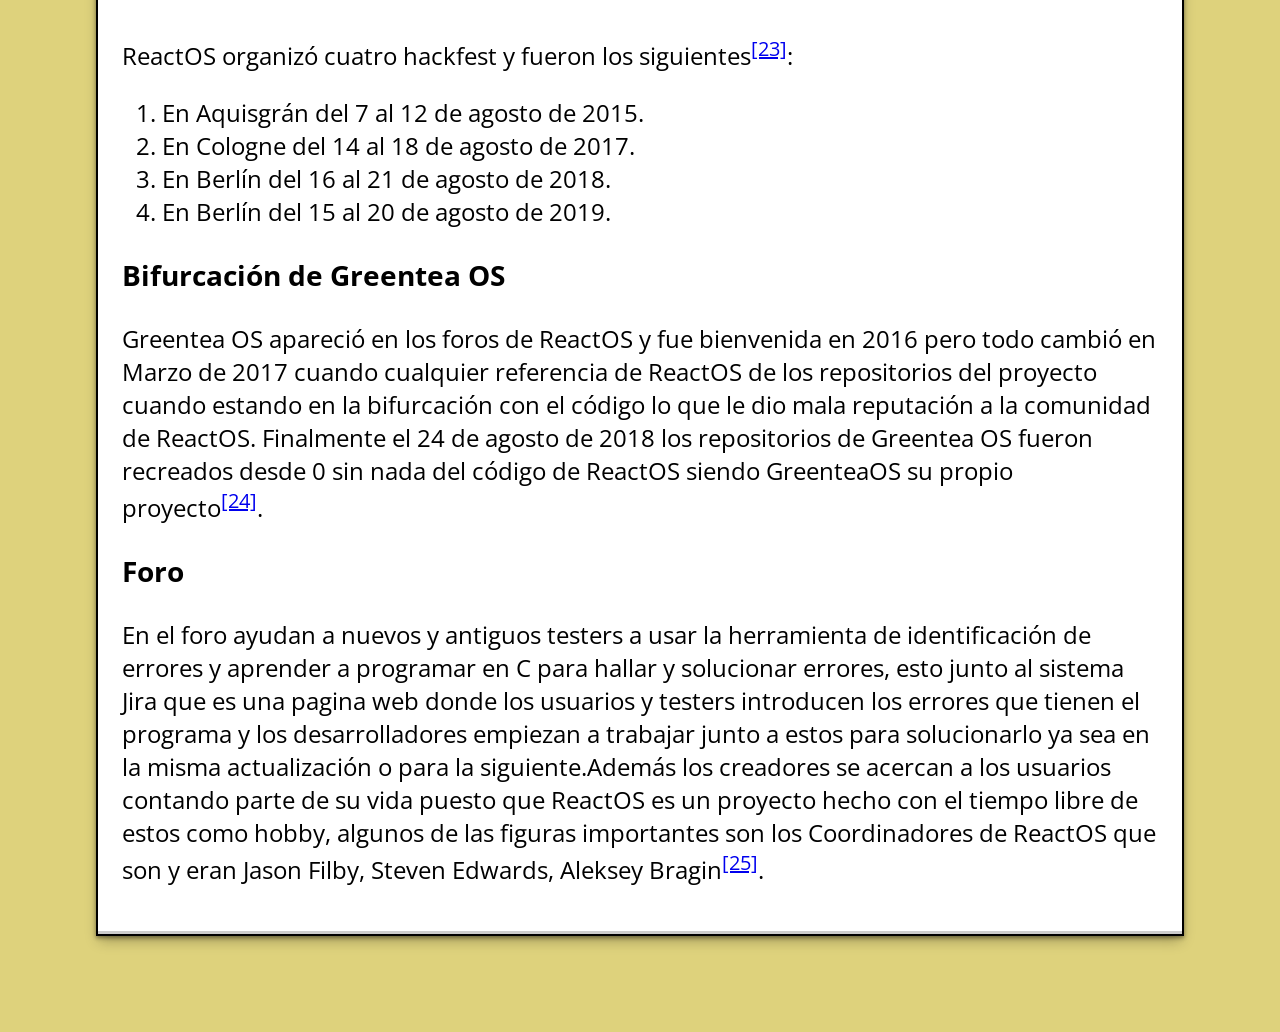
==== commit 6488d2f9: "last" ====
--- a/index.html
+++ b/index.html
@@ -90,13 +90,13 @@
 				</p>
 				<p>
 					En 1997 los miembros del proyecto dirigidos por Jason Filby se unieron para reactivar el proyecto bajo el nombre de ReactOS.Se comenzo el desarrollo en Febrero de 1998 con la creacion de base de un 
-					de un nucleo de NT y controladores basicos, el termino ReactOS fue acuñado por el fundador del proyecto Jeff Knox. El desarrollo se dio en oposicion del monopolio de Microsoft.
+					de un nucleo de NT y controladores basicos, el termino ReactOS fue acuñado por el fundador del proyecto Jeff Knox. El desarrollo se dio en oposicion del monopolio de Microsoft.<sup><a href="https://es.wikipedia.org/wiki/ReactOS#Primeros_desarrollos">[14]</a></sup>
 				</p>	
 			</article>
 			<article>
 				<h3>Auditoria Interna</h3>
 				<p>				
-				En 2004 se hallaron unua violacion de los derechos de autor en el codigo GPL cuando alguien distribuyo una copia bajo el nombre de EkushOS
+				En 2004 se hallaron unua violacion de los derechos de autor en el codigo GPL cuando alguien distribuyo una copia bajo el nombre de EkushOS.
 				En Enero de 2006 se descubrio que ciertas funciones comparadas con los binarios desensamblados de Windows XP eran identicas afirmando por algunos desarrolladores que todo fue un copiar y pegar de Windows XP
 				en cambio el autor afirmo que ña unica razon por la que eran identicas fue el hecho de que esa era la unica forma de implementar la funcion.
 				</p>
@@ -108,16 +108,16 @@
 				<p>
 					ReactOS se apoyo en las definiciones legales que tuvo lugar en la sala limpia de ingenieria inversa como una las causas del conflicto.Ya que existia diferentes formas de aplicar la ingenieria inversa como en USA el que desmantela
 					y examina el codigo debe ser diferente al que lo monta mientras que en otros paises se permite que sea la misma persona.Todos los desarrolladores se comprometieron en escrito a cumplir las politicas de ingenieria inversa de USA.
-					Poco despues se restablecieron las herramientas de desarrollo.Con el tiempo el codigo ensamblador, que tambein parece haber sido copiado, fue sustituido por una progresion natural en el desarrollo de ReacOS. <sup><a href="https://es.wikipedia.org/wiki/ReactOS#Historia">[11]</a></sup>
+					Poco despues se restablecieron las herramientas de desarrollo.Con el tiempo el codigo ensamblador, que tambein parece haber sido copiado, fue sustituido por una progresion natural en el desarrollo de ReacOS. <sup><a href="https://reactos.org/project-news/reactos-presented-president-putin/">[15]</a></sup>
 				</p>
 			</article>
 			<article>
 				<h3>Apoyo de Rusia</h3>
 				<p>		
 				El coordinador de proyecto Aleksey Bragin hizo una presentacion del SO ejecutando varios programas de Windows ante Viktor Alksnis politico Ruso impulsor del Software Libre este hecho tuvo lugar en 2007
-				En 2011 tambien se hizo una demostracion a Dimitri Medvedev en aquel momento presidente de RusiaEn 2012 de igual forma se le hizo una demostracion a Vladimir Putin actual presidente de Rusia.	<sup><a href="https://es.wikipedia.org/wiki/ReactOS#Demostraci%C3%B3n_a_figuras_pol%C3%ADticas">[12]</a></sup>	
+				En 2011 tambien se hizo una demostracion a Dimitri Medvedev en aquel momento presidente de RusiaEn 2012 de igual forma se le hizo una demostracion a Vladimir Putin actual presidente de Rusia.	<sup><a href="https://reactos.org/project-news/reactos-presented-president-putin/">[16]</a></sup>	
 				De igual forma el coordinador de proyecto presento el SO en una iniciativa que  se organizo en 2014 con la Federacion Rusa  y las naciones de BRICS.Quedando el proyecto en segundo lugar en SO por detras de RosaLAb y siendo una de las mejores 
-				alternativas  a Windows a dia de hoy.<sup><a href="https://reactos.org/project-news/reactos-second-os-russian-governments-software-freedom-effort/">[13]</a></sup>	
+				alternativas  a Windows a dia de hoy.<sup><a href="https://reactos.org/project-news/reactos-second-os-russian-governments-software-freedom-effort/">[17]</a></sup>	
 				</p>
 			</article>
 		</section>
@@ -126,7 +126,7 @@
 			<article>
 				<h3>Participación en Google Summers of Code (GSoC)</h3>
 				<p>				
-				ReactOS participó en este proyecto seis veces, empezó en 2006 y continuó en los años 2011, 2016,2017,2018 y el último que fué en 2019<sup><a href="https://en.wikipedia.org/wiki/ReactOS#:~:text=research%20kernel.%5B34%5D-,Google%20Summer%20of%20Code%20participation,-%5Bedit%5D">[17]</a></sup>.
+				ReactOS participó en este proyecto seis veces, empezó en 2006 y continuó en los años 2011, 2016,2017,2018 y el último que fué en 2019<sup><a href="https://en.wikipedia.org/wiki/ReactOS#:~:text=research%20kernel.%5B34%5D-,Google%20Summer%20of%20Code%20participation,-%5Bedit%5D">[18]</a></sup>.
 				</p>
 			</article>
 			<article>
@@ -135,31 +135,31 @@
 				La fundación de ReactOS fue establecida el 5 de junio de 2002 con base en Saransk(Rusia). Esta fundación se encargaba de ayudar económicamente mediante las donaciones que recibían en Europa, América y Rusia, ayudaban en varios subproyectos de ReactOS que estaban en su jurisdicción y finalmente manejaban el trademark y otros asuntos legales.
 				</p>
 				<p>				
-				La fundación de ReactOS se disolvió en 2015 y se registró un cuerpo de caridad en Alemania, llamada ReactOS Deutschland e.V.<sup><a href="https://reactos.org/wiki/ReactOS_Foundation">[18]</a></sup>.
+				La fundación de ReactOS se disolvió en 2015 y se registró un cuerpo de caridad en Alemania, llamada ReactOS Deutschland e.V.<sup><a href="https://reactos.org/wiki/ReactOS_Foundation">[19]</a></sup>.
 				</p>
 			</article>
 			<article>
 				<h3>Campaña de financiación</h3>
 				<p>		
-				En mayo de 2012 se empezó una campaña de financiación para el desarrollo de ReactOS consiguiendo al final del año el 50% y decidieron continuar la financiación sin tiempo límites. Debido a las leyes de impuestos de Alemania el dinero fué a ReactOS Deutschland e. V.<sup><a href="https://en.wikipedia.org/wiki/ReactOS#:~:text=three%20named%20proposals.-,Funding%20campaigns,-%5Bedit%5D">[19]</a></sup>.
+				En mayo de 2012 se empezó una campaña de financiación para el desarrollo de ReactOS consiguiendo al final del año el 50% y decidieron continuar la financiación sin tiempo límites. Debido a las leyes de impuestos de Alemania el dinero fué a ReactOS Deutschland e. V.<sup><a href="https://en.wikipedia.org/wiki/ReactOS#:~:text=three%20named%20proposals.-,Funding%20campaigns,-%5Bedit%5D">[20]</a></sup>.
 				</p>
 			</article>
 			<article>
 				<h3>Proyecto “Thorium Core Cloud Desktop”</h3>
 				<p>
-				En Junio del 2013 ReactOS fue galardonado como el proyecto del mes por SourceForge, y Kickstarter anunció una campaña junto con el coordinador del proyecto Aleksey Bragin. En el 23 de diciembre de 2013 esta campaña de kickstarter empezó con una meta de $120000 para tener dinero suficiente para crear el proyecto de Thorium Core Cloud Desktop (Computación en la Nube usando ReactOS como núcleo y así pudiendo permitir el uso de las aplicaciones compatibles con Windows desde dispositivos móviles (, estaciones de trabajo o cualquier otro dispositivo conectado. Esta recaudación de fondos terminó el uno de junio de 2014 con solo $48965 de los $120000 que se pedían inicialmente.<sup><a href="https://en.wikipedia.org/wiki/ReactOS#:~:text=stipends%20were%20evaluated.-,Thorium%20Core%20Cloud%20Desktop%20project,-%5Bedit%5D">[20]</a></sup>
+				En Junio del 2013 ReactOS fue galardonado como el proyecto del mes por SourceForge, y Kickstarter anunció una campaña junto con el coordinador del proyecto Aleksey Bragin. En el 23 de diciembre de 2013 esta campaña de kickstarter empezó con una meta de $120000 para tener dinero suficiente para crear el proyecto de Thorium Core Cloud Desktop (Computación en la Nube usando ReactOS como núcleo y así pudiendo permitir el uso de las aplicaciones compatibles con Windows desde dispositivos móviles (, estaciones de trabajo o cualquier otro dispositivo conectado. Esta recaudación de fondos terminó el uno de junio de 2014 con solo $48965 de los $120000 que se pedían inicialmente.<sup><a href="https://en.wikipedia.org/wiki/ReactOS#:~:text=stipends%20were%20evaluated.-,Thorium%20Core%20Cloud%20Desktop%20project,-%5Bedit%5D">[21]</a></sup>
 				</p>
 			</article>
 			<article>
 				<h3>ReactOS Community Edition</h3>
 				<p>
-				En abril de 2014 se anunció ReactOS Community Edition en Indiegogo dicha versión está basada en la versión 0.4. Está campaña era flexible y tenía una meta de $50000. ReactOS Community edition tendría a los usuarios de ReactOS elegir qué controladores de software y hardware investigan para añadirle soporte. La campaña terminó el 1 de junio de 2014 con la suma de $25141 y poco después se inició la votación para elegir dichos controladores<sup><a href="https://en.wikipedia.org/wiki/ReactOS#:~:text=transferred%20money.%5B52%5D-,ReactOS%20Community%20Edition,-%5Bedit%5D">[21]</a></sup>.	
+				En abril de 2014 se anunció ReactOS Community Edition en Indiegogo dicha versión está basada en la versión 0.4. Está campaña era flexible y tenía una meta de $50000. ReactOS Community edition tendría a los usuarios de ReactOS elegir qué controladores de software y hardware investigan para añadirle soporte. La campaña terminó el 1 de junio de 2014 con la suma de $25141 y poco después se inició la votación para elegir dichos controladores<sup><a href="https://en.wikipedia.org/wiki/ReactOS#:~:text=transferred%20money.%5B52%5D-,ReactOS%20Community%20Edition,-%5Bedit%5D">[22]</a></sup>.	
 				</p>
 			</article>
 			<article>
 				<h3>ReactOS Hackfest</h3>
 				<p>
-				ReactOS organizó cuatro hackfest y fueron los siguientes<sup><a href="https://en.wikipedia.org/wiki/ReactOS#:~:text=shortly%20thereafter.%5B58%5D-,ReactOS%20Hackfest,-%5Bedit%5D">[22]</a></sup>:	
+				ReactOS organizó cuatro hackfest y fueron los siguientes<sup><a href="https://en.wikipedia.org/wiki/ReactOS#:~:text=shortly%20thereafter.%5B58%5D-,ReactOS%20Hackfest,-%5Bedit%5D">[23]</a></sup>:	
 				</p>
 				<ol>
   					<li>En Aquisgrán del 7 al 12 de agosto de 2015.</li>
@@ -171,13 +171,13 @@
 			<article>
 				<h3>Bifurcación de Greentea OS</h3>
 				<p>
-				Greentea OS apareció en los foros de ReactOS y fue bienvenida en 2016 pero todo cambió en Marzo de 2017 cuando cualquier referencia de ReactOS de los repositorios del proyecto cuando estando en la bifurcación con el código lo que le dio mala reputación a la comunidad de ReactOS. Finalmente el 24 de agosto de 2018 los repositorios de Greentea OS fueron recreados desde 0 sin nada del código de ReactOS siendo GreenteaOS su propio proyecto<sup><a href="https://en.wikipedia.org/wiki/ReactOS#:~:text=respectively.%5B63%5D%5B64%5D-,Greentea%20OS%20fork,-%5Bedit%5D">[23]</a></sup>. 	
+				Greentea OS apareció en los foros de ReactOS y fue bienvenida en 2016 pero todo cambió en Marzo de 2017 cuando cualquier referencia de ReactOS de los repositorios del proyecto cuando estando en la bifurcación con el código lo que le dio mala reputación a la comunidad de ReactOS. Finalmente el 24 de agosto de 2018 los repositorios de Greentea OS fueron recreados desde 0 sin nada del código de ReactOS siendo GreenteaOS su propio proyecto<sup><a href="https://en.wikipedia.org/wiki/ReactOS#:~:text=respectively.%5B63%5D%5B64%5D-,Greentea%20OS%20fork,-%5Bedit%5D">[24]</a></sup>. 	
 				</p>
 			</article>
 			<article>
 				<h3>Foro</h3>
 				<p>
-				En el foro ayudan a nuevos y antiguos testers a usar la herramienta de identificación de errores y aprender a programar en C para hallar y solucionar errores, esto junto al sistema Jira que es una pagina web donde los usuarios y testers introducen los errores que tienen el programa y los desarrolladores empiezan a trabajar junto a estos para solucionarlo ya sea en la misma actualización o para la siguiente.Además los creadores se acercan a los usuarios contando parte de su vida puesto que ReactOS es un proyecto hecho con el tiempo libre de estos como hobby, algunos de las figuras importantes son los Coordinadores de ReactOS que son y eran Jason Filby, Steven Edwards, Aleksey Bragin<sup><a href="https://reactos.org/">[23]</a></sup>.	
+				En el foro ayudan a nuevos y antiguos testers a usar la herramienta de identificación de errores y aprender a programar en C para hallar y solucionar errores, esto junto al sistema Jira que es una pagina web donde los usuarios y testers introducen los errores que tienen el programa y los desarrolladores empiezan a trabajar junto a estos para solucionarlo ya sea en la misma actualización o para la siguiente.Además los creadores se acercan a los usuarios contando parte de su vida puesto que ReactOS es un proyecto hecho con el tiempo libre de estos como hobby, algunos de las figuras importantes son los Coordinadores de ReactOS que son y eran Jason Filby, Steven Edwards, Aleksey Bragin<sup><a href="https://reactos.org/">[25]</a></sup>.	
 				</p>
 			</article>
 		</section>
